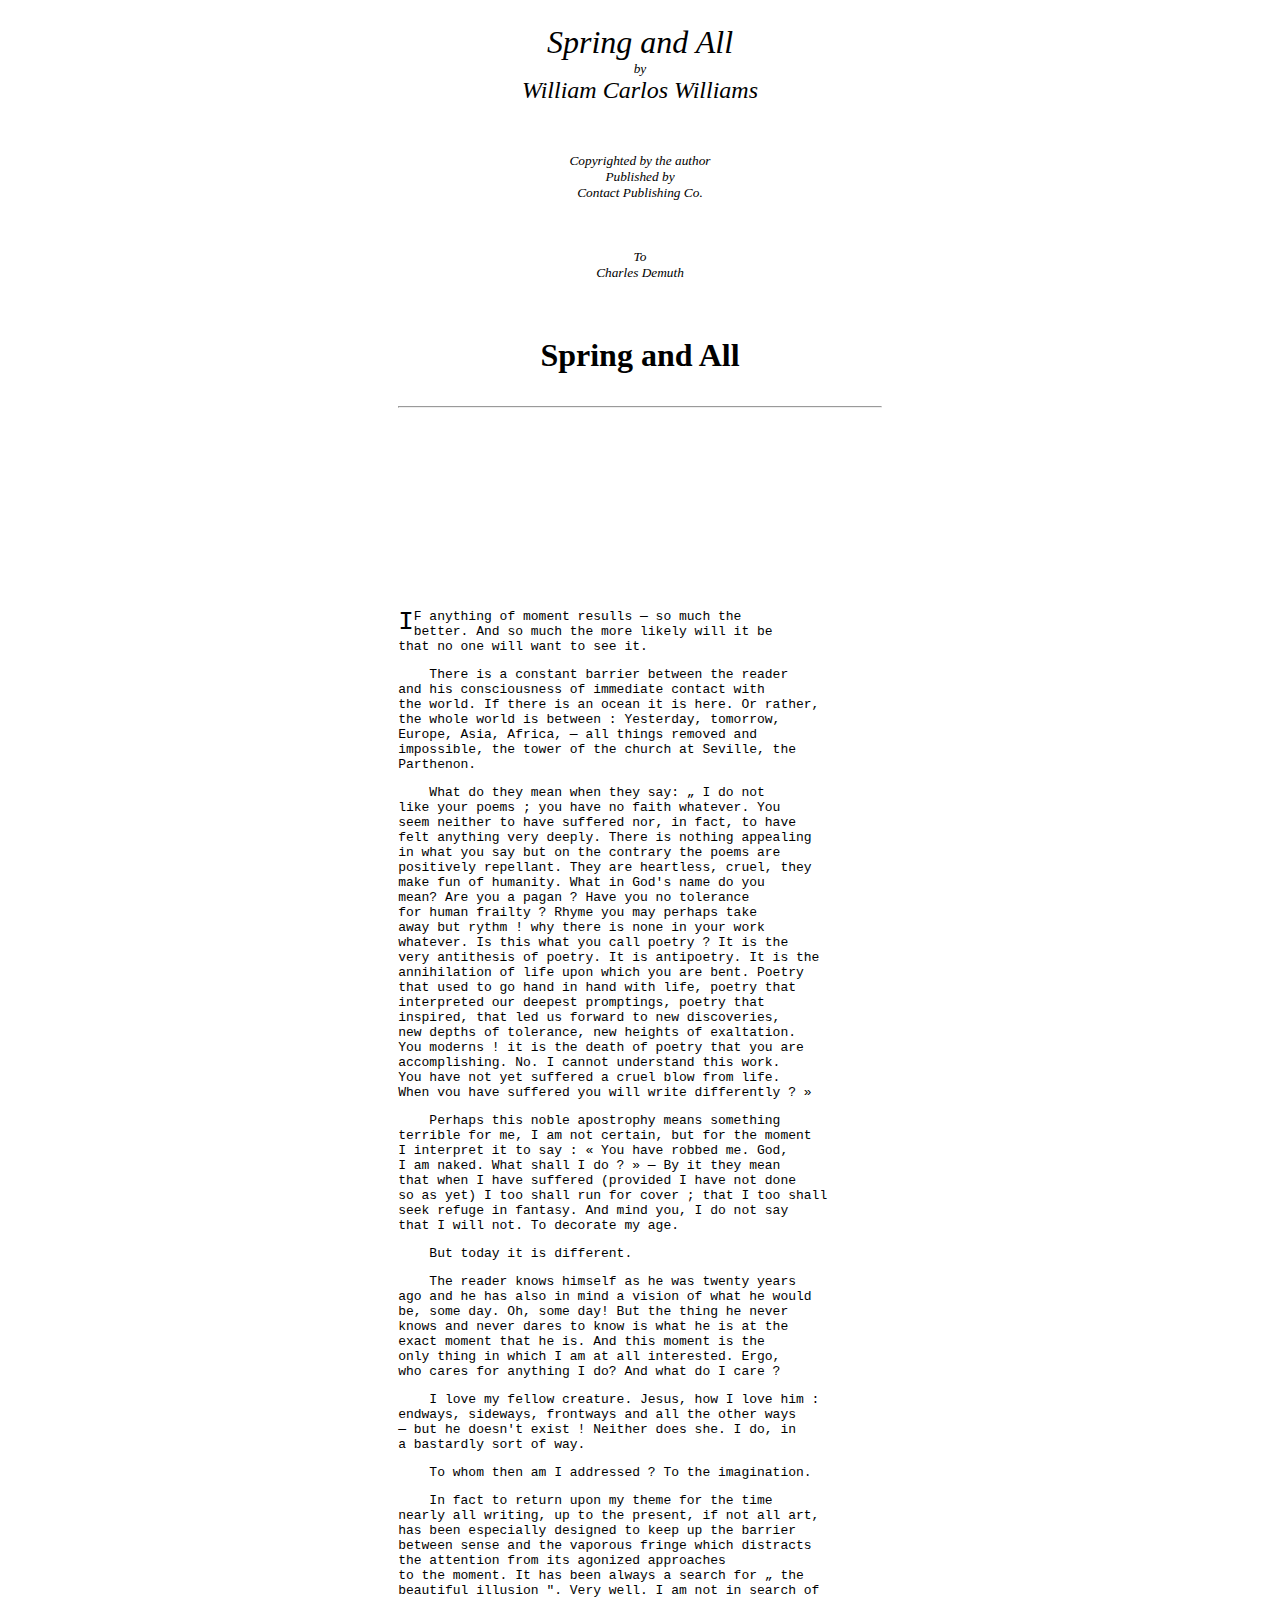
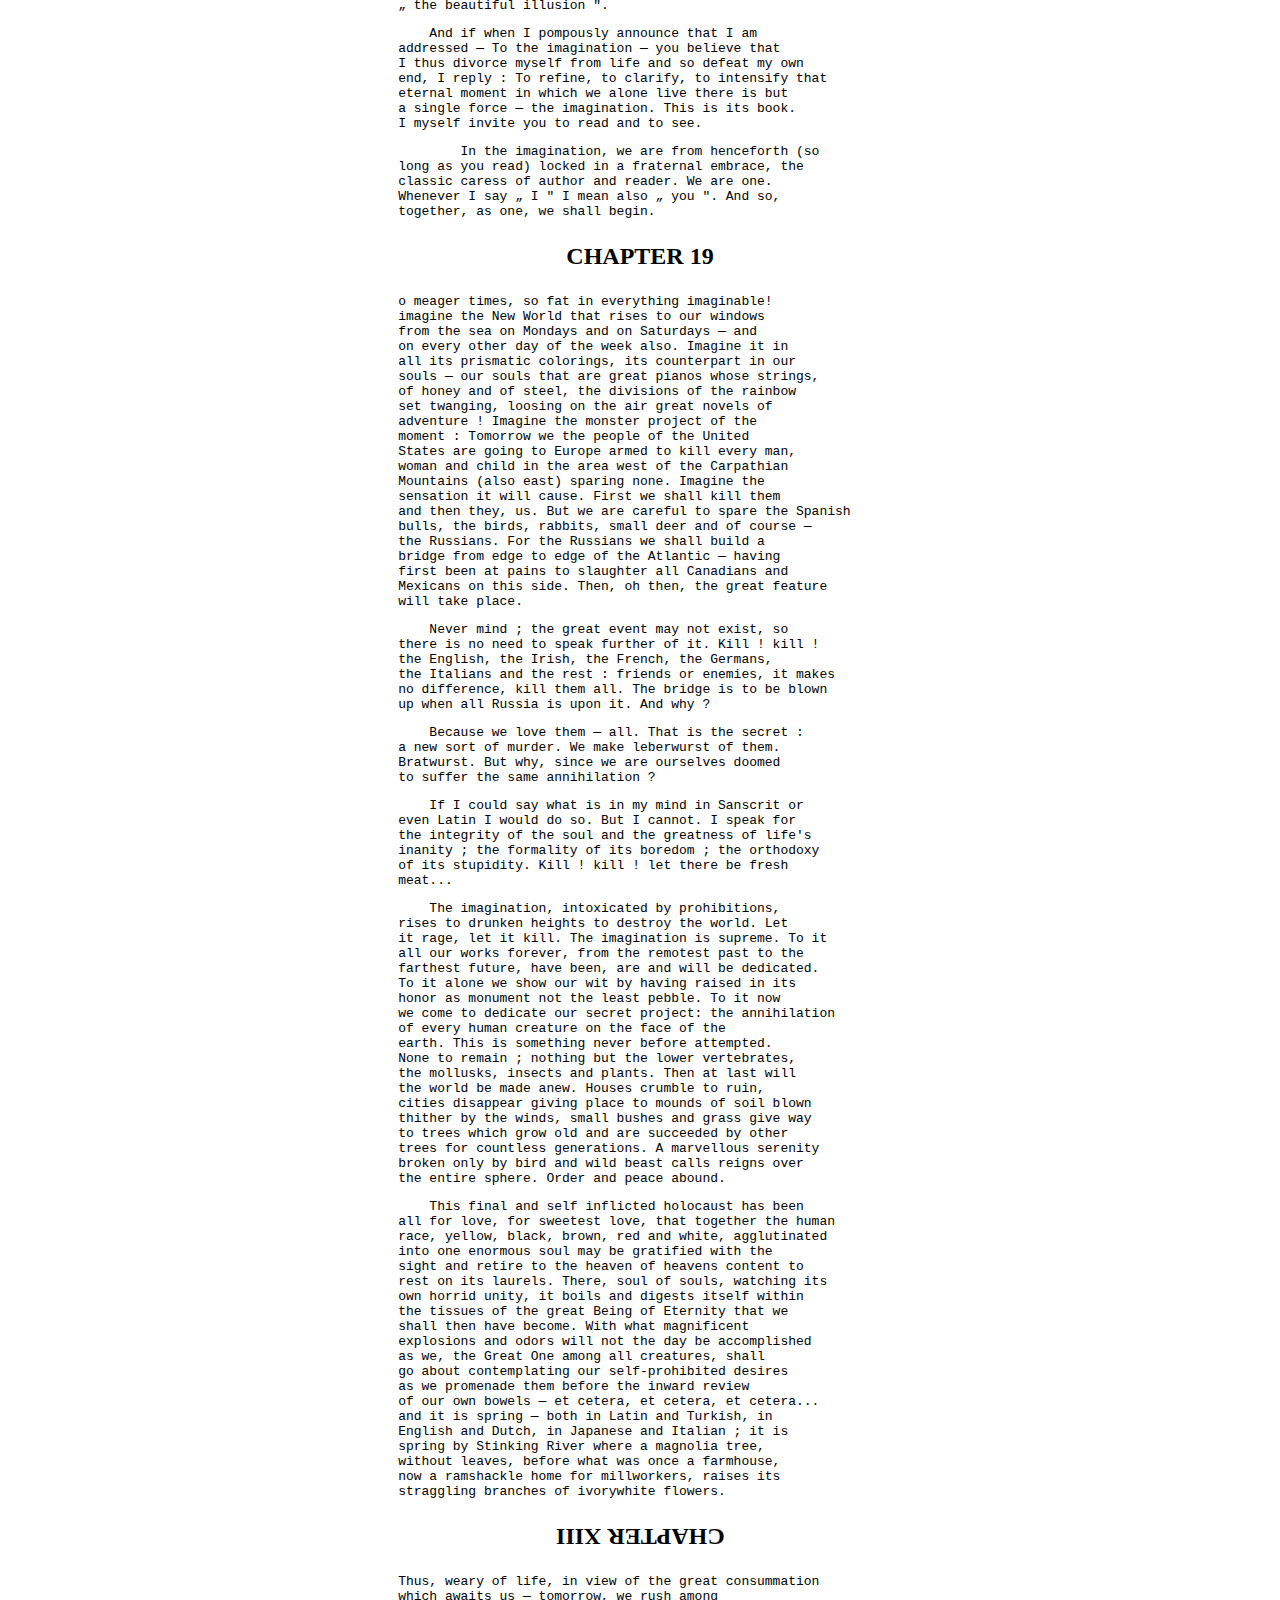
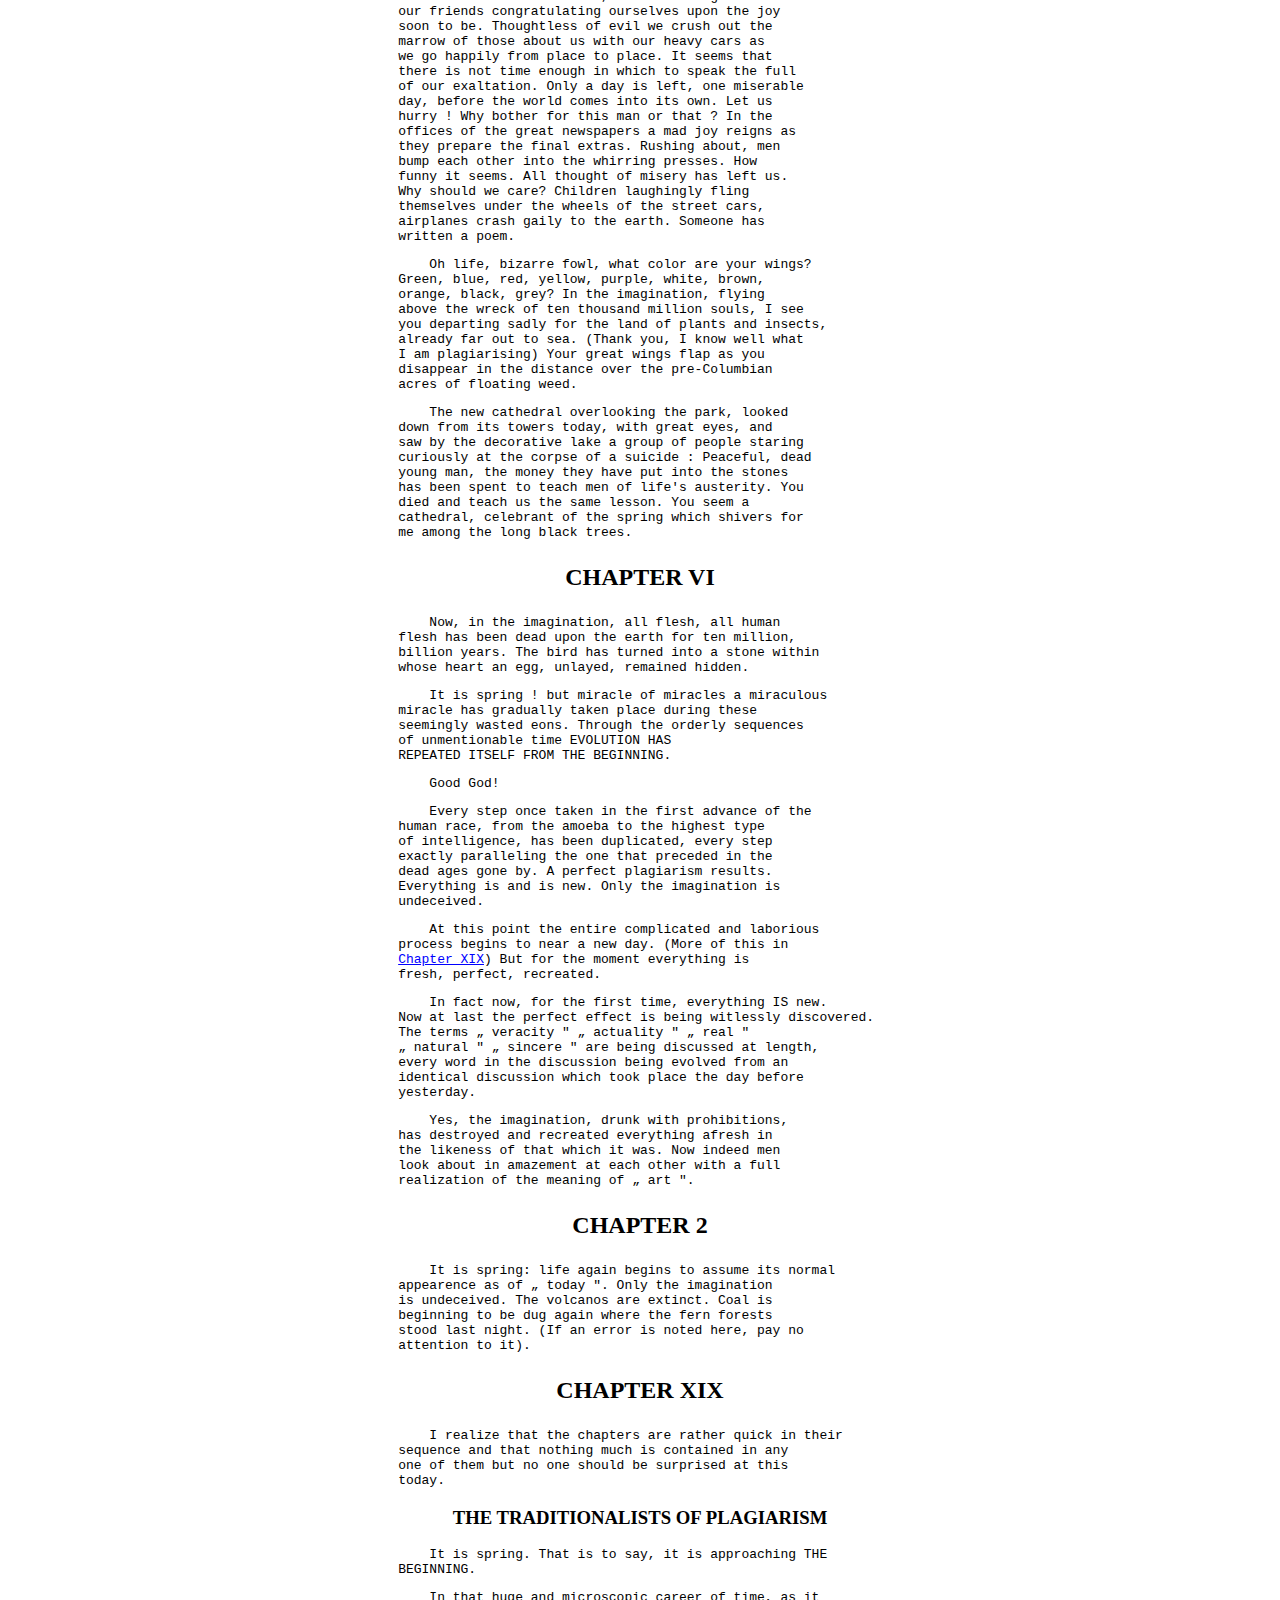
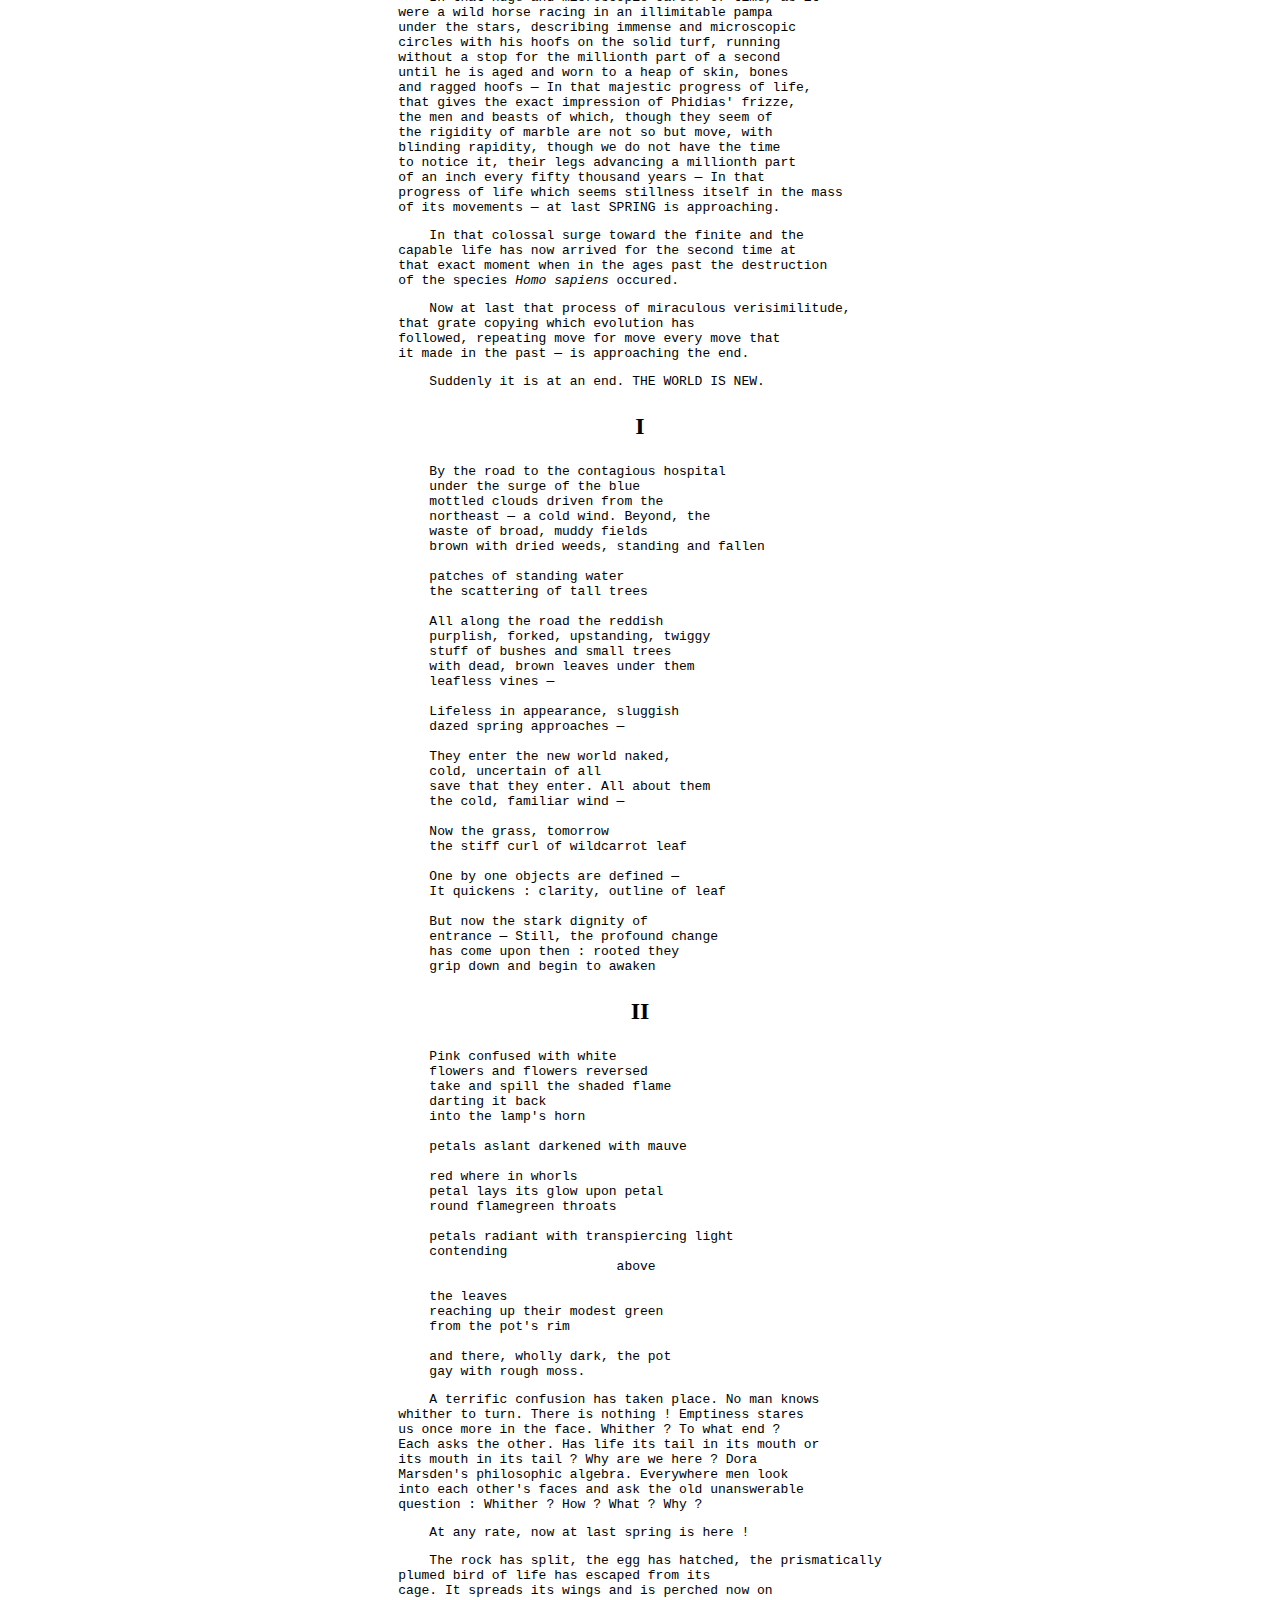
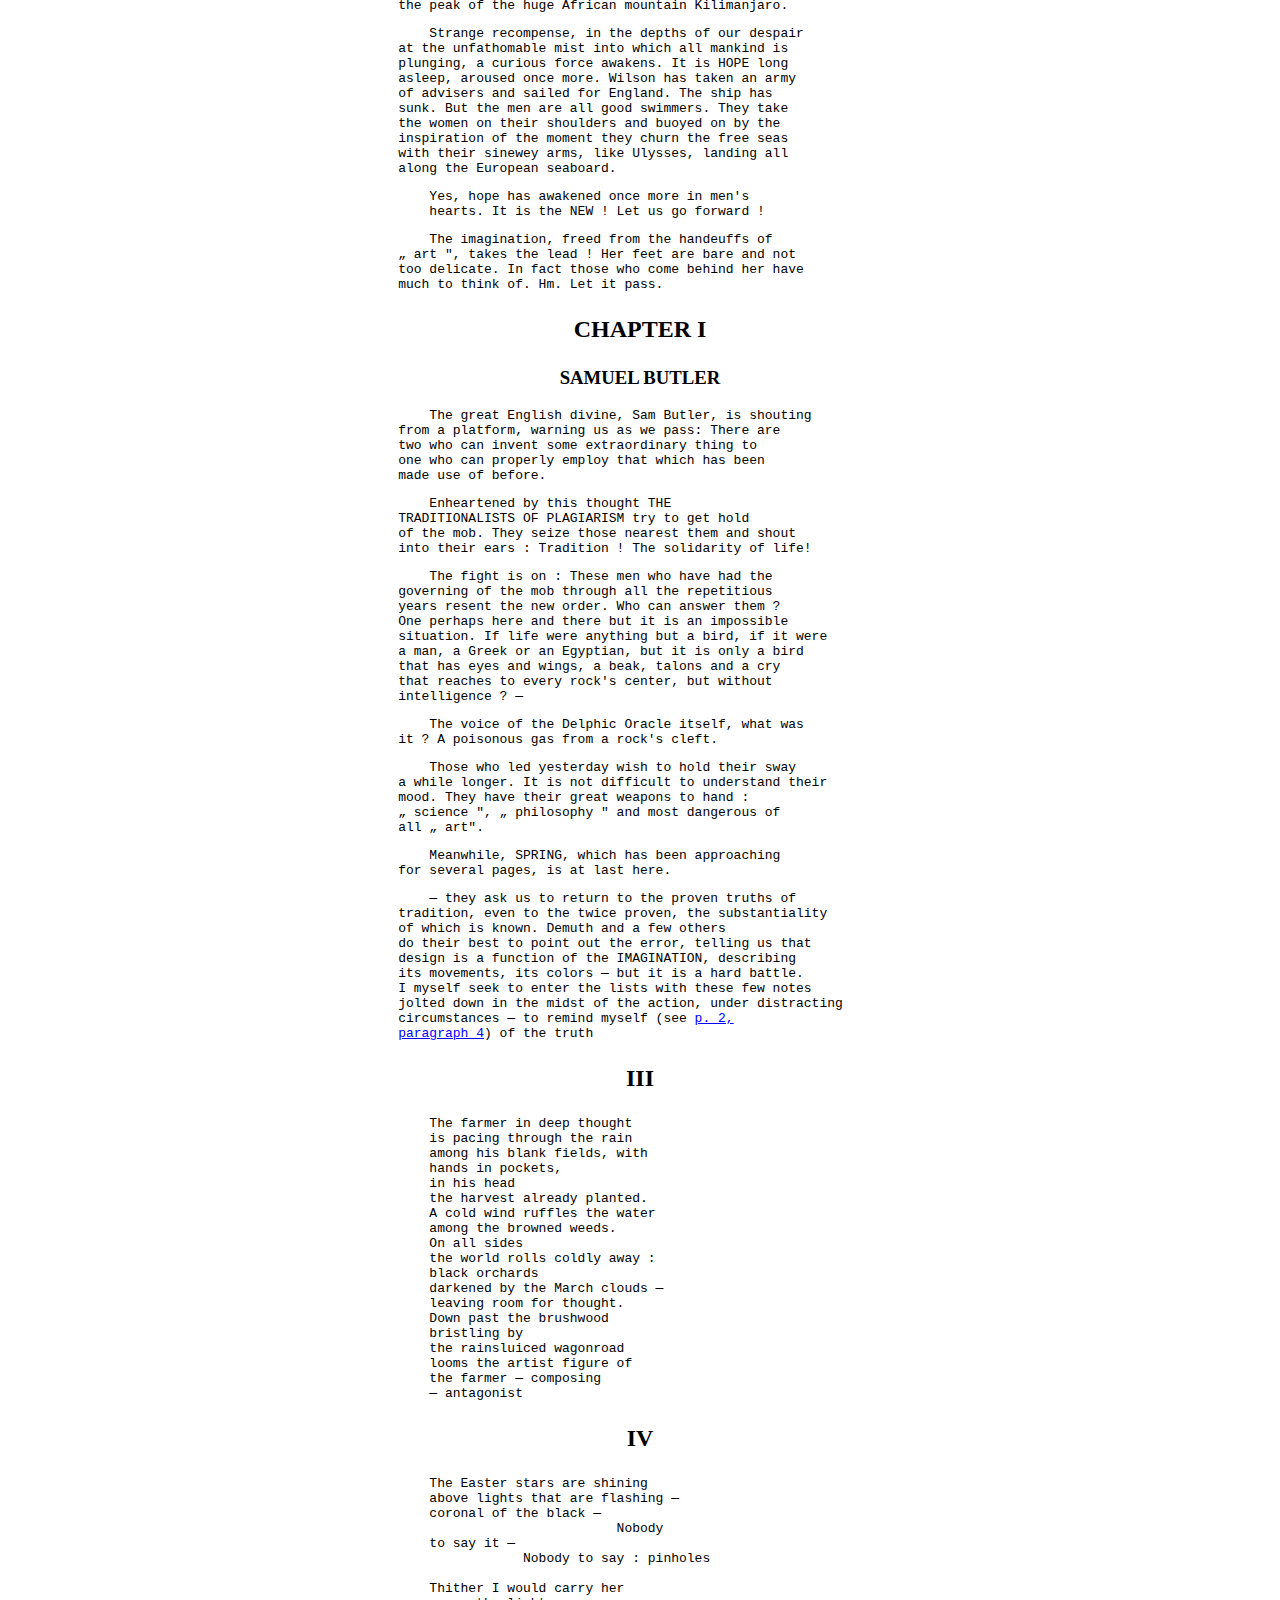
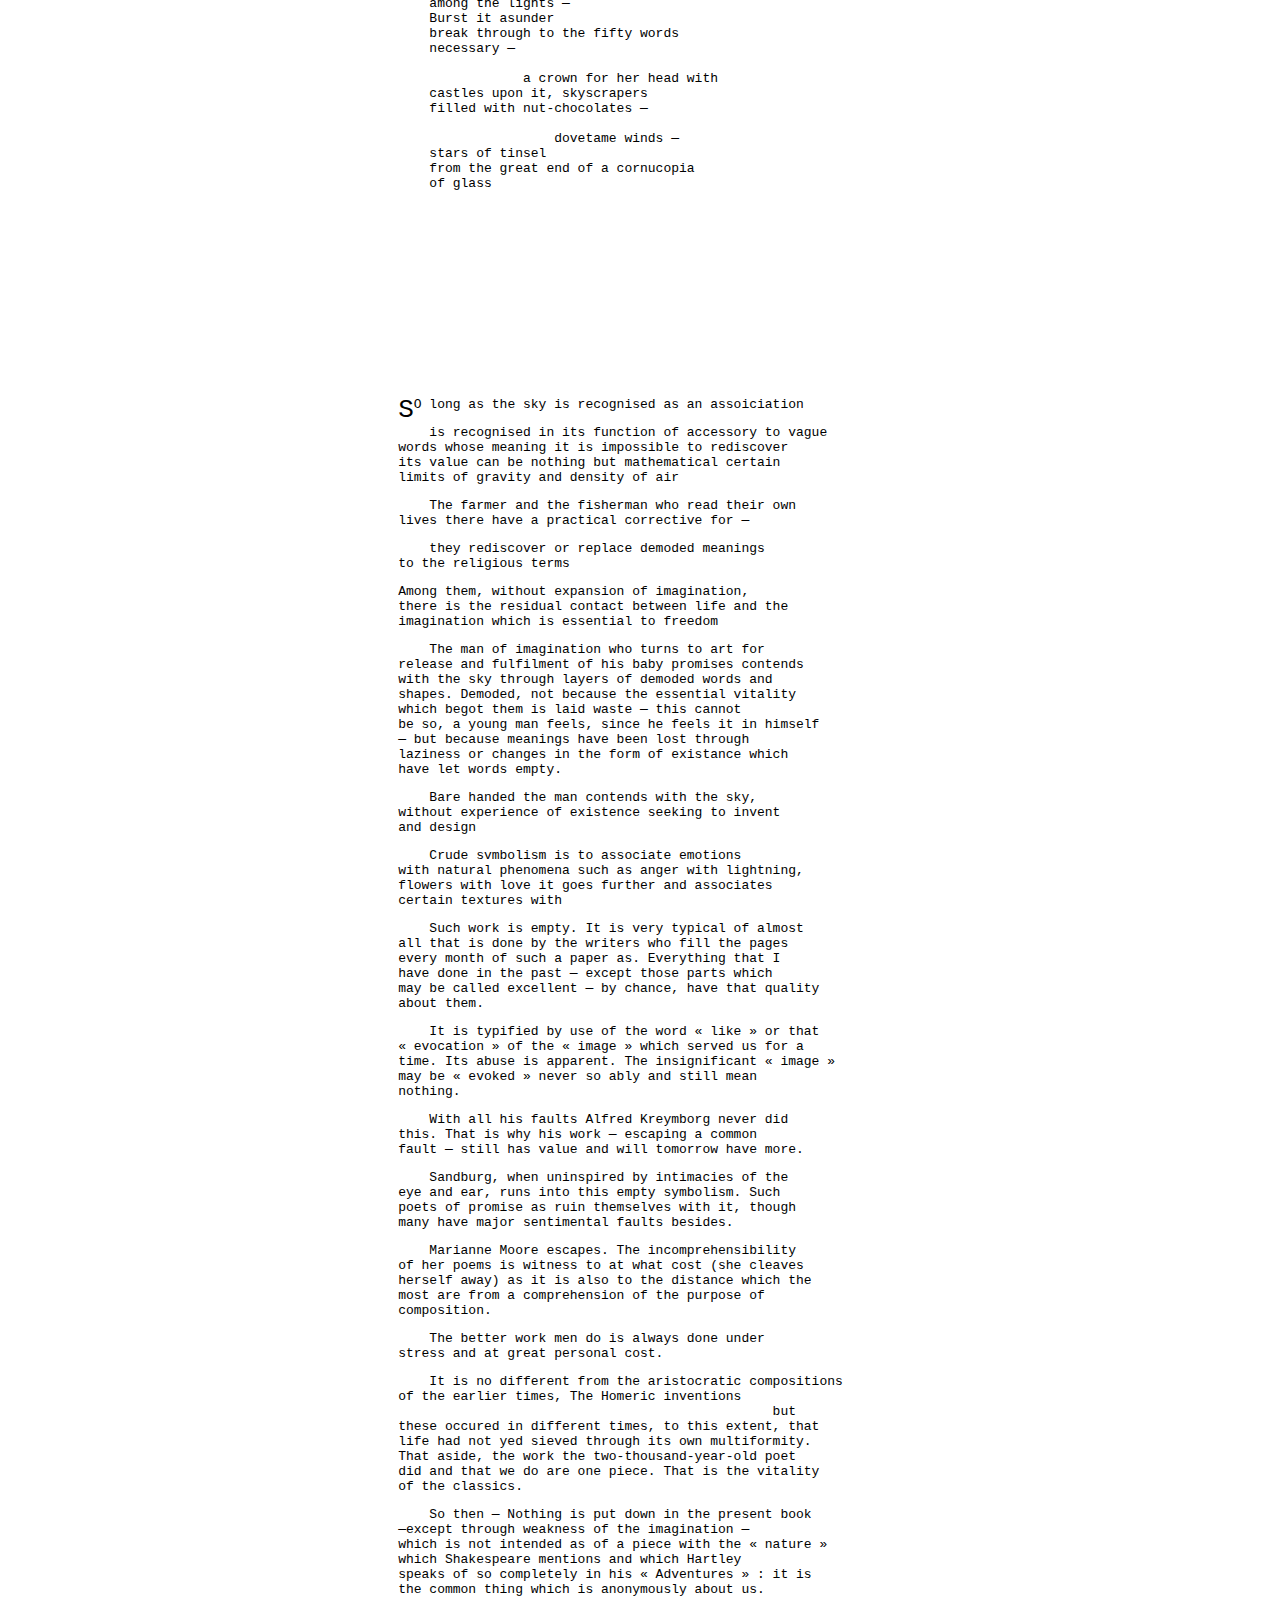
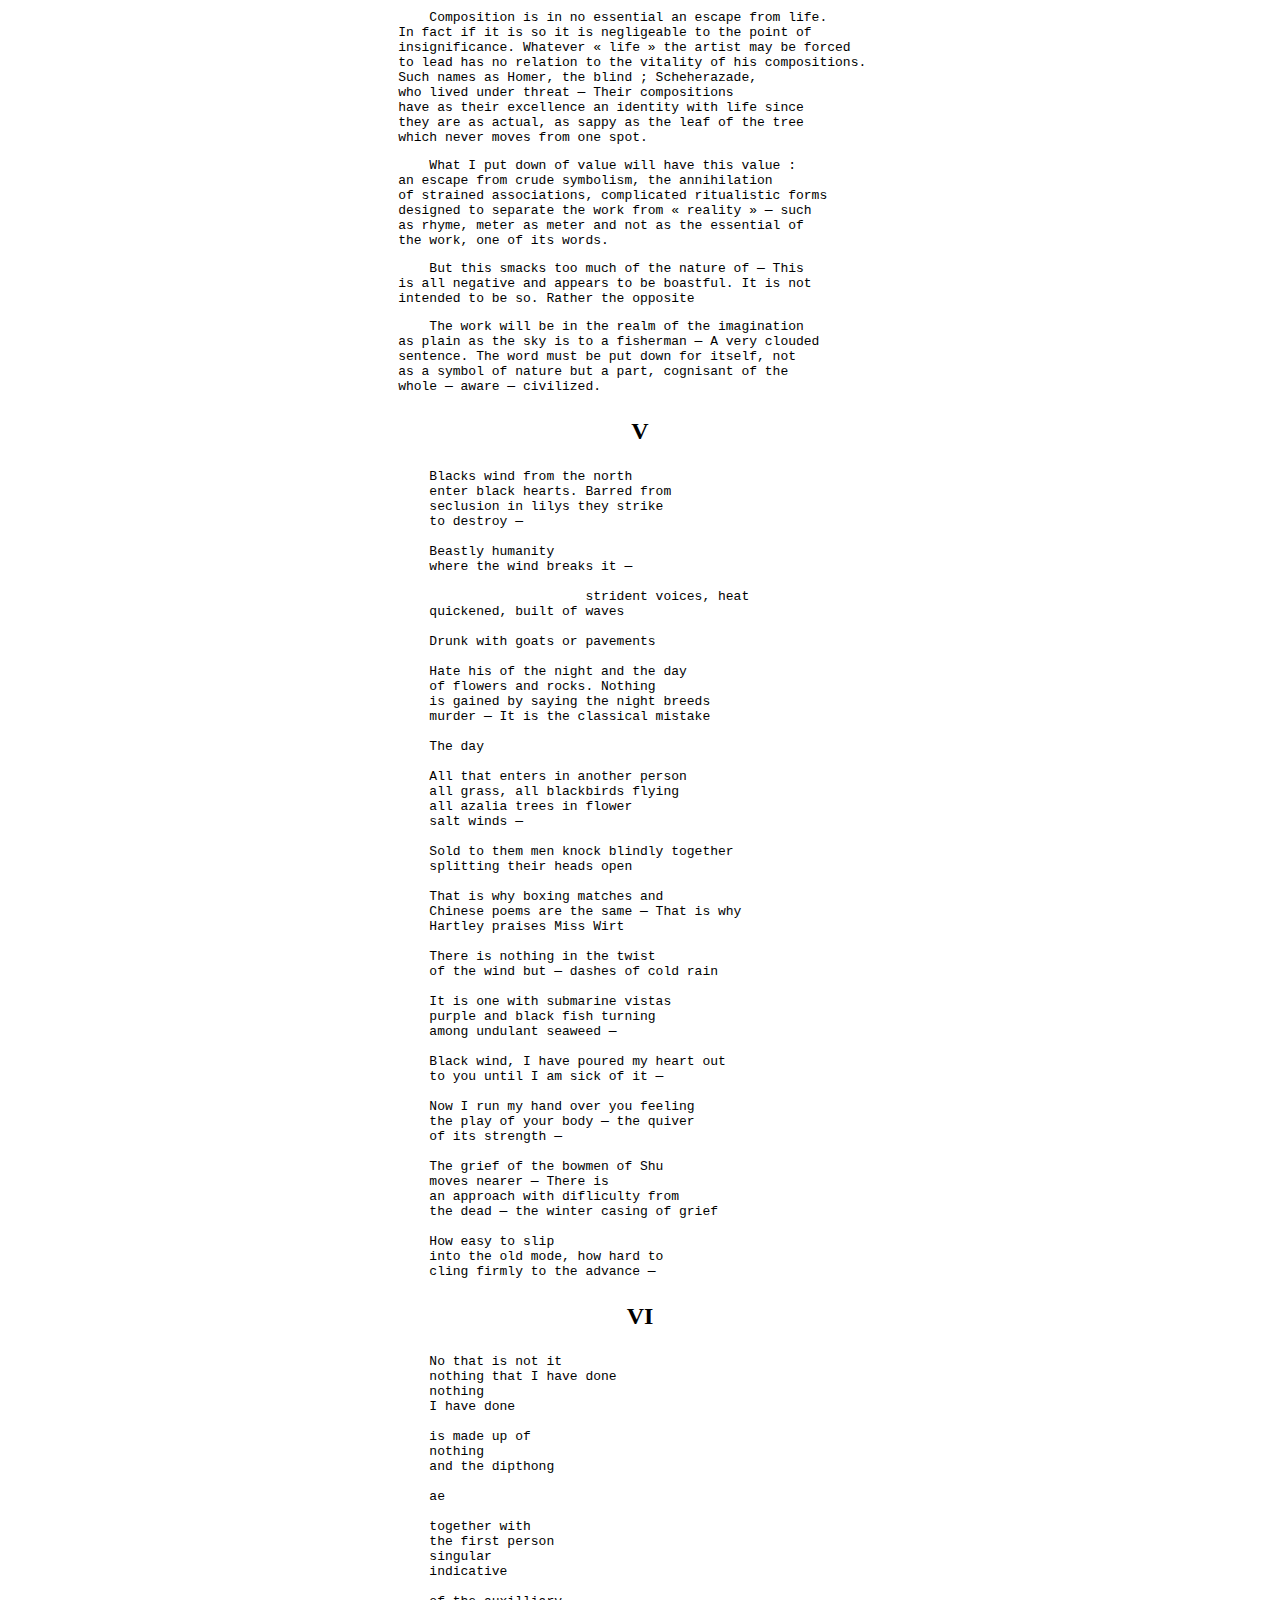
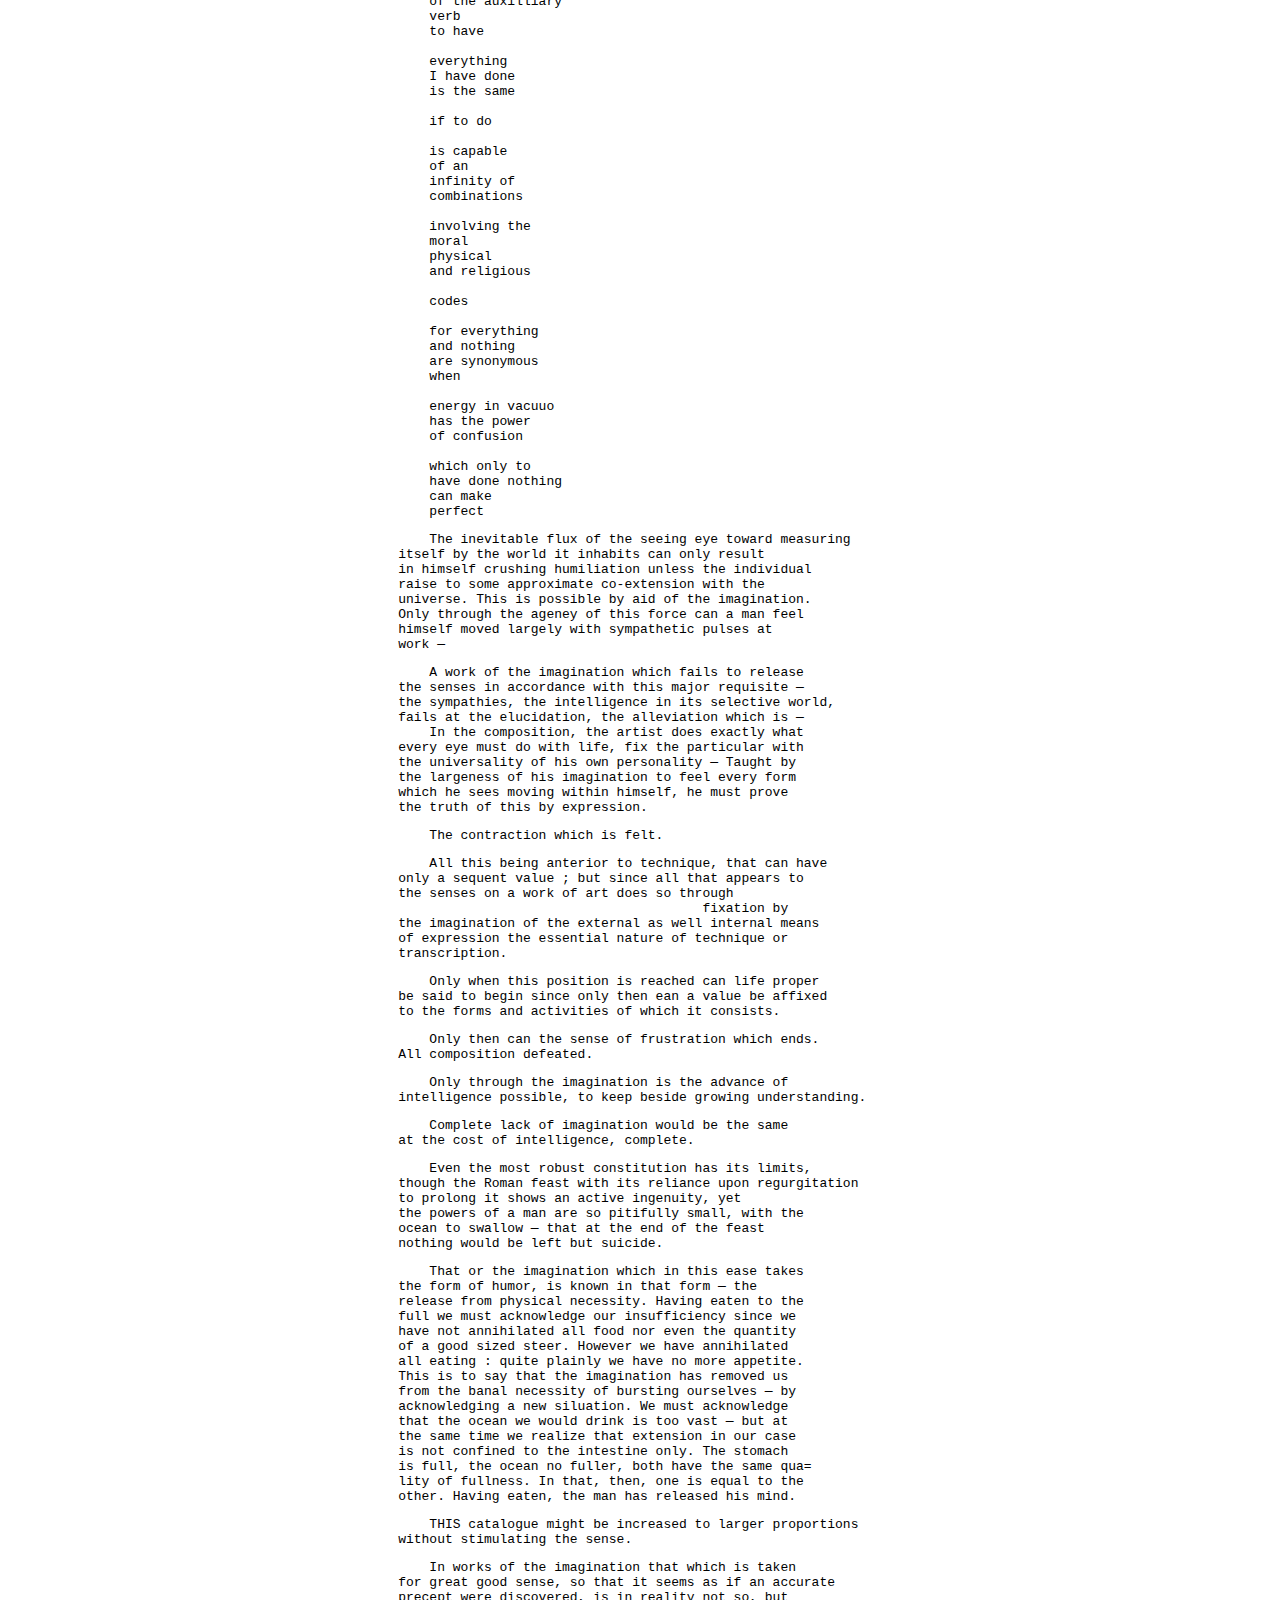
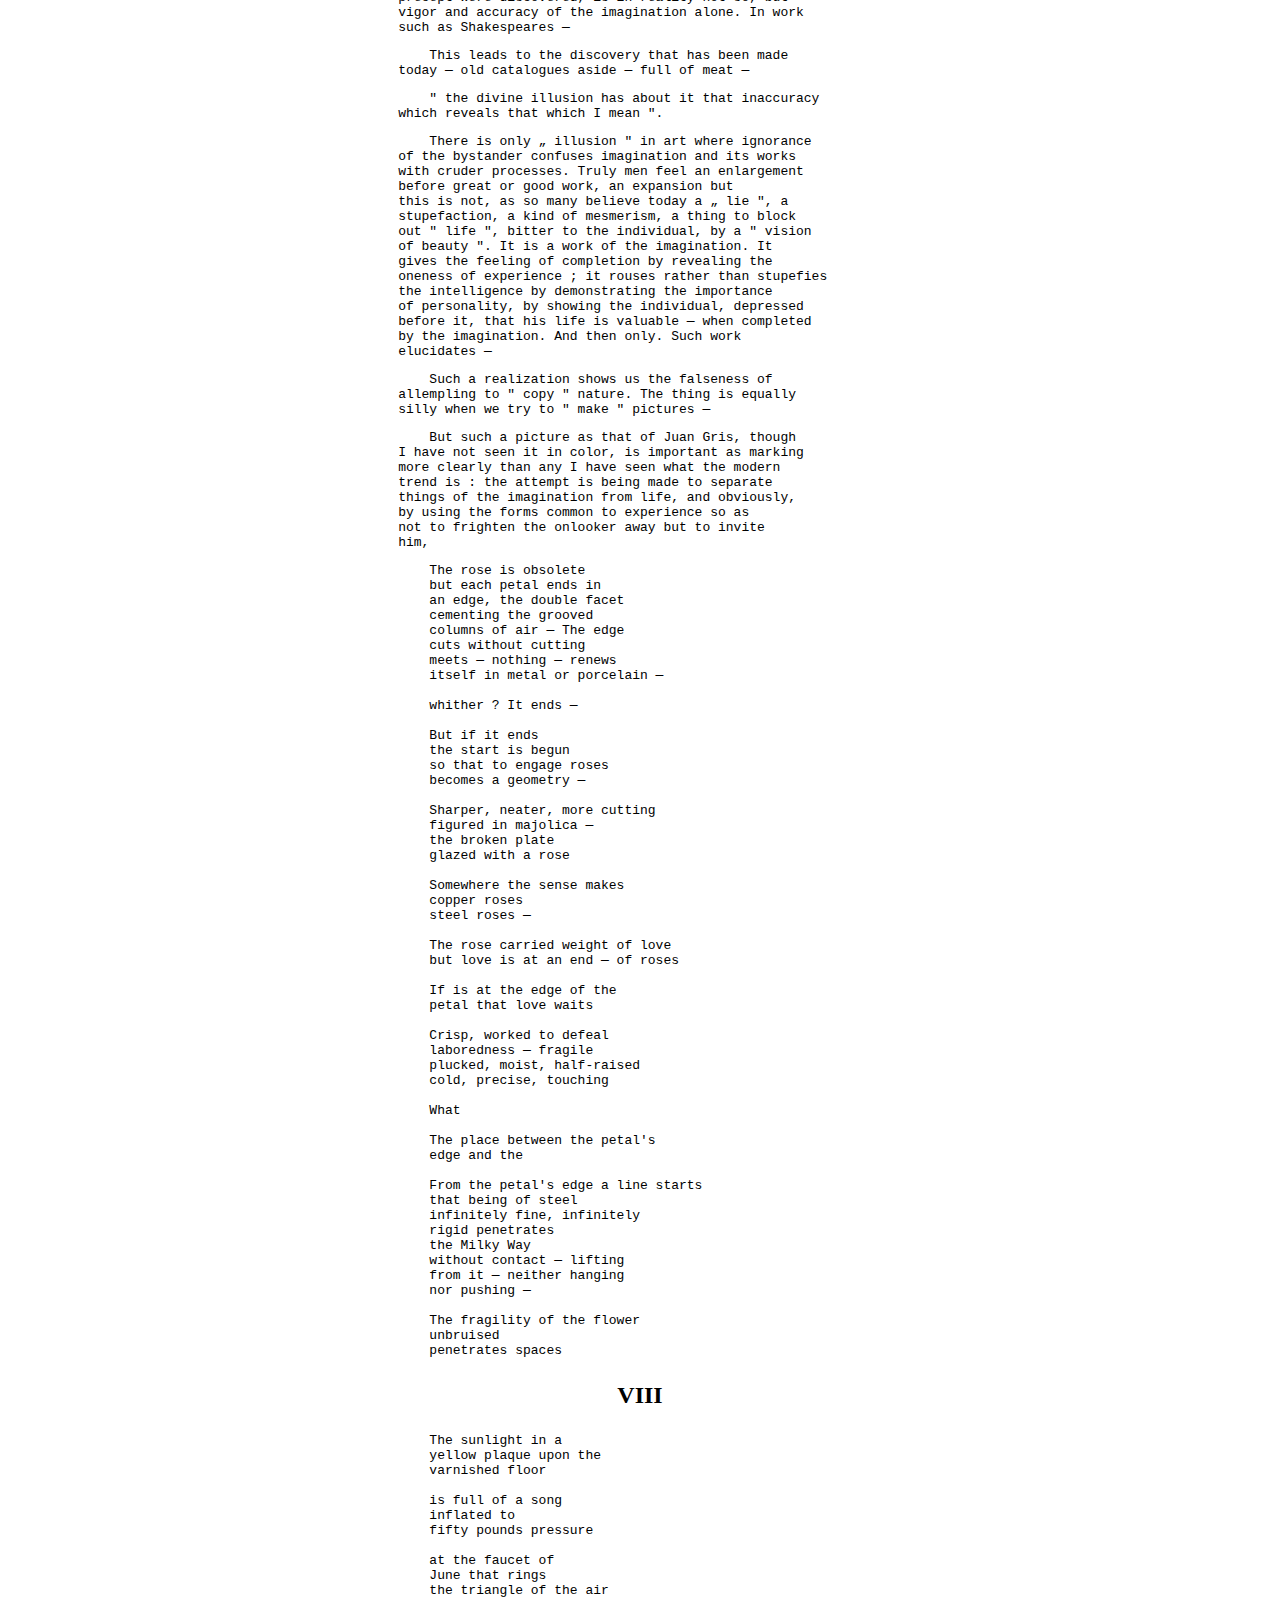
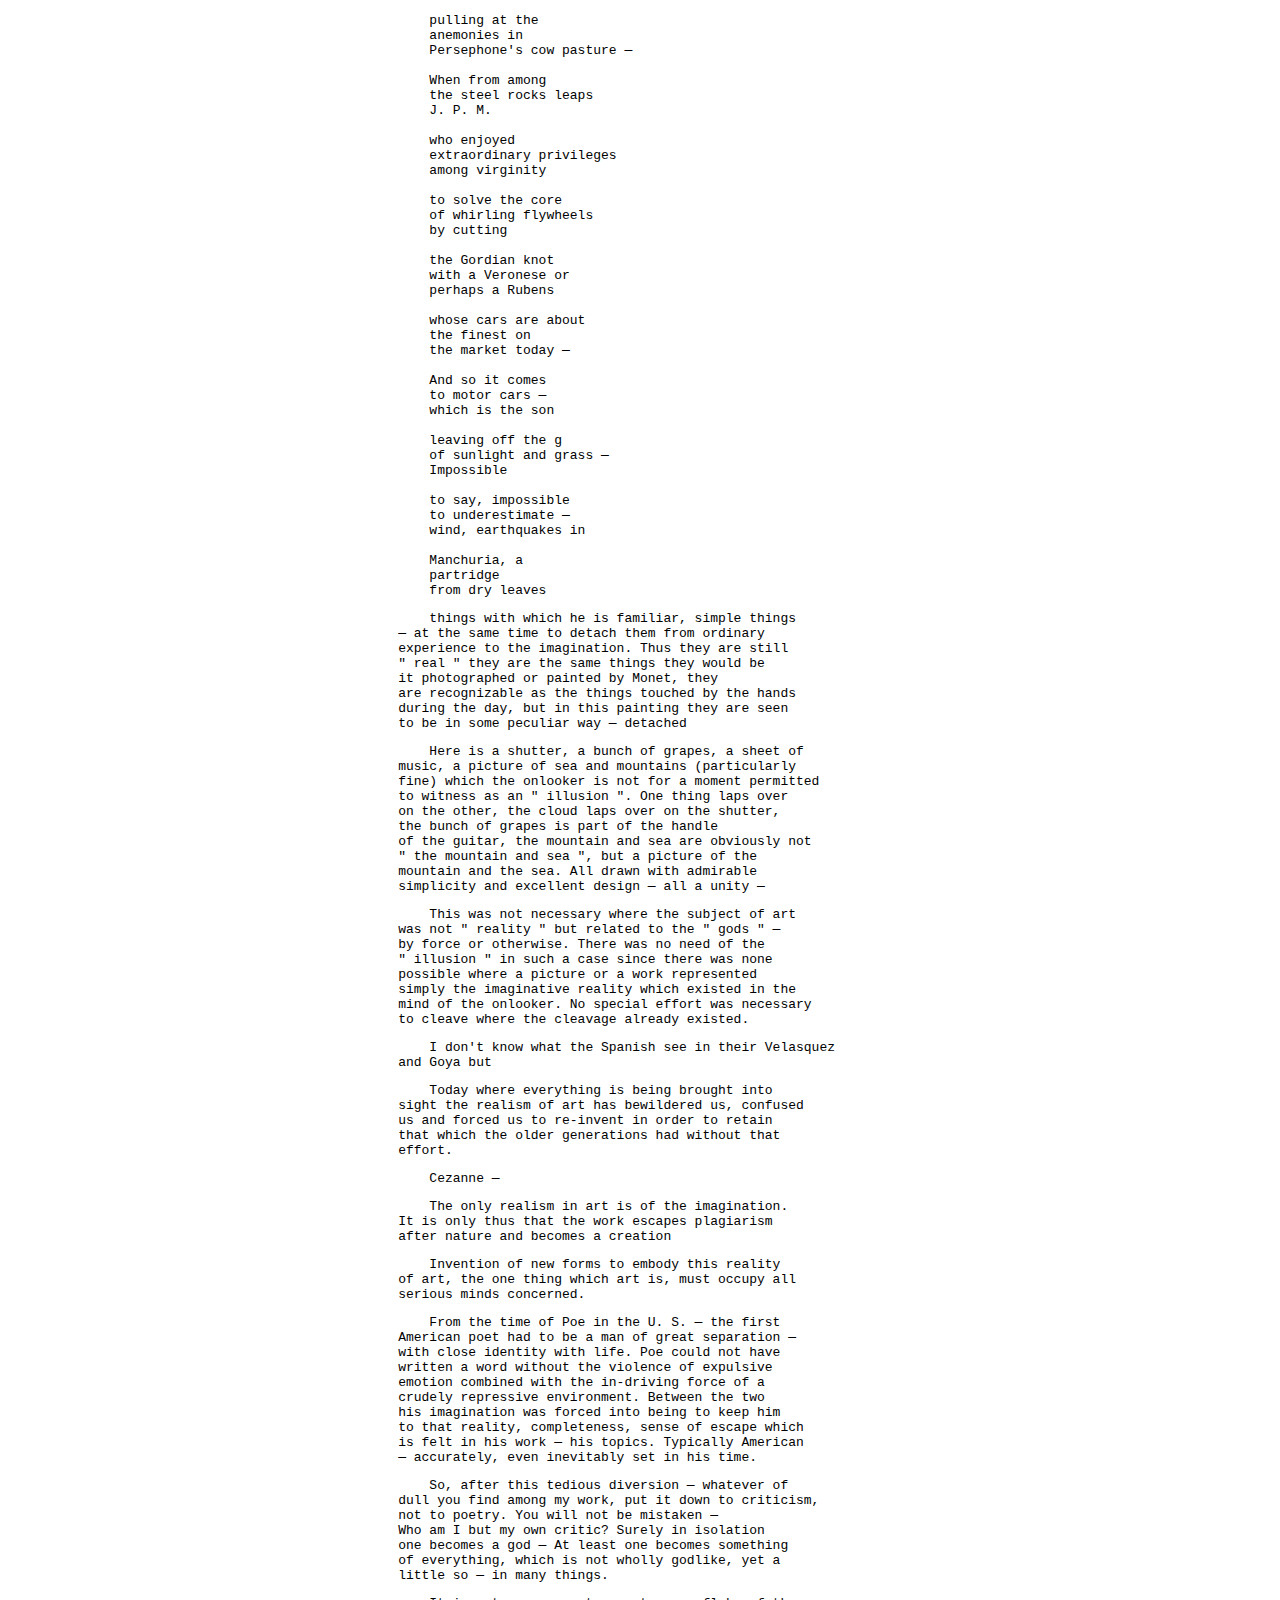
==== text/Spring_and_All.html @ e67d4c59 "Make debug CSS togglable." ====
<!DOCTYPE html>
<html lang="en">

<head>
    <meta http-equiv="Content-Type" content="text/html; charset=UTF-8">
    <title>Spring and All</title>

    <link rel="icon"
          type="image/png"
          sizes="32x32"
          href="site/favicons/icon-32x32.png">

    <link rel="icon"
          type="image/png"
          sizes="16x16"
          href="site/favicons/icon-16x16.png">

    <link rel="apple-touch-icon"
          sizes="180x180"
          href="site/favicons/apple-touch-icon.png">

    <link rel="manifest"
          href="site/favicons/site.webmanifest">

    <style>
        body {
            max-width: fit-content;
            margin: 0 auto;
        }

        h1,
        h2,
        h3 {
            width: fit-content;
            margin: 1em auto;
        }

        i {
            font-style: italic;
        }

        p,
        pre {
            display: block;
            margin: 1em 0;

            font-family: monospace;
            white-space: pre;
        }

        footer {
            break-before: page;

            font-size: xx-small;
        }
        a {
            color: blue;
        }

        a:visited {
            color: purple;
        }

        a:hover {
            color: green;
        }

        a:active {
            color: red;
        }

        .upside-down {
            transform: rotate(180deg)
        }

        .drop-letter {
          float: left;
          font-size: 200%;
          line-height: 1;
        }

        #book-2 {
            break-before: page;
        }

        #cover,
        #legal-stuff,
        #dedication {
            display: block;
            text-align: center;

            padding: 5%;

            font-family: serif;
            font-style: italic;
            font-size: smaller;

            break-after: page;
        }

        #title {
            font-size: xx-large;
        }

        #author {
            font-size: x-large;
        }

        #copyright {
        }

        #publisher {
        }

        #dedication {
        }

    </style>
</head>

<body>

    <div id="cover">
            <div id="title">
                Spring and All
            </div>
            by
            <div id="author">
                William Carlos Williams
            </div>
    </div>

    <div id="legal-stuff">
        <div id="copyright">
            Copyrighted by the author
        </div>
        <div id="publisher">
            Published by
            <br>
            Contact Publishing Co.
        </div>
    </div>

    <div id="dedication">
        To
        <br>
        Charles Demuth
    </div>

    <main>

        <h1>Spring and All</h1>

        <hr>

        <br>
        <br>
        <br>
        <br>
        <br>
        <br>
        <br>
        <br>
        <br>
        <br>

        <div id="book-1">

<p><span class="drop-letter">I</span>F anything of moment resulls — so much the
better. And so much the more likely will it be
that no one will want to see it.</p>
<p>    There is a constant barrier between the reader
and his consciousness of immediate contact with
the world. If there is an ocean it is here. Or rather,
the whole world is between : Yesterday, tomorrow,
Europe, Asia, Africa, — all things removed and
impossible, the tower of the church at Seville, the
Parthenon.</p>
<p>    What do they mean when they say: „ I do not
like your poems ; you have no faith whatever. You
seem neither to have suffered nor, in fact, to have
felt anything very deeply. There is nothing appealing
in what you say but on the contrary the poems are
positively repellant. They are heartless, cruel, they
make fun of humanity. What in God's name do you
mean? Are you a pagan ? Have you no tolerance
for human frailty ? Rhyme you may perhaps take
away but rythm ! why there is none in your work
whatever. Is this what you call poetry ? It is the
very antithesis of poetry. It is antipoetry. It is the
annihilation of life upon which you are bent. Poetry
that used to go hand in hand with life, poetry that
interpreted our deepest promptings, poetry that
inspired, that led us forward to new discoveries,
new depths of tolerance, new heights of exaltation.
You moderns ! it is the death of poetry that you are
accomplishing. No. I cannot understand this work.
You have not yet suffered a cruel blow from life.
When vou have suffered you will write differently ? »</p>
<p>    Perhaps this noble apostrophy means something
terrible for me, I am not certain, but for the moment
I interpret it to say : « You have robbed me. God,
I am naked. What shall I do ? » — By it they mean
that when I have suffered (provided I have not done
so as yet) I too shall run for cover ; that I too shall
seek refuge in fantasy. And mind you, I do not say
that I will not. To decorate my age.</p>
<p>    But today it is different.</p>
<p id="p2-paragraph4">    The reader knows himself as he was twenty years
ago and he has also in mind a vision of what he would
be, some day. Oh, some day! But the thing he never
knows and never dares to know is what he is at the
exact moment that he is. And this moment is the
only thing in which I am at all interested. Ergo,
who cares for anything I do? And what do I care ?</p>
<p>    I love my fellow creature. Jesus, how I love him :
endways, sideways, frontways and all the other ways
— but he doesn't exist ! Neither does she. I do, in
a bastardly sort of way.</p>
<p>    To whom then am I addressed ? To the imagination.</p>
<p>    In fact to return upon my theme for the time
nearly all writing, up to the present, if not all art,
has been especially designed to keep up the barrier
between sense and the vaporous fringe which distracts
the attention from its agonized approaches
to the moment. It has been always a search for „ the
beautiful illusion ". Very well. I am not in search of
„ the beautiful illusion ".</p>
<p>    And if when I pompously announce that I am
addressed — To the imagination — you believe that
I thus divorce myself from life and so defeat my own
end, I reply : To refine, to clarify, to intensify that
eternal moment in which we alone live there is but
a single force — the imagination. This is its book.
I myself invite you to read and to see.</p>
<p>        In the imagination, we are from henceforth (so
long as you read) locked in a fraternal embrace, the
classic caress of author and reader. We are one.
Whenever I say „ I " I mean also „ you ". And so,
together, as one, we shall begin.</p>
        </div>

        <div id="chapter-19">


            <h2>CHAPTER 19</h2>

            
<p>o meager times, so fat in everything imaginable!
imagine the New World that rises to our windows
from the sea on Mondays and on Saturdays — and
on every other day of the week also. Imagine it in
all its prismatic colorings, its counterpart in our
souls — our souls that are great pianos whose strings,
of honey and of steel, the divisions of the rainbow
set twanging, loosing on the air great novels of
adventure ! Imagine the monster project of the
moment : Tomorrow we the people of the United
States are going to Europe armed to kill every man,
woman and child in the area west of the Carpathian
Mountains (also east) sparing none. Imagine the
sensation it will cause. First we shall kill them
and then they, us. But we are careful to spare the Spanish
bulls, the birds, rabbits, small deer and of course —
the Russians. For the Russians we shall build a
bridge from edge to edge of the Atlantic — having
first been at pains to slaughter all Canadians and
Mexicans on this side. Then, oh then, the great feature
will take place.</p>
<p>    Never mind ; the great event may not exist, so
there is no need to speak further of it. Kill ! kill !
the English, the Irish, the French, the Germans,
the Italians and the rest : friends or enemies, it makes
no difference, kill them all. The bridge is to be blown
up when all Russia is upon it. And why ?</p>
<p>    Because we love them — all. That is the secret :
a new sort of murder. We make leberwurst of them.
Bratwurst. But why, since we are ourselves doomed
to suffer the same annihilation ?</p>
<p>    If I could say what is in my mind in Sanscrit or
even Latin I would do so. But I cannot. I speak for
the integrity of the soul and the greatness of life's
inanity ; the formality of its boredom ; the orthodoxy
of its stupidity. Kill ! kill ! let there be fresh
meat...</p>
<p>    The imagination, intoxicated by prohibitions,
rises to drunken heights to destroy the world. Let
it rage, let it kill. The imagination is supreme. To it
all our works forever, from the remotest past to the
farthest future, have been, are and will be dedicated.
To it alone we show our wit by having raised in its
honor as monument not the least pebble. To it now
we come to dedicate our secret project: the annihilation
of every human creature on the face of the
earth. This is something never before attempted.
None to remain ; nothing but the lower vertebrates,
the mollusks, insects and plants. Then at last will
the world be made anew. Houses crumble to ruin,
cities disappear giving place to mounds of soil blown
thither by the winds, small bushes and grass give way
to trees which grow old and are succeeded by other
trees for countless generations. A marvellous serenity
broken only by bird and wild beast calls reigns over
the entire sphere. Order and peace abound.</p>
<p>    This final and self inflicted holocaust has been
all for love, for sweetest love, that together the human
race, yellow, black, brown, red and white, agglutinated
into one enormous soul may be gratified with the
sight and retire to the heaven of heavens content to
rest on its laurels. There, soul of souls, watching its
own horrid unity, it boils and digests itself within
the tissues of the great Being of Eternity that we
shall then have become. With what magnificent
explosions and odors will not the day be accomplished
as we, the Great One among all creatures, shall
go about contemplating our self-prohibited desires
as we promenade them before the inward review
of our own bowels — et cetera, et cetera, et cetera...
and it is spring — both in Latin and Turkish, in
English and Dutch, in Japanese and Italian ; it is
spring by Stinking River where a magnolia tree,
without leaves, before what was once a farmhouse,
now a ramshackle home for millworkers, raises its
straggling branches of ivorywhite flowers.</p>
        </div>

        <div id="chapter-xiii">

            <h2 class="upside-down"> CHAPTER XIII</h2>

<p>Thus, weary of life, in view of the great consummation
which awaits us — tomorrow, we rush among
our friends congratulating ourselves upon the joy
soon to be. Thoughtless of evil we crush out the
marrow of those about us with our heavy cars as
we go happily from place to place. It seems that
there is not time enough in which to speak the full
of our exaltation. Only a day is left, one miserable
day, before the world comes into its own. Let us
hurry ! Why bother for this man or that ? In the
offices of the great newspapers a mad joy reigns as
they prepare the final extras. Rushing about, men
bump each other into the whirring presses. How
funny it seems. All thought of misery has left us.
Why should we care? Children laughingly fling
themselves under the wheels of the street cars,
airplanes crash gaily to the earth. Someone has
written a poem.</p>
<p>    Oh life, bizarre fowl, what color are your wings?
Green, blue, red, yellow, purple, white, brown,
orange, black, grey? In the imagination, flying
above the wreck of ten thousand million souls, I see
you departing sadly for the land of plants and insects,
already far out to sea. (Thank you, I know well what
I am plagiarising) Your great wings flap as you
disappear in the distance over the pre-Columbian
acres of floating weed.</p>
<p>    The new cathedral overlooking the park, looked
down from its towers today, with great eyes, and
saw by the decorative lake a group of people staring
curiously at the corpse of a suicide : Peaceful, dead
young man, the money they have put into the stones
has been spent to teach men of life's austerity. You
died and teach us the same lesson. You seem a
cathedral, celebrant of the spring which shivers for
me among the long black trees.</p>
        </div>

        <div id="chapter-vi">

            <h2>CHAPTER VI</h2>

<p>    Now, in the imagination, all flesh, all human
flesh has been dead upon the earth for ten million,
billion years. The bird has turned into a stone within
whose heart an egg, unlayed, remained hidden.</p>
<p>    It is spring ! but miracle of miracles a miraculous
miracle has gradually taken place during these
seemingly wasted eons. Through the orderly sequences
of unmentionable time EVOLUTION HAS
REPEATED ITSELF FROM THE BEGINNING.</p>
<p>    Good God!</p>
<p>    Every step once taken in the first advance of the
human race, from the amoeba to the highest type
of intelligence, has been duplicated, every step
exactly paralleling the one that preceded in the
dead ages gone by. A perfect plagiarism results.
Everything is and is new. Only the imagination is
undeceived.</p>
<p>    At this point the entire complicated and laborious
process begins to near a new day. (More of this in
<a href="#chapter-xix">Chapter XIX</a>) But for the moment everything is
fresh, perfect, recreated.</p>
<p>    In fact now, for the first time, everything IS new.
Now at last the perfect effect is being witlessly discovered.
The terms „ veracity " „ actuality " „ real "
„ natural " „ sincere " are being discussed at length,
every word in the discussion being evolved from an
identical discussion which took place the day before
yesterday.</p>
<p>    Yes, the imagination, drunk with prohibitions,
has destroyed and recreated everything afresh in
the likeness of that which it was. Now indeed men
look about in amazement at each other with a full
realization of the meaning of „ art ".</p>
        </div>

        <div id="chapter-2">

            <h2>CHAPTER 2</h2>


<p>    It is spring: life again begins to assume its normal
appearence as of „ today ". Only the imagination
is undeceived. The volcanos are extinct. Coal is
beginning to be dug again where the fern forests
stood last night. (If an error is noted here, pay no
attention to it).</p>
        </div>

        <div id="chapter-xix">

            <h2>CHAPTER XIX</h2>

<p>    I realize that the chapters are rather quick in their
sequence and that nothing much is contained in any
one of them but no one should be surprised at this
today.</p>

            <h3>THE TRADITIONALISTS OF PLAGIARISM</h3>

<p>    It is spring. That is to say, it is approaching THE
BEGINNING.</p>
<p>    In that huge and microscopic career of time, as it
were a wild horse racing in an illimitable pampa
under the stars, describing immense and microscopic
circles with his hoofs on the solid turf, running
without a stop for the millionth part of a second
until he is aged and worn to a heap of skin, bones
and ragged hoofs — In that majestic progress of life,
that gives the exact impression of Phidias' frizze,
the men and beasts of which, though they seem of
the rigidity of marble are not so but move, with
blinding rapidity, though we do not have the time
to notice it, their legs advancing a millionth part
of an inch every fifty thousand years — In that
progress of life which seems stillness itself in the mass
of its movements — at last SPRING is approaching.</p>
<p>    In that colossal surge toward the finite and the
capable life has now arrived for the second time at
that exact moment when in the ages past the destruction
of the species <i>Homo sapiens</i> occured.</p>
<p>    Now at last that process of miraculous verisimilitude,
that grate copying which evolution has
followed, repeating move for move every move that
it made in the past — is approaching the end.</p>
<p>    Suddenly it is at an end. THE WORLD IS NEW.</p>
        </div>

        <div id="i">

            <h2>I</h2>

<pre>
    By the road to the contagious hospital
    under the surge of the blue
    mottled clouds driven from the
    northeast — a cold wind. Beyond, the
    waste of broad, muddy fields
    brown with dried weeds, standing and fallen

    patches of standing water
    the scattering of tall trees

    All along the road the reddish
    purplish, forked, upstanding, twiggy
    stuff of bushes and small trees
    with dead, brown leaves under them
    leafless vines —

    Lifeless in appearance, sluggish
    dazed spring approaches —

    They enter the new world naked,
    cold, uncertain of all
    save that they enter. All about them
    the cold, familiar wind —

    Now the grass, tomorrow
    the stiff curl of wildcarrot leaf

    One by one objects are defined —
    It quickens : clarity, outline of leaf

    But now the stark dignity of
    entrance — Still, the profound change
    has come upon then : rooted they
    grip down and begin to awaken
</pre>
        </div>

        <div id="ii">

            <h2>II</h2>

<pre>
    Pink confused with white
    flowers and flowers reversed
    take and spill the shaded flame
    darting it back
    into the lamp's horn

    petals aslant darkened with mauve

    red where in whorls
    petal lays its glow upon petal
    round flamegreen throats

    petals radiant with transpiercing light
    contending
                            above

    the leaves
    reaching up their modest green
    from the pot's rim

    and there, wholly dark, the pot
    gay with rough moss.
</pre>

<p>    A terrific confusion has taken place. No man knows
whither to turn. There is nothing ! Emptiness stares
us once more in the face. Whither ? To what end ?
Each asks the other. Has life its tail in its mouth or
its mouth in its tail ? Why are we here ? Dora
Marsden's philosophic algebra. Everywhere men look
into each other's faces and ask the old unanswerable
question : Whither ? How ? What ? Why ?</p>
<p>    At any rate, now at last spring is here !</p>
<p>    The rock has split, the egg has hatched, the prismatically
plumed bird of life has escaped from its
cage. It spreads its wings and is perched now on
the peak of the huge African mountain Kilimanjaro.</p>
<p>    Strange recompense, in the depths of our despair
at the unfathomable mist into which all mankind is
plunging, a curious force awakens. It is HOPE long
asleep, aroused once more. Wilson has taken an army
of advisers and sailed for England. The ship has
sunk. But the men are all good swimmers. They take
the women on their shoulders and buoyed on by the
inspiration of the moment they churn the free seas
with their sinewey arms, like Ulysses, landing all
along the European seaboard.</p>
<p>    Yes, hope has awakened once more in men's
    hearts. It is the NEW ! Let us go forward !</p>
<p>    The imagination, freed from the handeuffs of
„ art ", takes the lead ! Her feet are bare and not
too delicate. In fact those who come behind her have
much to think of. Hm. Let it pass.</p>
        </div>

        <div id="chapter-i">

            <h2>CHAPTER I</h2>

            <h3>SAMUEL BUTLER</h3>

<p>    The great English divine, Sam Butler, is shouting
from a platform, warning us as we pass: There are
two who can invent some extraordinary thing to
one who can properly employ that which has been
made use of before.</p>
<p>    Enheartened by this thought THE
TRADITIONALISTS OF PLAGIARISM try to get hold
of the mob. They seize those nearest them and shout
into their ears : Tradition ! The solidarity of life!</p>
<p>    The fight is on : These men who have had the
governing of the mob through all the repetitious
years resent the new order. Who can answer them ?
One perhaps here and there but it is an impossible
situation. If life were anything but a bird, if it were
a man, a Greek or an Egyptian, but it is only a bird
that has eyes and wings, a beak, talons and a cry
that reaches to every rock's center, but without
intelligence ? —</p>
<p>    The voice of the Delphic Oracle itself, what was
it ? A poisonous gas from a rock's cleft.</p>
<p>    Those who led yesterday wish to hold their sway
a while longer. It is not difficult to understand their
mood. They have their great weapons to hand :
„ science ", „ philosophy " and most dangerous of
all „ art".</p>
<p>    Meanwhile, SPRING, which has been approaching
for several pages, is at last here.</p>
<p>    — they ask us to return to the proven truths of
tradition, even to the twice proven, the substantiality
of which is known. Demuth and a few others
do their best to point out the error, telling us that
design is a function of the IMAGINATION, describing
its movements, its colors — but it is a hard battle.
I myself seek to enter the lists with these few notes
jolted down in the midst of the action, under distracting
circumstances — to remind myself (see <a href="#p2-paragraph4">p. 2,
paragraph 4</a>) of the truth</p>
        </div>

        <div id="iii">

            <h2>III</h2>

<pre>
    The farmer in deep thought
    is pacing through the rain
    among his blank fields, with
    hands in pockets,
    in his head
    the harvest already planted.
    A cold wind ruffles the water
    among the browned weeds.
    On all sides
    the world rolls coldly away :
    black orchards
    darkened by the March clouds —
    leaving room for thought.
    Down past the brushwood
    bristling by
    the rainsluiced wagonroad
    looms the artist figure of
    the farmer — composing
    — antagonist
</pre>
        </div>

        <div id="iv">

            <h2>IV</h2>

<pre>
    The Easter stars are shining
    above lights that are flashing —
    coronal of the black —
                            Nobody
    to say it —
                Nobody to say : pinholes

    Thither I would carry her
    among the lights —
    Burst it asunder
    break through to the fifty words
    necessary —

                a crown for her head with
    castles upon it, skyscrapers
    filled with nut-chocolates —

                    dovetame winds —
    stars of tinsel
    from the great end of a cornucopia
    of glass
</pre>
        </div>

        <br>
        <br>
        <br>
        <br>
        <br>
        <br>
        <br>
        <br>
        <br>
        <br>

        <div id="book-2">

<p><span class="drop-letter">S</span>O long as the sky is recognised as an assoiciation</p>
<p>    is recognised in its function of accessory to vague
words whose meaning it is impossible to rediscover
its value can be nothing but mathematical certain
limits of gravity and density of air</p>
<p>    The farmer and the fisherman who read their own
lives there have a practical corrective for —</p>
<p>    they rediscover or replace demoded meanings
to the religious terms</p>
<p>Among them, without expansion of imagination,
there is the residual contact between life and the
imagination which is essential to freedom</p>
<p>    The man of imagination who turns to art for
release and fulfilment of his baby promises contends
with the sky through layers of demoded words and
shapes. Demoded, not because the essential vitality
which begot them is laid waste — this cannot
be so, a young man feels, since he feels it in himself
— but because meanings have been lost through
laziness or changes in the form of existance which
have let words empty.</p>
<p>    Bare handed the man contends with the sky,
without experience of existence seeking to invent
and design</p>
<p>    Crude svmbolism is to associate emotions
with natural phenomena such as anger with lightning,
flowers with love it goes further and associates
certain textures with</p>
<p>    Such work is empty. It is very typical of almost
all that is done by the writers who fill the pages
every month of such a paper as. Everything that I
have done in the past — except those parts which
may be called excellent — by chance, have that quality
about them.</p>
<p>    It is typified by use of the word « like » or that
« evocation » of the « image » which served us for a
time. Its abuse is apparent. The insignificant « image »
may be « evoked » never so ably and still mean
nothing.</p>
<p>    With all his faults Alfred Kreymborg never did
this. That is why his work — escaping a common
fault — still has value and will tomorrow have more.</p>
<p>    Sandburg, when uninspired by intimacies of the
eye and ear, runs into this empty symbolism. Such
poets of promise as ruin themselves with it, though
many have major sentimental faults besides.</p>
<p>    Marianne Moore escapes. The incomprehensibility
of her poems is witness to at what cost (she cleaves
herself away) as it is also to the distance which the
most are from a comprehension of the purpose of
composition.</p>
<p>    The better work men do is always done under
stress and at great personal cost.</p>
<p>    It is no different from the aristocratic compositions
of the earlier times, The Homeric inventions
                                                but
these occured in different times, to this extent, that
life had not yed sieved through its own multiformity.
That aside, the work the two-thousand-year-old poet
did and that we do are one piece. That is the vitality
of the classics.</p>
<p>    So then — Nothing is put down in the present book
—except through weakness of the imagination —
which is not intended as of a piece with the « nature »
which Shakespeare mentions and which Hartley
speaks of so completely in his « Adventures » : it is
the common thing which is anonymously about us.</p>
<p>    Composition is in no essential an escape from life.
In fact if it is so it is negligeable to the point of
insignificance. Whatever « life » the artist may be forced
to lead has no relation to the vitality of his compositions.
Such names as Homer, the blind ; Scheherazade,
who lived under threat — Their compositions
have as their excellence an identity with life since
they are as actual, as sappy as the leaf of the tree
which never moves from one spot.</p>
<p>    What I put down of value will have this value :
an escape from crude symbolism, the annihilation
of strained associations, complicated ritualistic forms
designed to separate the work from « reality » — such
as rhyme, meter as meter and not as the essential of
the work, one of its words.</p>
<p>    But this smacks too much of the nature of — This
is all negative and appears to be boastful. It is not
intended to be so. Rather the opposite</p>
<p>    The work will be in the realm of the imagination
as plain as the sky is to a fisherman — A very clouded
sentence. The word must be put down for itself, not
as a symbol of nature but a part, cognisant of the
whole — aware — civilized.</p>
        </div>

        <div id="v">

            <h2>V</h2>

<pre>
    Blacks wind from the north
    enter black hearts. Barred from
    seclusion in lilys they strike
    to destroy —

    Beastly humanity
    where the wind breaks it —

                        strident voices, heat
    quickened, built of waves

    Drunk with goats or pavements

    Hate his of the night and the day
    of flowers and rocks. Nothing
    is gained by saying the night breeds
    murder — It is the classical mistake

    The day

    All that enters in another person
    all grass, all blackbirds flying
    all azalia trees in flower
    salt winds —

    Sold to them men knock blindly together
    splitting their heads open

    That is why boxing matches and
    Chinese poems are the same — That is why
    Hartley praises Miss Wirt

    There is nothing in the twist
    of the wind but — dashes of cold rain

    It is one with submarine vistas
    purple and black fish turning
    among undulant seaweed —

    Black wind, I have poured my heart out
    to you until I am sick of it —

    Now I run my hand over you feeling
    the play of your body — the quiver
    of its strength —

    The grief of the bowmen of Shu
    moves nearer — There is
    an approach with difliculty from
    the dead — the winter casing of grief

    How easy to slip
    into the old mode, how hard to
    cling firmly to the advance —
</pre>
        </div>

        <div id="vi">

            <h2>VI</h2>

<pre>
    No that is not it
    nothing that I have done
    nothing
    I have done

    is made up of
    nothing
    and the dipthong

    ae

    together with
    the first person
    singular
    indicative

    of the auxilliary
    verb
    to have

    everything
    I have done
    is the same

    if to do

    is capable
    of an
    infinity of
    combinations

    involving the
    moral
    physical
    and religious

    codes

    for everything
    and nothing
    are synonymous
    when

    energy in vacuuo
    has the power
    of confusion

    which only to
    have done nothing
    can make
    perfect
</pre>

<p>    The inevitable flux of the seeing eye toward measuring
itself by the world it inhabits can only result
in himself crushing humiliation unless the individual
raise to some approximate co-extension with the
universe. This is possible by aid of the imagination.
Only through the ageney of this force can a man feel
himself moved largely with sympathetic pulses at
work —</p>
<p>    A work of the imagination which fails to release
the senses in accordance with this major requisite —
the sympathies, the intelligence in its selective world,
fails at the elucidation, the alleviation which is —
    In the composition, the artist does exactly what
every eye must do with life, fix the particular with
the universality of his own personality — Taught by
the largeness of his imagination to feel every form
which he sees moving within himself, he must prove
the truth of this by expression.</p>
<p>    The contraction which is felt.</p>
<p>    All this being anterior to technique, that can have
only a sequent value ; but since all that appears to
the senses on a work of art does so through
                                       fixation by
the imagination of the external as well internal means
of expression the essential nature of technique or
transcription.</p>
<p>    Only when this position is reached can life proper
be said to begin since only then ean a value be affixed
to the forms and activities of which it consists.</p>
<p>    Only then can the sense of frustration which ends.
All composition defeated.</p>
<p>    Only through the imagination is the advance of
intelligence possible, to keep beside growing understanding.</p>
<p>    Complete lack of imagination would be the same
at the cost of intelligence, complete.</p>
<p>    Even the most robust constitution has its limits,
though the Roman feast with its reliance upon regurgitation
to prolong it shows an active ingenuity, yet
the powers of a man are so pitifully small, with the
ocean to swallow — that at the end of the feast
nothing would be left but suicide.</p>
<p>    That or the imagination which in this ease takes
the form of humor, is known in that form — the
release from physical necessity. Having eaten to the
full we must acknowledge our insufficiency since we
have not annihilated all food nor even the quantity
of a good sized steer. However we have annihilated
all eating : quite plainly we have no more appetite.
This is to say that the imagination has removed us
from the banal necessity of bursting ourselves — by
acknowledging a new siluation. We must acknowledge
that the ocean we would drink is too vast — but at
the same time we realize that extension in our case
is not confined to the intestine only. The stomach
is full, the ocean no fuller, both have the same qua=
lity of fullness. In that, then, one is equal to the
other. Having eaten, the man has released his mind.</p>
<p>    THIS catalogue might be increased to larger proportions
without stimulating the sense.</p>
<p>    In works of the imagination that which is taken
for great good sense, so that it seems as if an accurate
precept were discovered, is in reality not so, but
vigor and accuracy of the imagination alone. In work
such as Shakespeares —</p>
<p>    This leads to the discovery that has been made
today — old catalogues aside — full of meat —</p>
<p>    " the divine illusion has about it that inaccuracy
which reveals that which I mean ".</p>
<p>    There is only „ illusion " in art where ignorance
of the bystander confuses imagination and its works
with cruder processes. Truly men feel an enlargement
before great or good work, an expansion but
this is not, as so many believe today a „ lie ", a
stupefaction, a kind of mesmerism, a thing to block
out " life ", bitter to the individual, by a " vision
of beauty ". It is a work of the imagination. It
gives the feeling of completion by revealing the
oneness of experience ; it rouses rather than stupefies
the intelligence by demonstrating the importance
of personality, by showing the individual, depressed
before it, that his life is valuable — when completed
by the imagination. And then only. Such work
elucidates —</p>
<p>    Such a realization shows us the falseness of
allempling to " copy " nature. The thing is equally
silly when we try to " make " pictures —</p>
<p>    But such a picture as that of Juan Gris, though
I have not seen it in color, is important as marking
more clearly than any I have seen what the modern
trend is : the attempt is being made to separate
things of the imagination from life, and obviously,
by using the forms common to experience so as
not to frighten the onlooker away but to invite
him,</p>

<pre>
    The rose is obsolete
    but each petal ends in
    an edge, the double facet
    cementing the grooved
    columns of air — The edge
    cuts without cutting
    meets — nothing — renews
    itself in metal or porcelain —

    whither ? It ends —

    But if it ends
    the start is begun
    so that to engage roses
    becomes a geometry —

    Sharper, neater, more cutting
    figured in majolica —
    the broken plate
    glazed with a rose

    Somewhere the sense makes
    copper roses
    steel roses —

    The rose carried weight of love
    but love is at an end — of roses

    If is at the edge of the
    petal that love waits

    Crisp, worked to defeal
    laboredness — fragile
    plucked, moist, half-raised
    cold, precise, touching

    What

    The place between the petal's
    edge and the

    From the petal's edge a line starts
    that being of steel
    infinitely fine, infinitely
    rigid penetrates
    the Milky Way
    without contact — lifting
    from it — neither hanging
    nor pushing —

    The fragility of the flower
    unbruised
    penetrates spaces
</pre>
        </div>

        <div id="viii">

            <h2>VIII</h2>

<pre>
    The sunlight in a
    yellow plaque upon the
    varnished floor

    is full of a song
    inflated to
    fifty pounds pressure

    at the faucet of
    June that rings
    the triangle of the air

    pulling at the
    anemonies in
    Persephone's cow pasture —

    When from among
    the steel rocks leaps
    J. P. M.

    who enjoyed
    extraordinary privileges
    among virginity

    to solve the core
    of whirling flywheels
    by cutting

    the Gordian knot
    with a Veronese or
    perhaps a Rubens

    whose cars are about
    the finest on
    the market today —

    And so it comes
    to motor cars —
    which is the son

    leaving off the g
    of sunlight and grass —
    Impossible

    to say, impossible
    to underestimate —
    wind, earthquakes in

    Manchuria, a
    partridge
    from dry leaves
</pre>

<p>    things with which he is familiar, simple things
— at the same time to detach them from ordinary
experience to the imagination. Thus they are still
" real " they are the same things they would be
it photographed or painted by Monet, they
are recognizable as the things touched by the hands
during the day, but in this painting they are seen
to be in some peculiar way — detached</p>
<p>    Here is a shutter, a bunch of grapes, a sheet of
music, a picture of sea and mountains (particularly
fine) which the onlooker is not for a moment permitted
to witness as an " illusion ". One thing laps over
on the other, the cloud laps over on the shutter,
the bunch of grapes is part of the handle
of the guitar, the mountain and sea are obviously not
" the mountain and sea ", but a picture of the
mountain and the sea. All drawn with admirable
simplicity and excellent design — all a unity —</p>
<p>    This was not necessary where the subject of art
was not " reality " but related to the " gods " —
by force or otherwise. There was no need of the
" illusion " in such a case since there was none
possible where a picture or a work represented
simply the imaginative reality which existed in the
mind of the onlooker. No special effort was necessary
to cleave where the cleavage already existed.</p>
<p>    I don't know what the Spanish see in their Velasquez
and Goya but</p>
<p>    Today where everything is being brought into
sight the realism of art has bewildered us, confused
us and forced us to re-invent in order to retain
that which the older generations had without that
effort.</p>
<p>    Cezanne —</p>
<p>    The only realism in art is of the imagination.
It is only thus that the work escapes plagiarism
after nature and becomes a creation</p>
<p>    Invention of new forms to embody this reality
of art, the one thing which art is, must occupy all
serious minds concerned.</p>
<p>    From the time of Poe in the U. S. — the first
American poet had to be a man of great separation —
with close identity with life. Poe could not have
written a word without the violence of expulsive
emotion combined with the in-driving force of a
crudely repressive environment. Between the two
his imagination was forced into being to keep him
to that reality, completeness, sense of escape which
is felt in his work — his topics. Typically American
— accurately, even inevitably set in his time.</p>
<p>    So, after this tedious diversion — whatever of
dull you find among my work, put it down to criticism,
not to poetry. You will not be mistaken —
Who am I but my own critic? Surely in isolation
one becomes a god — At least one becomes something
of everything, which is not wholly godlike, yet a
little so — in many things.</p>
<p>    It is not necessary to count every flake of the
truth that falls ; it is necessary to dwell in the
imagination if the truth is to be numbered. It is
necessary to speak from the imagination —</p>
<p>    The great furor about perspective in Holbein's
day had as a consequence much fine drawing, it
made coins defy gravity, standing on the table as
if in the act of falling. To say this was lifelike must
have been satisfying to the master, it gave depth,
pungency.</p>
<p>    But all the while the picture escaped notice —
partly because of the perspective. Or if noticed it
was for the most part because one could see " the
birds pecking at the grapes " in it.</p>
<p>    Meanwhile the birds were pecking at the grapes
outside the window and in the next street Bauermeister
Kummel was letting a gold coin slip from
his fingers to the counting table.</p>
<p>    The representation was perfect, it " said something
one was used to hearing " but with verve,
cleverly.</p>
<p>    Thus perspective and clever drawing kept the
picture continually under cover of the " beautiful
illusion " until today, when even Anatole France
trips, saying: " Art — all lies! " — today when we
are beginning to discover the truth that in great
works of the imagination A CREATIVE FORCE IS
SHOWN AT WORK MAKING OBJECTS WHICH
ALONE COMPLETE SCIENCE AND ALLOW
INTELLIGENCE TO SURVIVE — his picture
lives anew. It lives as pictures only can : by their
power TO ESCAPE ILLUSION and stand between
man and nature as saints once stood between man
and the sky — their reality in such work, say, as
that of Juan Gris</p>
<p>    No man could suffer the fragmentary nature of
his understanding of his own life —</p>
<p>    Whitman's proposals are of the same piece with the
modern trend toward imaginative understanding of
life. The largeness which he interprets as his identity
with the least and the greatest about him, his " democracy "
represents the vigor of his imaginative
life.</p>
        </div>

        <div id="ix">

            <h2>IX</h2>

<pre>
    What about all this writing?

    O " Kiki"
    O Miss Margaret Jarvis
    The backhandspring

    I : clean
        clean
        clean : yes.. New-York

    Wrigley's, appendecitis, John Marin :
    skyscraper soup —

    Either that or a bullet !

    Once
    anything might have happened
    You lay relaxed on my knees —
    the starry night
    spread out warm and blind
    above the hospital —

    Pah !

    It is unclean
    which is not straight to the mark —

    In my life the furniture eats me

    the chairs, the floor
    the walls
    which heard your sobs
    drank up my emotion —
    they which alone know everything

    and snitched on us in the morning —

    What to want ?

    Drunk we go forward surely
    Not I

    beds, beds, beds
    elevators, fruit, night-tables
    breasts to see, white and blue —
    to hold in the hand, to nozzle

    It is not onion soup
    Your sobs soaked through the walls
    breaking the hospital to pieces

    Everything
    — windows, chairs
    obscenely drunk, spinning —
    white blue, orange
    — hot with our passion

    wild tears, desperate rejoinders
    my legs, turning slowly
    end over end in the air !

    But what would you have?

    All I said was :
    there, you see, it is broken

    stockings, shoes, hairpins
    your bed, I wrapped myself round you —

    I watched.

    You sobbed, you beat your pillow
    you tore your hair
    you dug your nails into your sides

    I was your nightgown
        I      watched !

    Clean is he alone
    after whom stream
    the broken pieces of the city —
    flying apart at his approaches

    but I merely
    caress you curiously

    fifteen years ago and you still
    go about the city, they say
    patching up sick school children
</pre>

<p>    Understood in a practical way, without calling
upon mystic agencies, of this or that order, it is that
life becomes actual only when it is identified with
ourselves. When we name it, life exists. To repeat
physical experiences has no —</p>
<p>    The only means he has to give value to life is to
recognise it with the imagination and name it ; this is
so. To repeat and repeat the thing without naming
it is only to dull the sense and results in frustration.</p>
<p>this make the artist the prey of life. He is easy of
attack.</p>
<p>    I think often of my earlier work and what it has cost
me not to have been clear. I acknowledge I have
moved chaotically about refusing or rejecting most
things, seldom accepting values or acknowledging
anything.</p>
<p>                because I early recognised the
futility of acquisitive understanding and at the same
time rejected religious dogmatism. My whole life has
been spent (so far) in seeking to place a value upon
experience and the objects of experience that would
satisfy my sense of inclusiveness without redundancy
— completeness, lack of frustration with the liberty
of choice; the things which the pursuit of « art »
offers —</p>
<p>    But though I have felt « free » only in the presence
of works of the imagination, knowing the quickening
of the sense which came of it, and though this experience
has held me firm at such times, yet being of a
slow but accurate understanding, I have not always
been able to complete the intellectual steps which
would make me firm in the position.</p>
<p>    So most of my life has been lived in hell — a hell
of repression lit by flashes of inspiration, when a
poem such as this or that would appear</p>
<p>    What would have happened in a world similarly
lit by the imagination</p>
<p>    Oh yes, you are a writter ! a phrase that has often
damned me, to myself. I rejected it with heat but
the stigma remained. Not a man, not an understanding
but a WRITER. I was unable to recognize.</p>
<p>    I do not forget with what heat too I condemned
some poems of some contemporary praised because
of their loveliness —</p>
<p>I find that I was somewhat mistaken — ungenerous</p>
<p>    Life's processes are very simple. One or two moves
are made and that is the end. The rest is repetitious.</p>
<p>    The Improvisations — coming at a time when I
was trying to remain firm at great cost — I had
recourse to the expedient of letting life go completely
in order to live in the world of my choice.</p>
<p>                            I let the imagination have its
own way to see if it could save itself. Something
very definite came of it. I found myself alleviated but
most important I began there and then to revalue
experience, to understand what I was at —</p>
<p>    The virtue of the improvisations is their placement
in a world of new values —</p>
<p>                their fault is their dislocation of
sense, often complete. But it is the best I could do
under the circumstances. It was the best I could
do and retain any value to experience at all.</p>
<p>    Now I have come to a different condition. I find
that the values there discovered can be extended. I
find myself extending the understanding to the work
of others and to other things —</p>
<p>            I find that there is work to be done in the
creation of new forms, new names for experience</p>
<p>    and that « beauty » is related not to « loveliness »
but to a state in which reality playes a part</p>
<p>    Such painting as that of Juan Gris, coming after
the impressionists, the expressionists, Cezanne —
and dealing severe strokes as well to the expressionits
as to the impressionists group — points forward
to what will prove the greatest painting yet produced.</p>
<p>    — the illusion once dispensed with, painting has
this problem before it : to replace not the forms but
the reality of experience with its own —</p>
<p>    up to now shapes and meanings but always the
illusion relving on composition to give likeness to
« nature »</p>
<p>    now works of art cannot be left in this category of
France's « lie », they must be real, not « realism » but
reality itself —</p>
<p>    they must give not the sense of frustration but a
sense of completion, of actuality — It is not a matter
of « representation » — much may be represented
actually, but of separate existence.</p>
<p>    enlargement — revivification of values,</p>
        </div>

        <div id="x">

            <h2>X</h2>

<pre>
    The universality of things
    draws me toward the candy
    with melon flowers that open

    about the edge of refuse
    proclaiming without accent
    the quality of the farmer's

    shoulders and his daughter's
    accidental skin, so sweet
    with clover and the small

    yellow cinquefoil in the
    parched places. It is
    this that engages the favorable

    distortion of eyeglasses
    that see everything and remain
    related to mathematics —

    in the most practical frame of
    brown celluloid made to
    represent tortoiseshell —

    A letter from the man who
    wants to start a new magazine
    made of linen

    and he owns a typewriter —
    July 1, 1922
    All this is for eyeglasses

    to discover. But
    they lie there with the gold
    earpieces folded down

    tranquilly Titicaca —
</pre>
        </div>

        <div id="xi">

            <h2>XI</h2>

<pre>
    In passing with my mind
    on nothing in the world

    but the right of way
    I enjoy on the road by

    virtue of the law —
    I saw

    an elderly man who
    smiled and looked away

    to the north past a house —
    a woman in blue

    who was laughing
    and leaning forward to look up

    into the man's half
    averted face

    and a boy of eight who was
    looking at the middle of

    the man's belly
    at a watchchain —

    The supreme importance
    of this nameless spectacle

    sped me by them
    without a word —

    Why bother where I went ?
    for I went spinning on the

    four wheels of my car
    along the wet road until

    I saw a girl with one leg
    over the rail of a balcony
</pre>

<p>    When in the condition of imaginative suspense
only will the writting have reality, as explained
partially in what preceeds — Not to attempt, at that
time, to set values on the word being used, according
to presupposed measures, but to write down that which
happens at that time —</p>
<p>    To perfect the ability to record at the moment
when the consciousness is enlarged by the sympathies
and the unity of understanding which the
imagination gives, to practice skill in recording the
force moving, then to know it, in the largeness of
its proportions —</p>
<p>    It is the presence of a</p>
<p>    This is not " fit " but a unification of experience</p>
<p>    That is, the imagination is an actual force comparable
    to electricity or steam, it is not a plaything
but a power that has been used from the first to
raise the understanding of — it is, not necessary to
resort to mystecisism — In fact it is this which has
kept back the knowledge I seek —</p>
<p>    The value of the imagination to the writer consists
in its ability to make words. Its unique power is to
give created forms reality, actual existence</p>
<p>    This separates</p>
<p>    Writing is not a searching about in the daily
experience for apt similies and pretty thoughts and
images. I have experienced that to my sorrow. It
is not a conscious recording of the day's experiences
" freshly and with the appearance of reality " —
This sort of thing is seriously to the development
of any ability in a man, it fastens him down, makes
him a — It destroys, makes nature an accessory to
the particular theory he is following, it blinds him
to his world, —</p>
<p>    The writer of imagination would find himself
released from observing things for the purpose of
writing them down later. He would be there to
enjoy, to taste, to engage the free world, not a
world which he carries like a bag of food, always
fearful lest he drop something or someone get more
than he,</p>
<p>    A world detached from the necessity of recording
it, sufficient to itself, removed from him (as it
most certainly is) with which he has bitter and
delicious relations and from which he is independant
— moving at will from one thing to another — as
he pleases, unbound — complete</p>
<p>    and the unique proof of this is the work of the
imagination not " like " anything but transfused
with the same forces which transfuse the earth —
at least one small part of them.</p>
<p>    Nature is the hint to composition not because it
is familiar to us and therefore the terms we apply
to it have a least common denominator quality
which gives them currency — but because it possesses
the quality of independant existance, of reality
which we feel in ourselves. It is not opposed to art
but apposed to it.</p>
<p>    I suppose Shakespeare's familiar aphorism about
holding the mirror up to nature has done more
harm in stabilizing the copyist tendency of the arts
among us than —</p>
<p>    the mistake in it (though we forget that it is not
S. speaking but an imaginative character of his)
is to have believed that the reflection of nature is
nature. It is not. It is only a sham nature, a " lie ".</p>
<p>    Of course S. is the most conspicuous example
desirable of the falseness of this very thing.</p>
<p>    He holds no mirror up to nature but with his
imagination rivals nature's composition with his
own.</p>
<p>    He himself become " nature " — continuing
" its " marvels — if you will</p>
<p>    I am often diverted with a recital which I have
made for myself concerning Shakespeare : he was
a comparatively uninformed man, quite according
to the orthodox tradition, who lived from first to
last a life of amusing regularity and simplicity, a
house and wife in the suburbs, delightful children,
a girl at court (whom he really never confused with
his writing) and a café life which gave him with
the freshness of discovery, the information upon which
his imagination fed. London was full of the concentrates
of science and adventure. He saw at " The
Mermaid " everything he knew. He was not conspicuous
there except for his spirits.</p>
<p>    His form was presented to him by Marlow, his
stories were the common talk of his associates or
else some compiler set them before him. His types
were particularly quickened with life about him.</p>
<p>    Feeling the force of life, in his peculiar intelligence,
the great dome of his head, he had no need of anything
but writing material to relieve himself of his
thoughts. His very lack of scientific training loosened
his power. He was unencumbered.</p>
<p>    For S. to pretend to knowledge would have been
ridiculous — no escape there — but that he possessed
knowledge, and extraordinary knowledge, of the
affairs which concerned him, as they concerned the
others about him, was self-apparent to him. It was
not apparent to the others.</p>
<p>    His actual power was PURELY of the imagination.
Not permitted to speak as W.S., in fact peculiarly
barred from speaking so because of his lack
of information, learning, not being able to rival his
fellows in scientific training or adventure and at the
" same time being keen enough, imaginative enough,
to know that there is no escape except in perfection,
in excellence, in technical excellence — his buoyancy
of imagination raised him NOT TO COPY them,
not to holding the mirror up to them but to equal, to
surpass them as a creator of knowledge, as a vigorous,
living force above their heads.</p>
<p>    His escape was not simulated but real. Hamlet
no doubt was written about at the middle of his life.</p>
<p>    He speaks authoritatively through invention,
through characters, through design. The objects
of his world were real to him because he could use
them and use them with understanding to make his
inventions —</p>
<p>    The imagination is a —</p>
<p>    The vermiculations of modern criticism of S. particularly
amuse when the attempt is made to force
the role of a Solon upon the creator of Richard 3d.</p>
<p>    So I come again to my present day gyrations.</p>
<p>    So it is with the other classics : their meaning and
worth can only be studied and understood in the
imagination — that which begot them only can give
them life again, re-enkindle their perfection —</p>
<p>    useless to study by rote or scientific research —
Useful for certain understanding to corroborate the
imagination —</p>
<p>    Yes, Anatole was a fool when he said: It is a lie. —
That is it. If the actor simulates life it <i>is</i> a lie. But
— but why continue without an audience ?</p>
<p>    The reason people marvel at works of art and say :
How in Christ's name did he do it ? — is that they
know nothing of the physiology of the nervous system
and have never in their experience witnessed the
larger processes of the imagination.</p>
<p>    It is a step over from the profitless engagements
of the arithmetical.</p>
        </div>

        <div id="xii">

            <h2>XII</h2>

<pre>
    The red paper
    box hinged with cloth

    is lined
    inside and out
    with imitation
    leather

    It is the sun
    the table
    with dinner
    on it for
    these are the —

    Its twoinch trays
    have engineers
    that convey glue
    to airplanes

    or for old ladies
    that darn socks
    paper clips
    and red elastics —

    What is the end
    to insects
    that suck gummed
    labels ?

    for this is eternity
    through its
    dial we discover
    transparent tissue
    on a spool

    But the stars
    are round
    cardboard
    with a tin edge

    and a ring
    to fasten them
    to a trunk
    for the vacation —
</pre>
        </div>

        <div id="xiii">

            <h2>XIII</h2>

<pre>
    Crustaceous
    wedge
    of sweaty kitchens
    on rock
    overtopping
    thrusts of the sea

    Waves of steel
    from
    swarming backstreets
    shell
    of coral
    inventing
    electricity —

    Lights
    speckle
    El Greco
    lakes
    in renaissance
    twilight
    with triphammers

    which pulverize
    nitrogen

    of old pastures
    to dodge
    motorcars
    with arms and legs —

    The agregate
    is untamed
    encapsulating
    irritants
    but
    of agonized spires
    knits
    peace

    where bridge stanchions
    rest
    certainly
    piercing
    left ventricles
    with long
    sunburnt fingers
</pre>
        </div>

        <div id="xiv">

            <h2>XIV</h2>

<pre>
    Of death
    the barber
    the barber
    talked to me

    cutting my
    life with
    sleep to trim
    my hair —

    It's just
    a moment
    he said, we die
    every night —

    And of
    the newest
    ways to grow
    hair on

    bald death —
    I told him
    of the quartz
    lamp

    and of old men
    with third
    sets of teeth
    to the cue

    of an old man
    who said
    at the door —
    Sunshine today !

    for which
    death shaves
    him twice
    a week
</pre>
        </div>

        <div id="xv">

            <h2>XV</h2>

<pre>
    The decay of cathedrals
    is efflorescent
    through the phenomenal
    growth of movie houses

    whose catholicity is
    progress since
    destruction and creation
    are simultaneous

    without sacrifice
    of even the smallest
    detail even to the
    volcanic organ whose

    woe is translatable
    to joy if light becomes
    darkness and darkness
    light, as it will —

    But scism which seems
    adamant is diverted
    from the perpendicular
    by simply rotating the object

    cleaving away the root of
    disaster which it
    seemed to foster. Thus
    the movies are a moral force

    Nightly the crowds
    with the closeness and
    universality of sand
    witness the selfspittle

    which used to be drowned
    in incense and intoned
    over by the supple jointed
    imagination of inoffensiveness

    backed by biblical
    rigidity made into passion plays
    upon the altar to
    attract the dynamic mob

    whose female relative
    sweeping grass Tolstoi
    saw injected into
    the Russian nobility
</pre>

<p>It is rarely understood how such plays as Shakespeare's
were written — or in fact how any work of
value has been written, the practical bearing of
which is that only as the work was produced, in that
way alone can it be understood</p>
<p>    Fruitless for the academic tapeworm to hoard its
excrementa is books. The cage —</p>
<p>    The most of all writing has not even begun in the
province from which alone it can draw sustenance.</p>
<p>    There is not life in the stuff because it tries to be
" like " life.</p>
<p>    First must come the transposition of the faculties
to the only world of reality that men know : the world
of the imagination, wholly our own. From this
world alone does the work gain power, its soil the
only one whose chemistry is perfect to the purpose.</p>
<p>    The exaltation men feel before a work of art
is the feeling of reality they draw from it. It sets
them up, places a value upon experience — (said
that half a dozen times already)</p>
        </div>

        <div id="xvi">

            <h2>XVI</h2>

<pre>
    O tongue
    licking
    the sore on
    her netherlip

    O toppled belly

    O passionate cotton
    stuck with
    matted hair

    elysian slobber
    from her mouth
    upon
    the folded handkerchief

    I can't die

    — moaned the old
    jaundiced woman
    rolling her
    saffron eyeballs

    I can't die
    I can't die
</pre>
        </div>

        <div id="xvii">

            <h2>XVII</h2>

<pre>
    Our orchestra
    is the cat's nuts —

    Banjo jazz
    with a nickelplated

    amplifier to
    soothe

    the savage beast —
    Get the rythm

    That sheet stuff
    's a lot a cheese.

    Man
    gimme the key

    and lemme loose —
    I make 'em crazy

    with my harmonies —
    Shoot it Jimmy

    Nobody
    Nobody else

    but me —
    They can't copy it
</pre>
        </div>

        <div id="xviii">

            <h2>XVIII</h2>

<pre>
    The pure products of America
    go crazy —
    mountain folk from Kentucky

    or the ribbed north end of
    Jersey
    with its isolate lakes and

    valleys, its deaf-mutes, thieves
    old names
    and promiscuity between

    devil-may-care men who have taken
    to railroading
    out of sheer lust of adventure —

    and young slatterns, bathed
    in filth
    from Monday to Saturday

    to be tricked out that night
    with gauds
    from imaginations which have no

    peasant traditions to give them
    character
    but flutter and flaunt

    sheer rags — succumbing without
    emotion
    save numbed terror

    under some hedge of choke-cherry
    or viburnum —
    which they cannot express —

    Unless it be that marriage
    perhaps
    with a dash of Indian blood

    will throw up a girl so desolate
    so hemmed round
    with disease or murder

    that she'll be rescued by an
    agent —
    reared by the state and

    sent out at fifteen to work in
    some hard pressed
    house in the suburbs —

    some doctor's family, some Elsie —
    voluptuous water
    expressing with broken

    brain the truth about us —
    her great
    ungainly hips and flopping breasts

    addressed to cheap
    jewelry
    and rich young men with fine eyes

    as if the earth under our feet
    were
    an excrement of some sky

    and we degraded prisoners
    destined
    to hunger until we eat filth

    while the imagination strains
    after deer
    going by fields of goldenrod in

    the stifling heat of September
    Somehow
    it seems to destroy us

    It is only in isolate flecks that
    something
    is given off

    No one
    to witness
    and adjust, no one to drive the car
</pre>

<p>    or better : prose has to do with the fact of an
emotion ; poetry has to do with the dynamisation
of emotion into a separate form. This is the force of
imagination.</p>
<p>prose : statement of facts concerning emotions,
intellectua states, data of all sorts — technical expositions,
jargon, of all sorts — fictional and other —</p>
<p>poetry : new form dealt with as a reality in itself.</p>
<p>    the form of prose is the accuracy of its subject
matter-how best to expose the multiform phases of
its material</p>
<p>    the form of poetry is related to the movements of
the imagination revealed in words — or whatever
it may be —</p>
<p>the cleavage is complete</p>
<p>    Why should I go further than I am able ? Is it
not enough for you that I am perfect ?</p>
<p>    The cleavage goes through all the phases of experience.
It is the jump from prose to the process of
imagination that is the next great leap of the intelligence
— from the simulations of present experience
to the facts of the imagination —</p>
<p>the greatest characteristic of the present age is
that it is stale — stale as literature —</p>
<p>    To enter a new world, and have there freedom of
movement and newness.</p>
<p>    I mean that there will always be prose painting,
representative work, clever as may be in revealing
new phases of emotional research presented on the
surface.</p>
<p>    But the jump from that to Cezanne or back to
certain of the primitives is the impossible.</p>
<p>    The primitives are not back in some remote age —
they are not BEHIND experience. Work which
bridges the gap between the rigidities of vulgar experience
and the imagination is rare. It is new, immediate —
It is so because it is actual, always real. It
is experience dynamized into reality.</p>
<p>    Time does not move. Only ignorance and stupidity
move. Intelligence (force, power) stands still with
time and forces change about itself — sifting the
world for permanence, in the drift of nonentity.</p>
<p>    Pio Baroia interested me once —</p>
<p>    Baroja leaving the medical profession, some not
important inspectors work in the north of Spain,
opened a bakery in Madrid.</p>
<p>    The isolation he speaks of, as a member of the so
called intellectual class, influenced him to abandon
his position and engage himself, as far as possible,
in the intricacies of the design patterned by the
social class — He sees no interest in isolation —</p>
<p>    These gestures are the effort for self preservation
or the preservation of some quality held in high
esteem —</p>
<p>    Here it seems to be that a man, starved in imagination,
changes his milieu so that his food may be
richer — The social class, without the power of expression,
lives upon imaginative values.</p>
<p>    I mean only to emphasize the split that goes down
through the abstractions of art to the everyday
exercises of the most primitive types —</p>
<p>    there is a sharp division — the energizing force of
imagination on one side — and the acquisitive —
PROGRESSIVE force of the lump on the other</p>
<p>    The social class with its religion, its faith, sincerity
and all the other imaginative values is positive (yes)</p>
<p>    the merchant, hibernating, unmagnatized —
tends to drop away into the isolate, inactive particles
— Religion is continued then as a form, art as a
convention —</p>
<p>    To the social, energized class — ebullient now in
Russia the particles adhere because of the force
of the imagination energizing them —</p>
<p>    Anyhow the change of Baroja interested me</p>
<p>    Among artists, or as they are sometimes called
" men of imagination " " creators ", etc. this force
is recognized in a pure state — All this can be used
to show the relationships between genius, hand labor,
religion — etc. and the lack of feeling between artists
and the middle class type —</p>
<p>    The jump between fact and the imaginative reality</p>
<p>    The study of all human activity is the deliniation
of the cresence and ebb of this force, shifting from
class to class and location to location — rhythm : the
wave rhythm of Shakespeare watching clowns and
kings sliding into nothing</p>
        </div>

        <div id="xix">

            <h2>XIX</h2>

<pre>
    This is the time of year
    when boys fifteen and seventeen
    wear two horned lilac blossoms
    in their caps — or over one ear

    What is it that does this ?

    It is a certain sort —
    drivers for grocers or taxidrivers
    white and colored —

    fellows that let their hair grow long
    in a curve over one eye —

    Horned purple

    Dirty satyrs, it is
    vulgarity raised to the last power

    They have stolen them
    broken the bushes apart
    with a curse for the owner —

    Lilacs —

    They stand in the doorways
    on the business streets with a sneer
    on their faces

    adorned with blossoms

    Out of their sweet heads
    dark kisses — rough faces
</pre>
        </div>

        <div id="xx">

            <h2>XX</h2>

<pre>
    The sea that encloses her young body
    ula lu la lu
    is the sea of many arms —

    The blazing secrecy of noon is undone
    and and and
    the broken sand is the sound of love —

    The flesh is firm that turns in the sea
    O la la
    the sea that is cold with dead mens' tears —

    Deeply the wooing that penetrated
    to the edge of the sea
    returns in the plash of the waves —

    a wink over the shoulder
    large as the ocean —
    with wave following wave to the edge

    coom barrooom —

    It is the cold of the sea
    broken upon the sand by the force
    of the moon —

    In the sea the young flesh playing
    floats with the cries of far off men
    who rise in the sea

    with green arms
    to homage again the fields over there
    where the night is deep —

    la lu la lu
    but lips too few
    assume the new — marrruu

    Underneath the sea where it is dark
    there is no edge
    so two —
</pre>
        </div>

        <div id="xxi">

            <h2>XXI</h2>

<pre>
    one day in Paradise
    a Gipsy

    smiled
    to see the blandness

    of the leaves    —
    so many

    so lascivious
    and still
</pre>
        </div>

        <div id="xxii">

            <h2>XXII</h2>

<pre>
    so much depends
    upon

    a red wheel
    barrow

    glazed with rain
    water

    beside the white
    chickens
</pre>

<p>    The fixed categories into which life is divided must
always hold. These things are normal — essential to
every activity. But they exist — but not as dead
dissections.</p>
<p>    The curriculum of knowledge cannot but be divided
into the sciences, the thousand and one groups of
data, scientific, philosophic or whatnot — as many
as there exist in Shakespeare — things that make
him appear the university of all ages.</p>
<p>    But this is not the thing. In the galvanic category
of — The same things exist, but in a different
condition when energized by the imagination.</p>
<p>    The whole field of education is affected — There
is no end of detail that is without significance.</p>
<p>    Education would begin by placing in the mind of
the student the nature of knowledge — in the dead
state and the nature of the force which may energize
it.</p>
<p>    This would clarify his field at once — He would
then see the use of data</p>
<p>    But at present knowledge is placed before a man
as if it were a stair at the top of which a DEGREE
is obtained which is superlative.</p>
<p>    nothing could be more ridiculous. To data there
is no end. There is proficiency in dissection and a
knowledge of parts but in the use of knowledge —</p>
<p>    It is the imagination that —</p>
<p>    That is : life is absolutely simple. In any civilized
society everyone should know EVERYTHING there
is to know about life at once and always. There should
never be permitted, confusion —</p>
<p>    There are difficulties to life, under conditions there
are impasses, life may prove impossible — But it
must never be lost — as it is today —</p>
<p>    I remember so distinctly the young Pole in Leipzig
going with hushed breath to hear Wundt lecture —
In this mass of intricate philosophic data what one
of the listeners was able to maintain himself for the
winking of an eyelash. Not one. The inundation of
the intelligence by masses of complicated fact is not
knowledge. There is no end —</p>
<p>    And what is the fourth dimension ? It is the endlessness
of knowledge —</p>
<p>    It is the imagination on which reality rides — It is
the imagination — It is a cleavage through everything
by a force that does not exist in the mass and
therefore can never be discovered by its anatomitization.</p>
<p>    It is for this reason that I have always placed art
first and esteemed it over science — in spite of everything.</p>
<p>    Art is the pure effect of the force upon which science
depends for its reality — Poetry</p>
<p>    The effect of this realization upon life will be the
emplacement of knowledge into a living current —
which it has always sought —</p>
<p>    In other times — men counted it a tragedy to be
dislocated from sense — Today boys are sent with
dullest faith to technical schools of all sorts — broken,
bruised</p>
<p>    few escape whole — slaughter. This is not civilization
but stupidity — Before entering knowledge the
integrity of the imagination —</p>
<p>    The effect will be to give importance to the subdivisions
of experience — which today are absolutely
lost — There exists simply nothing.</p>
<p>    Prose — When values are important, such — For
example there is no use denying that prose and poetry
are not by any means the same IN INTENTION.
But then what is prose ? There is no need for it to
approach poetry except to be weakened.</p>
<p>    With decent knowledge to hand we can tell what
things are for</p>
<p>    I except to see values blossom. I expect to see
prose be prose. Prose, relieved of extraneous, unrelated
values must return to its only purpose : to clarity
to enlighten the understanding. There is no form
to prose but that which depends on clarity. If prose
is not acurately adjusted to the exposition of fats
it does not exist — Its form is that alone. To penetrate
everywhere with enlightenment —</p>
<p>    Poetry is something quite different. Poetry has to
do with the crystalization of the imagination — the
perfection of new forms as additions to nature —
Prose may follow to enlighten but poetry —</p>
<p>    Is what I have written prose ? The only answer is
that form in prose ends with the end of that which
is being communicated — If the power to go on falters
in the middle of a sentence — that is the end of the s
entence — Or if a new phase enters at that point it
is only stupidity to go on.</p>
<p>    There is no confusion — only difficulties.</p>
        </div>

        <div id="xxiii">

            <h2>XXIII</h2>

<pre>
    The veritable night
    of wires and stars

    the moon is in
    the oak tree's crotch

    and sleepers in
    the windows cough

    athwart the round
    and pointed leaves

    and insects sting
    while on the grass

    the whitish moonlight
    tearfully

    assumes the attitudes
    of afternoon —

    But it is real
    where peaches hang

    recalling death's
    long promised symphony

    whose tuneful wood
    and stringish undergrowth

    are ghosts existing
    without being

    save to come with juice
    and pulp to assuage

    the hungers which
    the night reveals

    so that now at last
    the truth's aglow

    with devilish peace
    forestalling day

    which dawns tomorrow
    with dreadful reds

    the heart to predicate
    with mists that loved

    the ocean and the fields —
    Thus moonlight

    is the perfect
    human touch
</pre>
        </div>

        <div id="xxiv">

            <h2>XXIV</h2>

<pre>
    The leaves embrace
    in the trees

    it is a wordless
    world

    without personality
    I do not

    seek a path
    I am still with

    Gipsie lips pressed
    to my own

    It is the kiss
    of leaves

    without being
    poison ivy

    or nettle, the kiss
    of oak leaves —

    He who has kissed
    a leaf

    need look no further —
    I ascend

    through
    a canopy of leaves

    and at the same time
    I descend

    for I do nothing
    unusual —

    I ride in my ear
    I think about

    prehistoric caves
    in the Pyrenees —

    the cave of
    <i>Les Trois Freres</i>
</pre>

<p>    The nature of the difference between what is
termed prose on the one hand and verse on the other
is not to be discovered by a study of the metrical
characteristics of the words as they occur in juxtaposition.
It is ridiculous to say that verse grades off
into prose as the rythm becomes less and less pronounced,
in fact, that verse differs from prose in that
the meter is more pronounced, that the movement is
more impassioned and that rhythmical prose, so
called, occupies a middle place between prose and
verse.</p>
<p>    It is true that verse is likely to be more strongly
stressed than what is termed prose, but to say that
this is in any way indicative of the difference in
nature of the two is surely to make the mistake of
arguing from the particular to the general, to the
effect that since an object has a certain character
that therefore the force which gave it form will
alwavs reveal itself in that character.</p>
<p>    Of course there is nothing to do but to differentiate
prose from verse by the only effective means at hand,
the external, surface appearance. But a counter proposal
may be made, to wit : that verse is of such a
nature that it may appear without metrical stress
of any sort and that prose may be strongly stressed
— in short that meter has nothing to do with the
question whatever.</p>
<p>    Of course it may be said that if the difference is
felt and is not discoverable to the eve and ear then
what about it anyway ? Or it may be argued, that
since there is according to my proposal no discoverable
difference between prose and verse that in all
probability none exists and that both are phases of
the same thing.</p>
<p>    Yet, quite plainly, there is a very marked difference
between the two which may arise in the
fact of a separate origin for each, each using similar
modes for dis-similar purposes ; verse falling most
commonly into meter but not always, and prose
going forward most often without meter but not
alwavs.</p>
<p>    This at least serves to explain some of the best
work I see today and explains some of the most
noteworthy failures which I discover. I search for
" something " in the writing which moves me in a
certain way — It offers a suggestion as to why some
work of Whitman's is bad poetry and some, in the
same meter is prose.</p>
<p>    The practical point would be to discover when a
work is to be taken as coming from this source
and when from that. When discovering a work it
would be — If it is poetry it means this and only
this — and if it is prose it means that and only
that. Anything else is a confusion, silly and bad
practice.</p>
<p>    I believe this is possible as I believe in the main
that Marianne Moore is of all American writers most
constantly a poet — not because her lines are invarjably
full of imagery they are not, they are often
diagramatically informative, and not because she
clips her work into certain shapes — her pieces
are without meter most often — but I believe she
is most constantly a poet in her work because
the purpose of her work is invariably from the
source from which poetry starts — that it is constantly
from the purpose of poetry. And that it
actually possesses this characteristic, as of that
origin, to a more distinguishable degree when it
eschews verse rhythms than when it does not. It has
the purpose of poetry written into and therefore it
is poetry.</p>
<p>    I believe it possible, even essential, that when
poetry fails it does not become prose but bad poetry.
The test of Mariane Moore would be that she writes
sometimes good and sometimes bad poetry but
always — with a single purpose out of a single fountain
which is of the sort —</p>
<p>    The practical point would be to discover —</p>
<p>    I can go no further than to say that poetry feeds
the imagination and prose the emotions, poetry
liberates the words from their emotional implications,
prose confirms them in it. Both move centrifugally
or centripetally toward the intelligence.</p>
<p>    Of course it must be understood that writing
deals with words and words only and that all discussions
of it deal with single words and their association
in groups.</p>
<p>    As far as I can discover there is no way but the
one I have marked out which will satisfactorily deal
with certain lines such as occur in some play of
Shakespeare or in a poem of Marianne Moore's, let us
say : Tomorrow will be the first of April —</p>
<p>    Certainly there is an emotional content in this for
anyone living in the northern temperate zone, but
whether it is prose or poetry — taken by itself —
who is going to say unless some mark is put on
it by the intent conveved by the words which
surround it —</p>
<p>    Either to write or to comprehend poetry the
words must be recognized to be moving in a direction
separate from the jostling or lack of it which occurs
within the piece.</p>
<p>    Marianne's words remain separate, each unwilling
to group with the others except as they move in the
one direction. This is even an important — or amusing
— character of Miss Moore's work.</p>
<p>    Her work puzzles me. It is not easy to quote
convincingly.</p>
        </div>

        <div id="xxv">

            <h2>XXV</h2>

<pre>
    Somebody dies every four minutes
    in New York State —

    To hell with you and your poetry —
    You will rot and be blown
    through the next solar system
    with the rest of the gases —

    What the hell do you know about it ?

    AXIOMS

    Do not get killed

    Careful Crossing Campaign
    Cross Crossings Cautiously

    THE HORSES      black
                    &
    PRANCED         white

    What's the use of sweating over
    this sort of thing, Carl ; here
    it is all set up —

    Outings in New York City

    Ho for the open country

    Dont't stay shut up in hot rooms
    Go to one of the Great Parks
    Pelham Bay for example

    It's on Long Island Sound
    with bathing, boating
    tennis, baseball, golf, etc.

    Acres and acres of green grass
    wonderful shade trees, rippling brooks

            Take the Pelham Bay Park Branch
            of the Lexington Ave. (East Side)
            Line and you are there in a few
            minutes

    Interborough Rapid Transit Co.
</pre>
        </div>

        <div id="xxvi">

            <h2>XXVI</h2>

<pre>
    The crowd at the ball game
    is moved uniformly

    by a spirit of uselessness
    which delights them —

    all the exciting detail
    of the chase

    and the escape, the error
    the flash of genius —

    all to no end save beauty
    the eternal —

    So in detail they, the crowd,
    are beautiful

    for this
    to be warned against

    saluted and defied —
    It is alive, venemous

    it smiles grimly
    its words cut —

    The flashy female with her
    mother, gets it —

    The Jew gets it straight — it
    is deadly, terrifying —

    It is the Inquisition, the
    Revolution

    It is beauty itself
    that lives

    day by day in them
    idly —

    This is
    the power of their faces

    It is summer, it is the solstice
    the crowd is

    cheering, the crowd is laughing
    in detail

    permanently, seriously
    without thought
</pre>

<p>    The imagination uses the phraseology of science.
It attacks, stirs, animates, is radio-active in all that
can be touched by action. Words occur in liberation
by virtue of its processes.</p>
<p>    In description words adhere to certain objects.
and have the effect on the sense of oysters, or
barnacles.</p>
<p>    But the imagination is wrongly understood when
it is supposed to be a removal from reality in the
sense of John of Gaunt's speech in Richard the
Second : to imagine possession of that which is lost.
It is rightly understood when John of Gaunt's
words are related not to their sense as objects
adherent to his son's welfare or otherwise but
as a dance over the body of his condition accurately
accompanying it. By this means of the understanding,
the play written to be understood as a play,
the author and reader are liberated to pirouette
with the words which have sprung from the old facts
of history, reunited in present passion.</p>
<p>    To understand the words as so liberated is to
understand poetry. That they move independantly
when set free is the mark of their value</p>
<p>    Imagination is not to avoid reality, nor is it description
nor an evocation of objects or situations, it is to
say that poetry does not tamper with the world but
moves it — It affirms reality most powerfully and
therefore, since reality needs no personal support but
exists free from human action, as proven by science
in the indestructibility of matter and of force, it
creates a new object, a play, a dance which is not a
mirror up to nature but —</p>
<p>    As birds' wings beat the solid air without which
none could fly so words freed by the imagination
affirm reality by their flight
    Writing is likened to music. The object would be
it seems to make poetry a pure art, like music.
Painting too. Writing, as with certain of the modern
Russians whose work I have seen, would use unoriented
sounds in place of conventional words. The
poem then would be completely liberated when
there is identity of sound with something — perhaps
the emotion.</p>
<p>    I do not believe that writing is music. I do not
believe writing would gain in quality or force by
seeking to attain to the conditions of music.</p>
<p>    I think the conditions of music are objects for the
action of the writer's imagination just as a table
or —</p>
<p>    According to my present theme the writer of
imagination would attain closest to the conditions
of music not when his words are disassociated from
natural objects and specified meanings but when
they are liberated from the usual quality of that
meaning by transposition into another medium,
the imagination.</p>
<p>    Sometimes I speak of imagination as a force,
an electricity or a medium, a place. It is immaterial
which : for whether it is the condition of a place or
a dynamization its effect is the same : to free the
world of fact from the impositions of " art " (see
Hartley's last chapter) and to liberate the man to
act in whatever direction his disposition leads.</p>
<p>    The word is not liberated, therefore able to
communicate release from the fixities which destroy
it until it is accurately tuned to the fact which giving
it reality, by its own reality establishes its own
freedom from the necessity of a word, thus freeing
it and dynamizing it at the same time.</p>
        </div>

        <div id="xxvii">

            <h2>XXVII</h2>

<pre>
    Black eved susan
    rich orange
    round the purple core

    the white daisy
    is not
    enough

    Crowds are white
    as farmers
    who live poorly

    But you
    are rich
    in savagery —

    Arab
    Indian
    dark woman
</pre>
        </div>

    </main>

    <footer>

    <br>
    <br>
    <br>
    <br>
    <br>
    <br>
    <br>
    <br>
    <br>
    <br>
    <br>
    <br>
    <br>
    <br>
    <br>
    <br>

    <hr>

    <p>
        Based on original page scans taken from The <a href="https://digitalcollections.nypl.org/items/892aee53-e402-8e2c-e040-e00a18066e80#/?uuid=892aee53-e3e4-8e2c-e040-e00a18066e80">New York Public Library</a>, 
    to which I am otherwise unaffiliated. Any errors in transcription are <a href="https://www.harrison.pizza/">mine</a>.
    </p>
    

    <hr>

    <pre>
Rare Book Division, The New York Public Library. (1923). <cite>Spring and All</cite> 
    Retrieved from
    <a href="https://digitalcollections.nypl.org/items/892aee53-e402-8e2c-e040-e00a18066e80">https://digitalcollections.nypl.org/items/892aee53-e402-8e2c-e040-e00a18066e80
</a>
    </pre>

    <hr>
    
    <p>
        Also available as <a href="text/Spring_and_All.txt">plain text</a> and the scans collected into a <a href="text/Spring_and_All.pdf">pdf</a>.
    </p>

    <hr>

    <br>
    <br>
    
    </footer>

    <script>
        function toggleCSS() {
            let debug = document.getElementById('debug');
            if (debug == null) {
                let link = document.createElement('link');
                link.rel = 'stylesheet';
                link.type = 'text/css';
                link.id = 'debug';
                link.href = 'site/debug.css';

                let head = document.head;
                head.appendChild(link);
            } else {
                debug.remove()
            }
        }
        </script>

    <button onclick="toggleCSS()">debug</button>

</body>


</html>
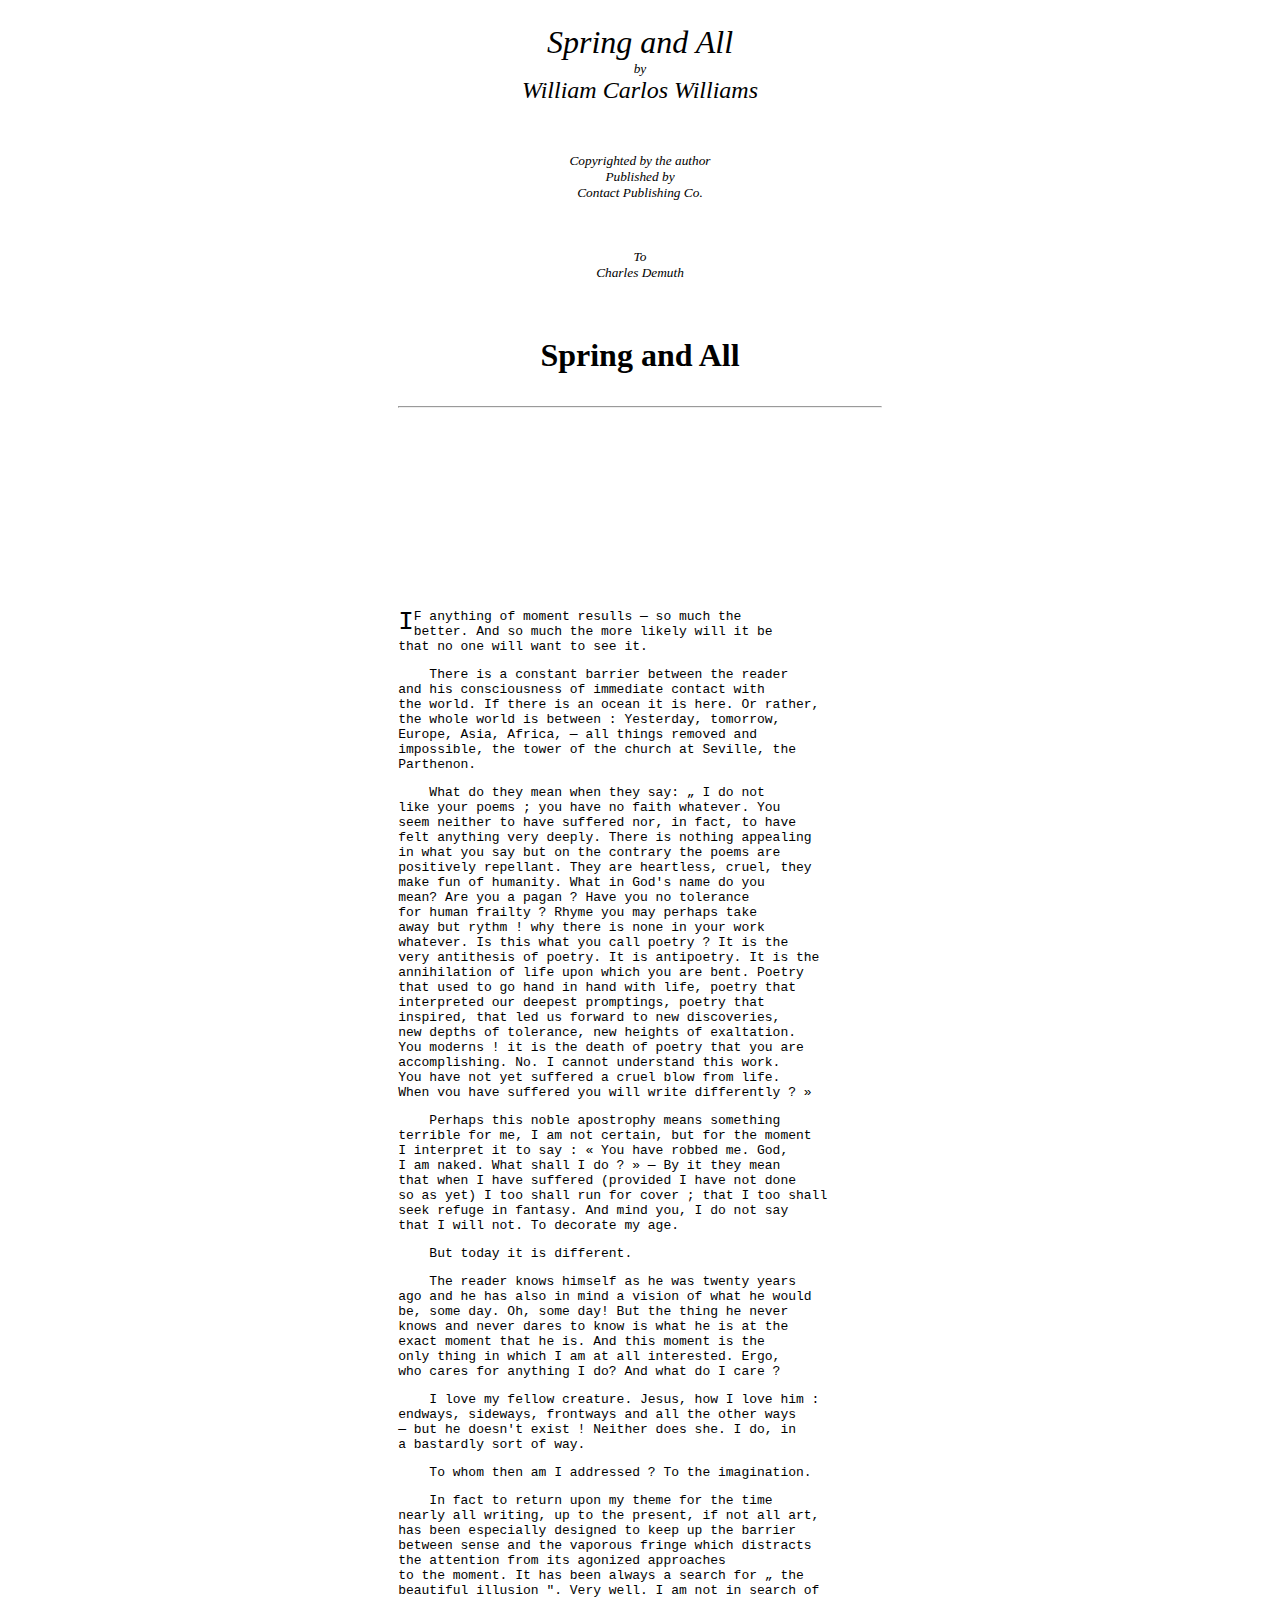
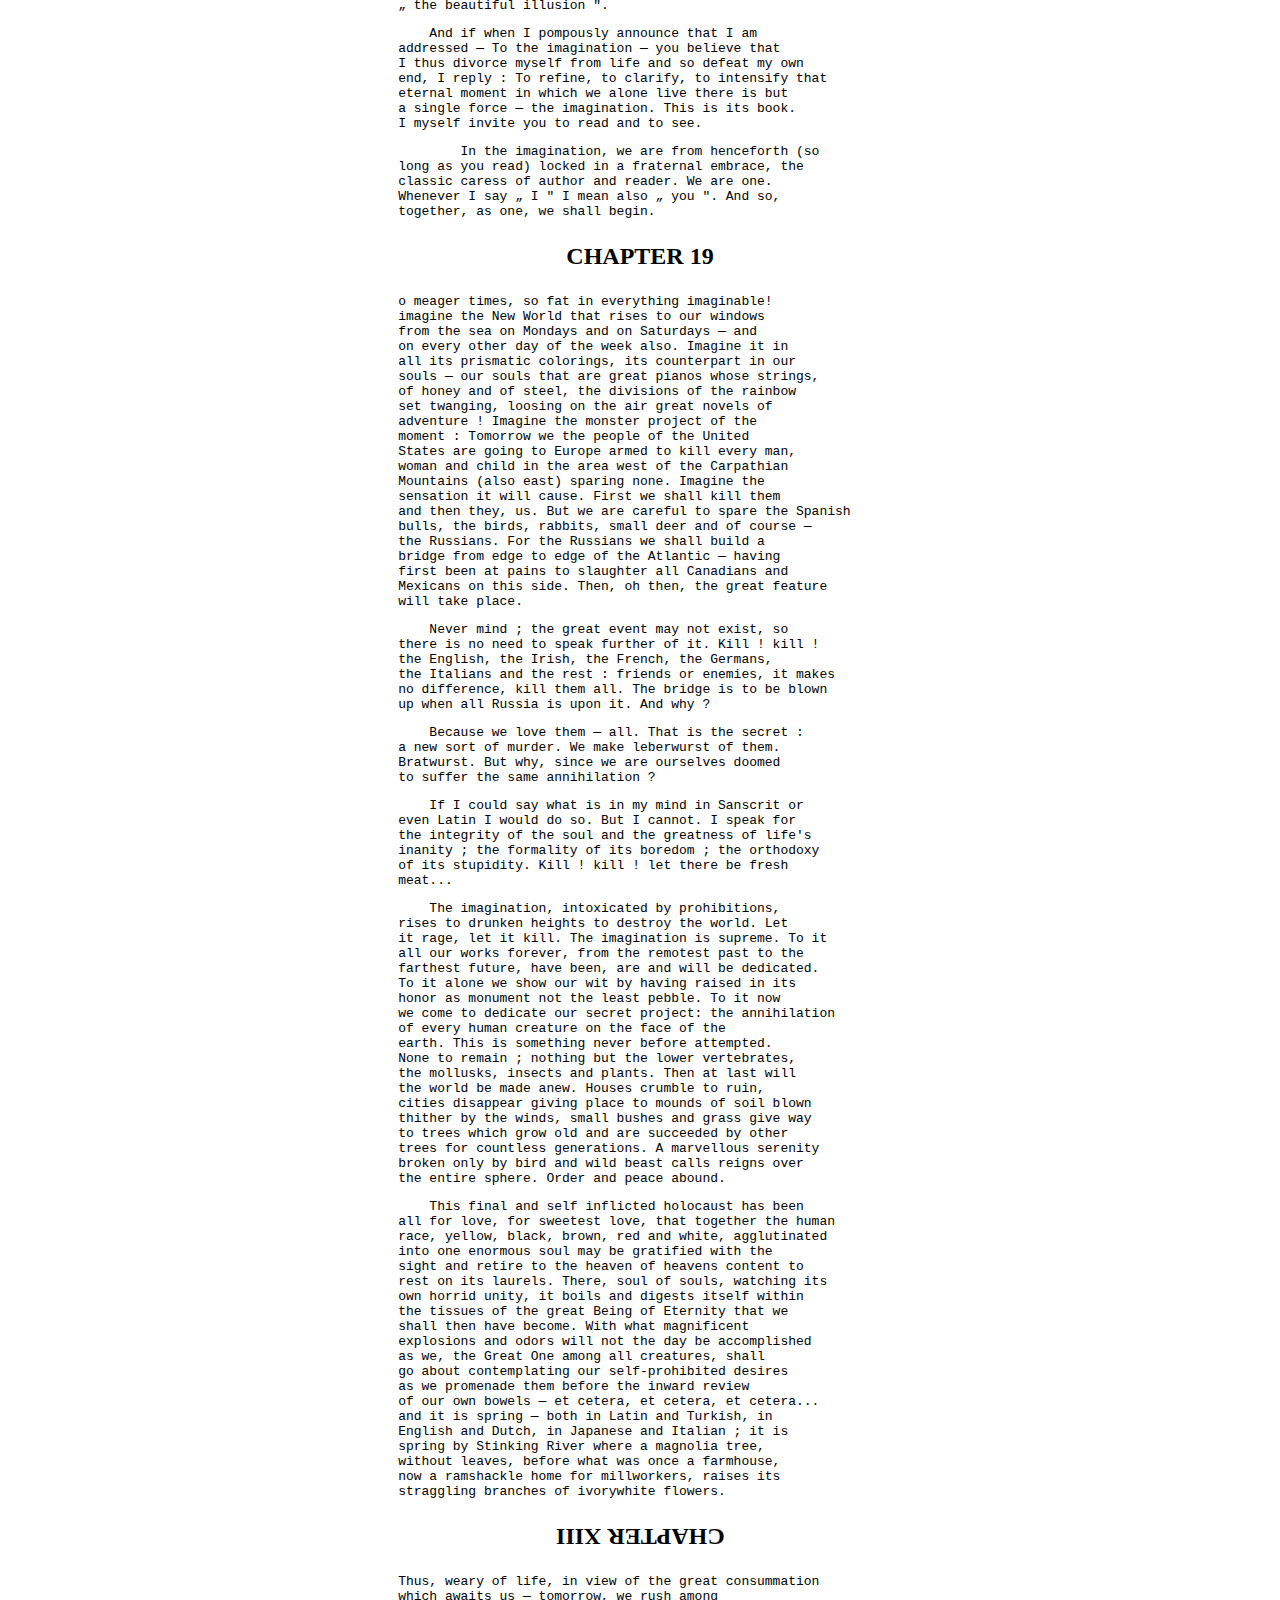
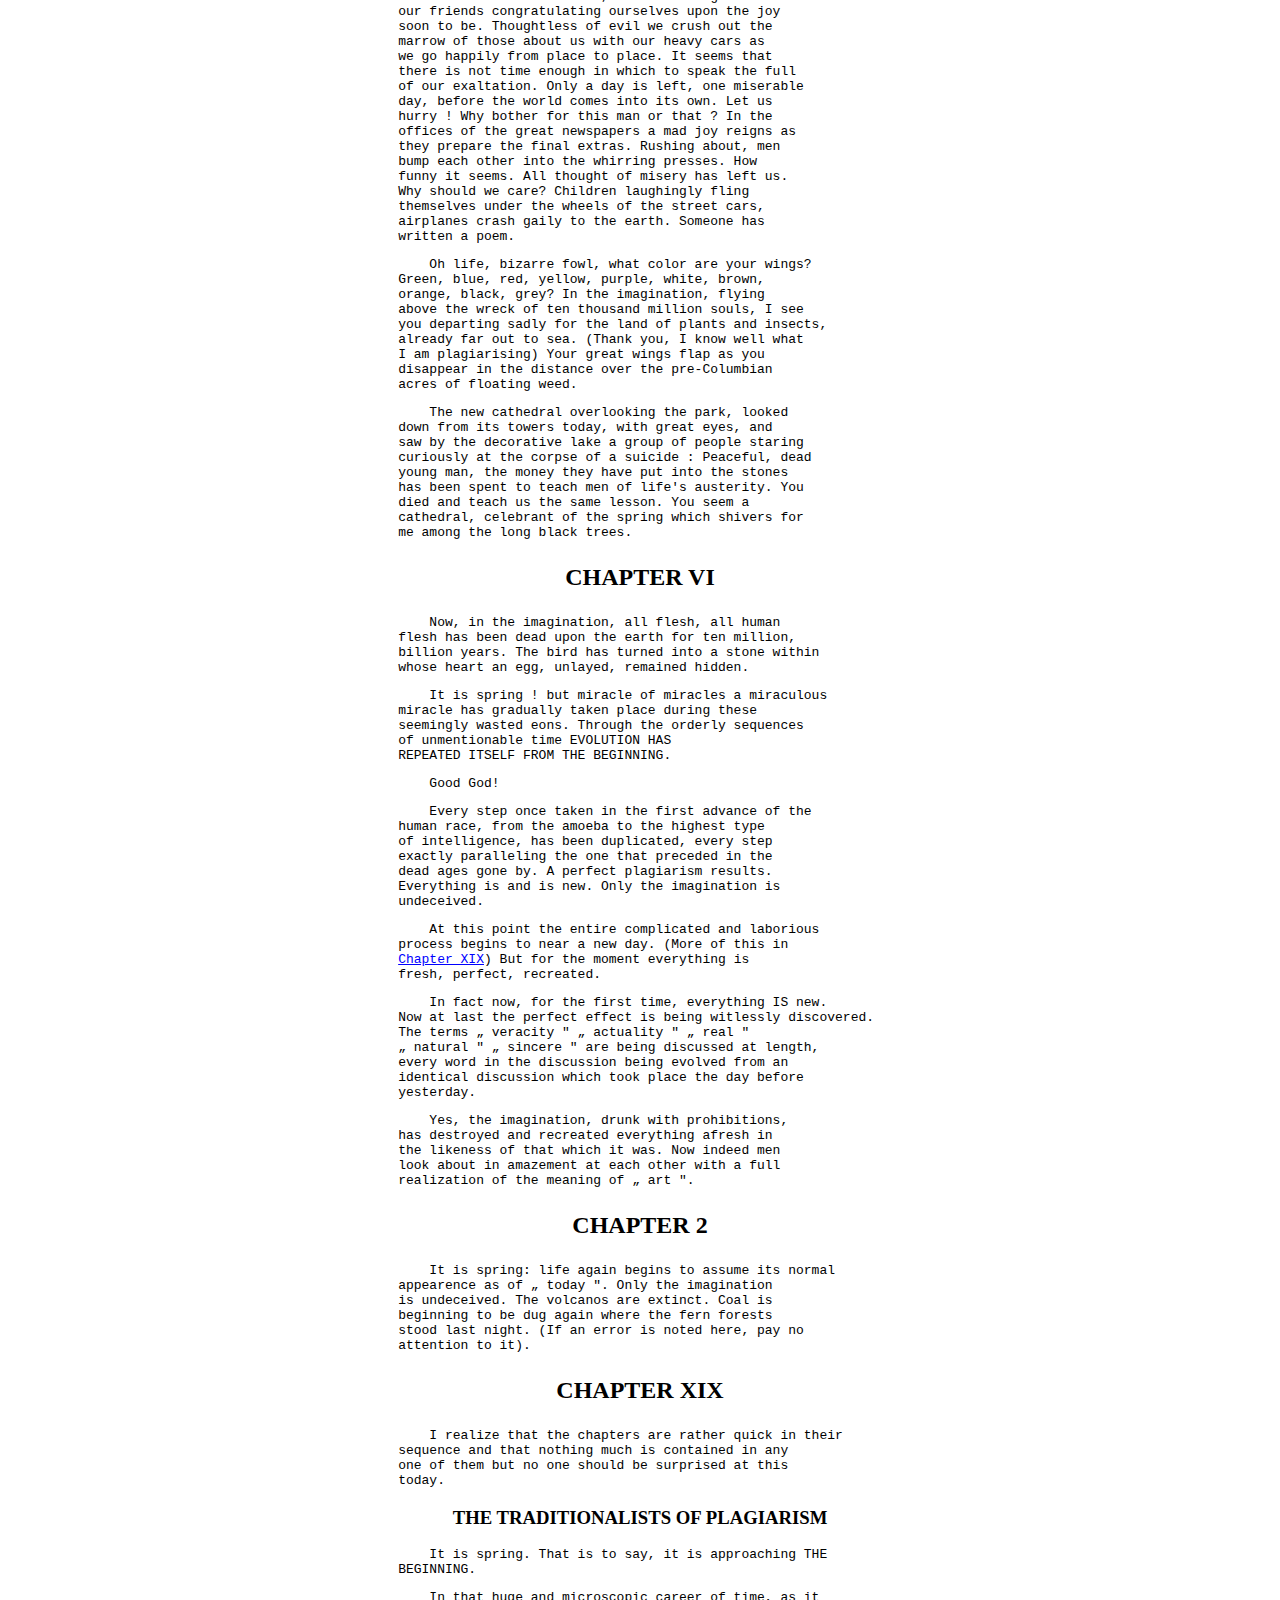
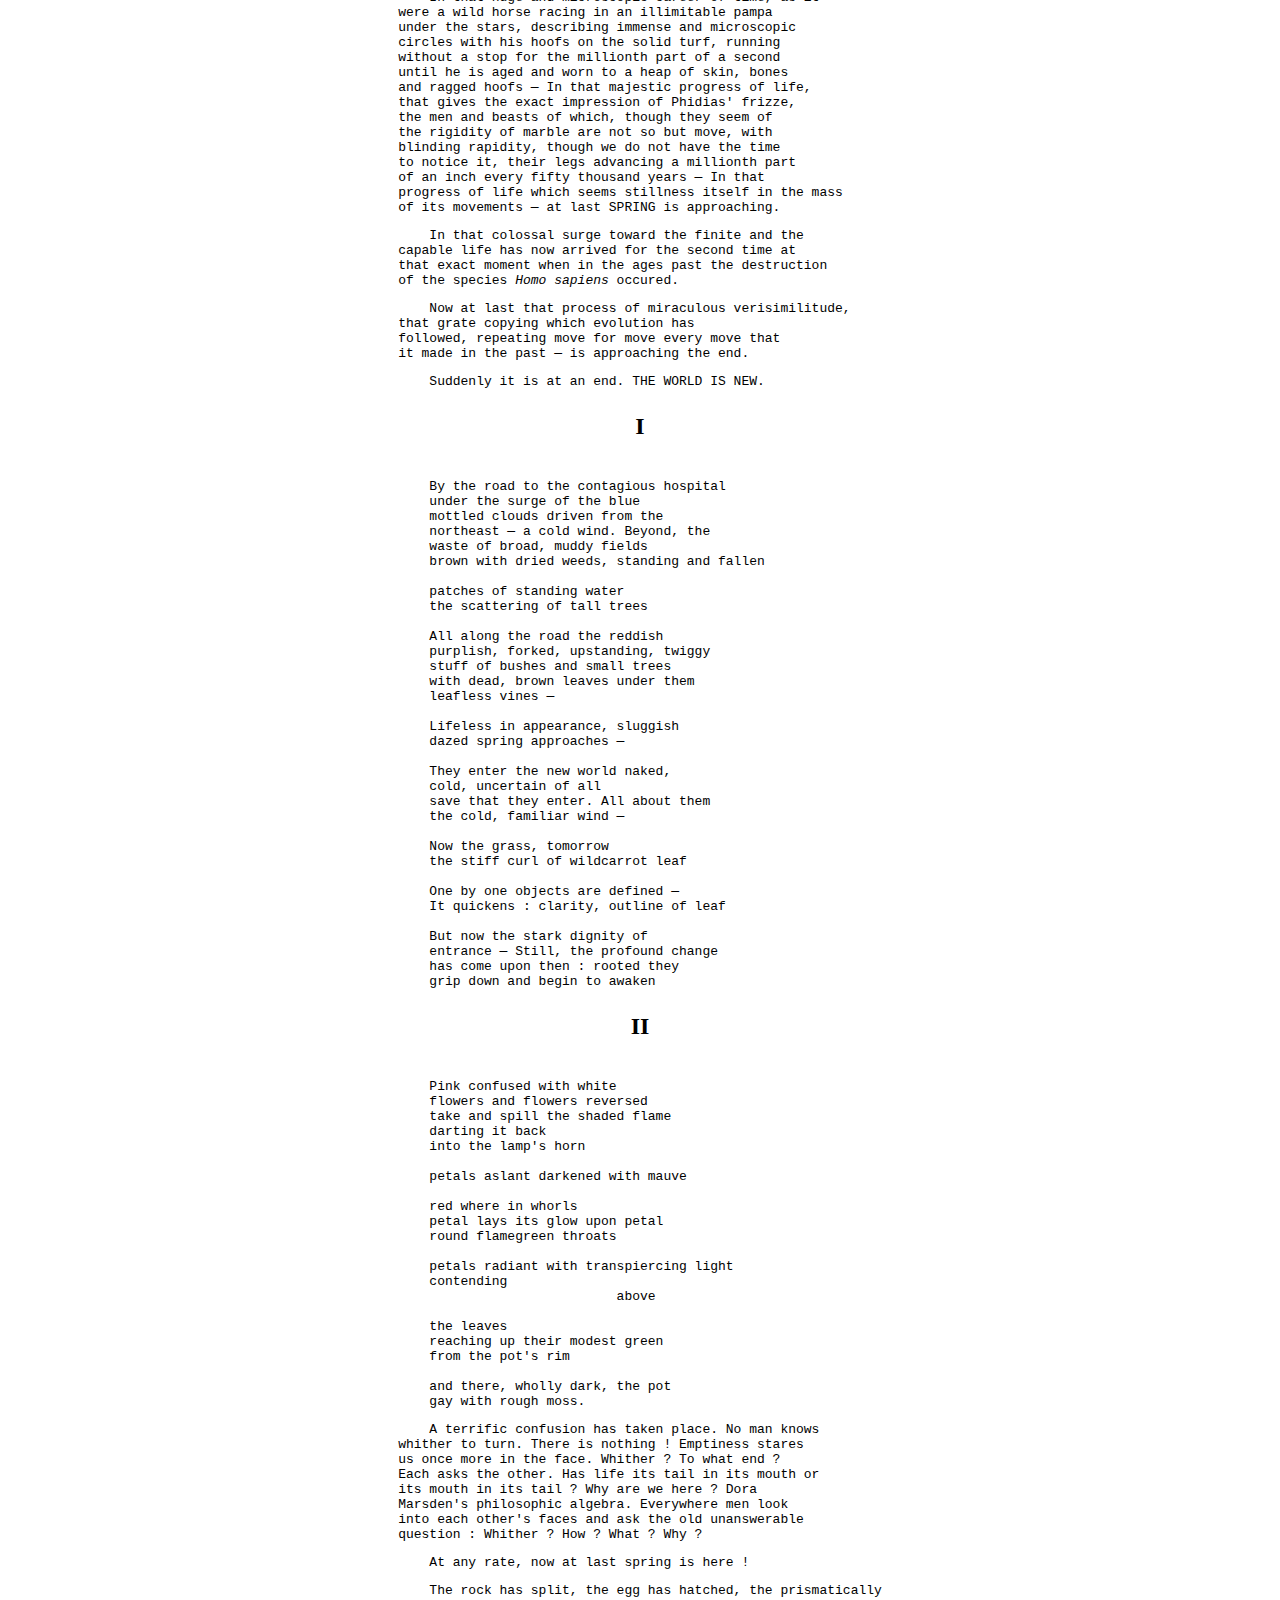
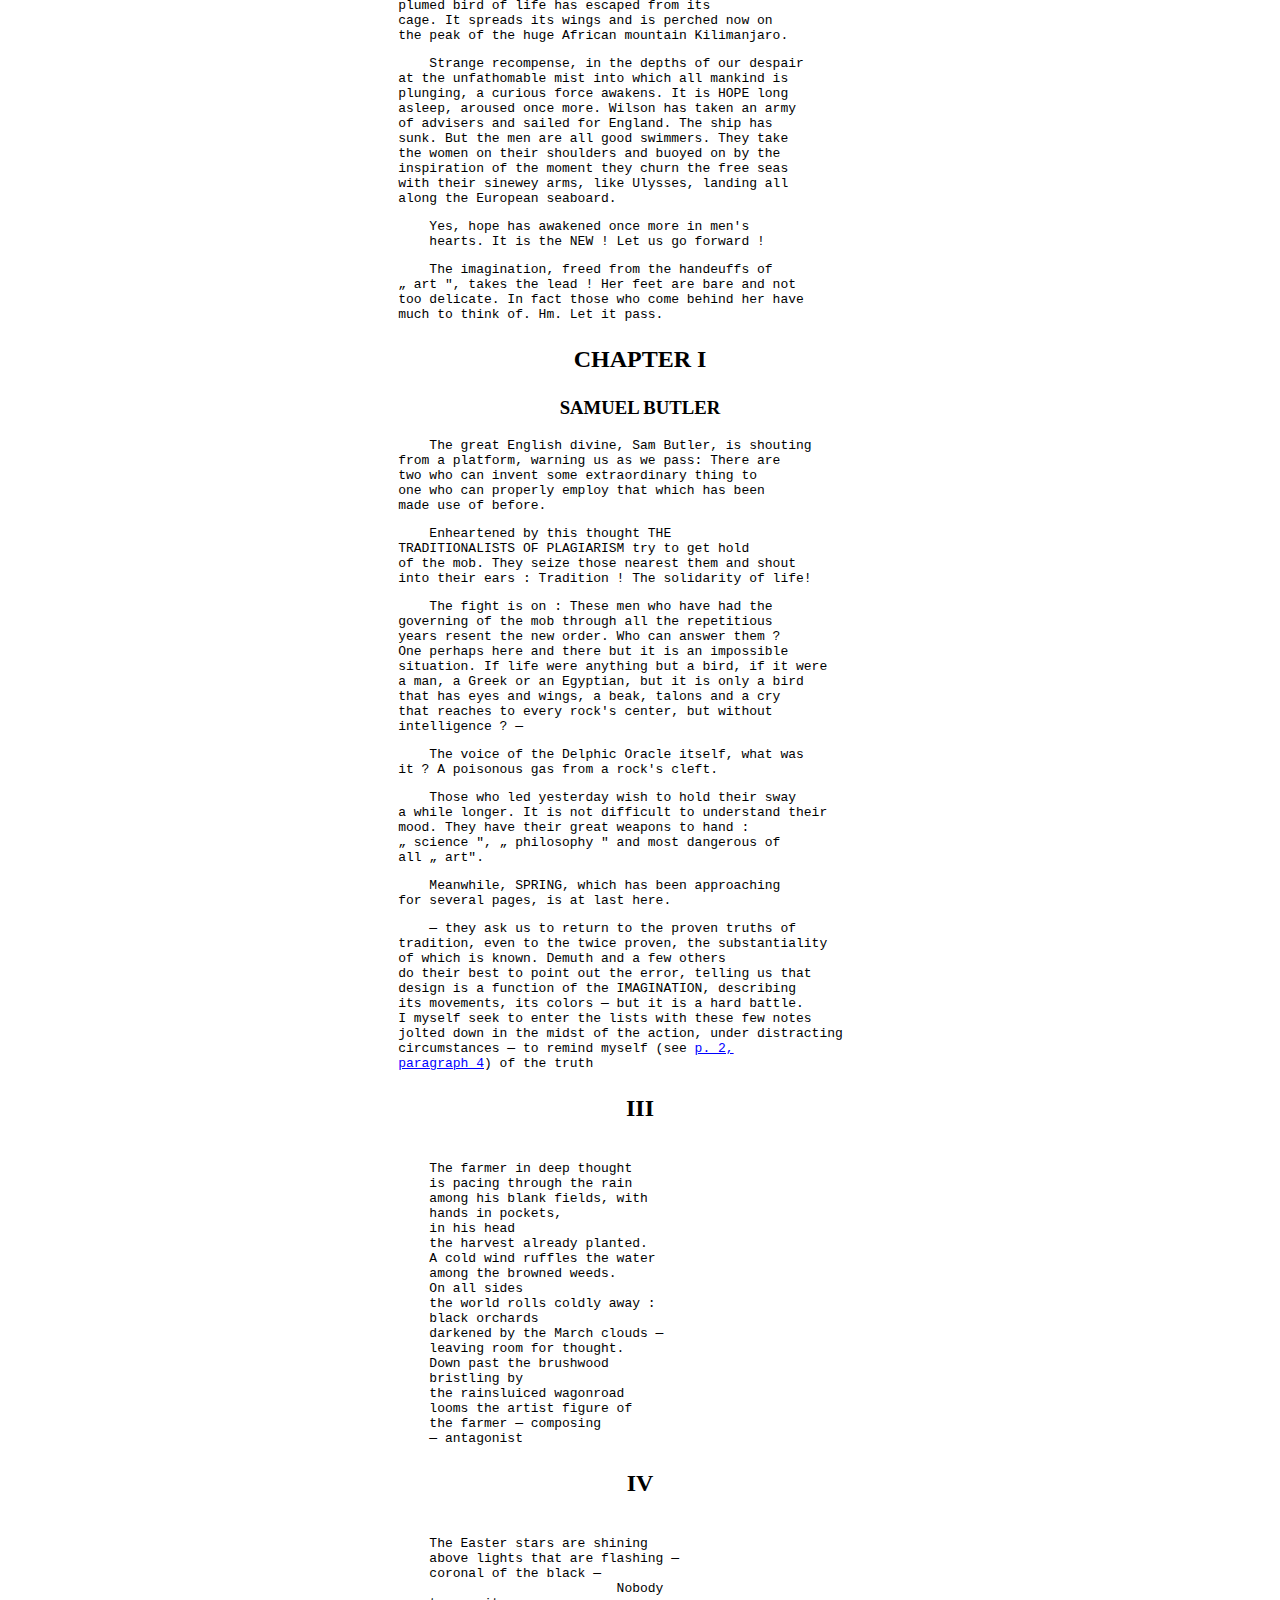
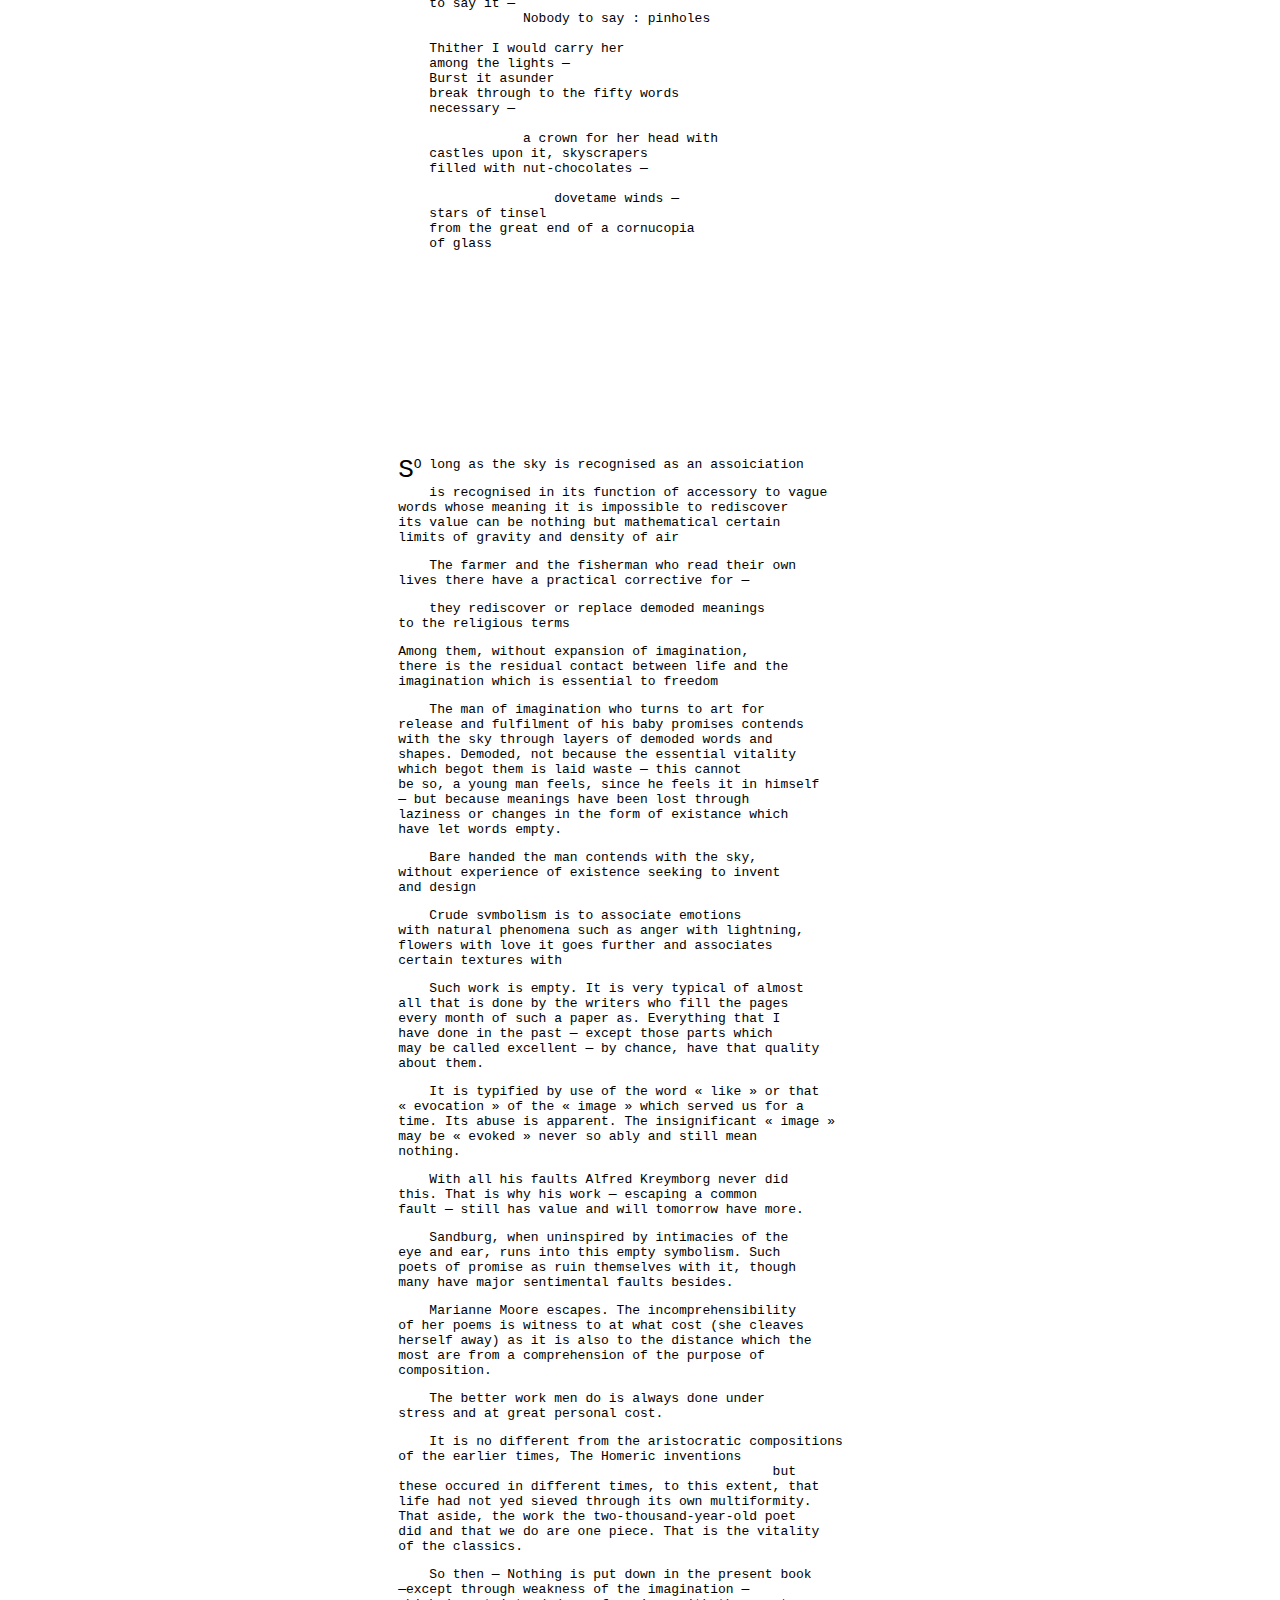
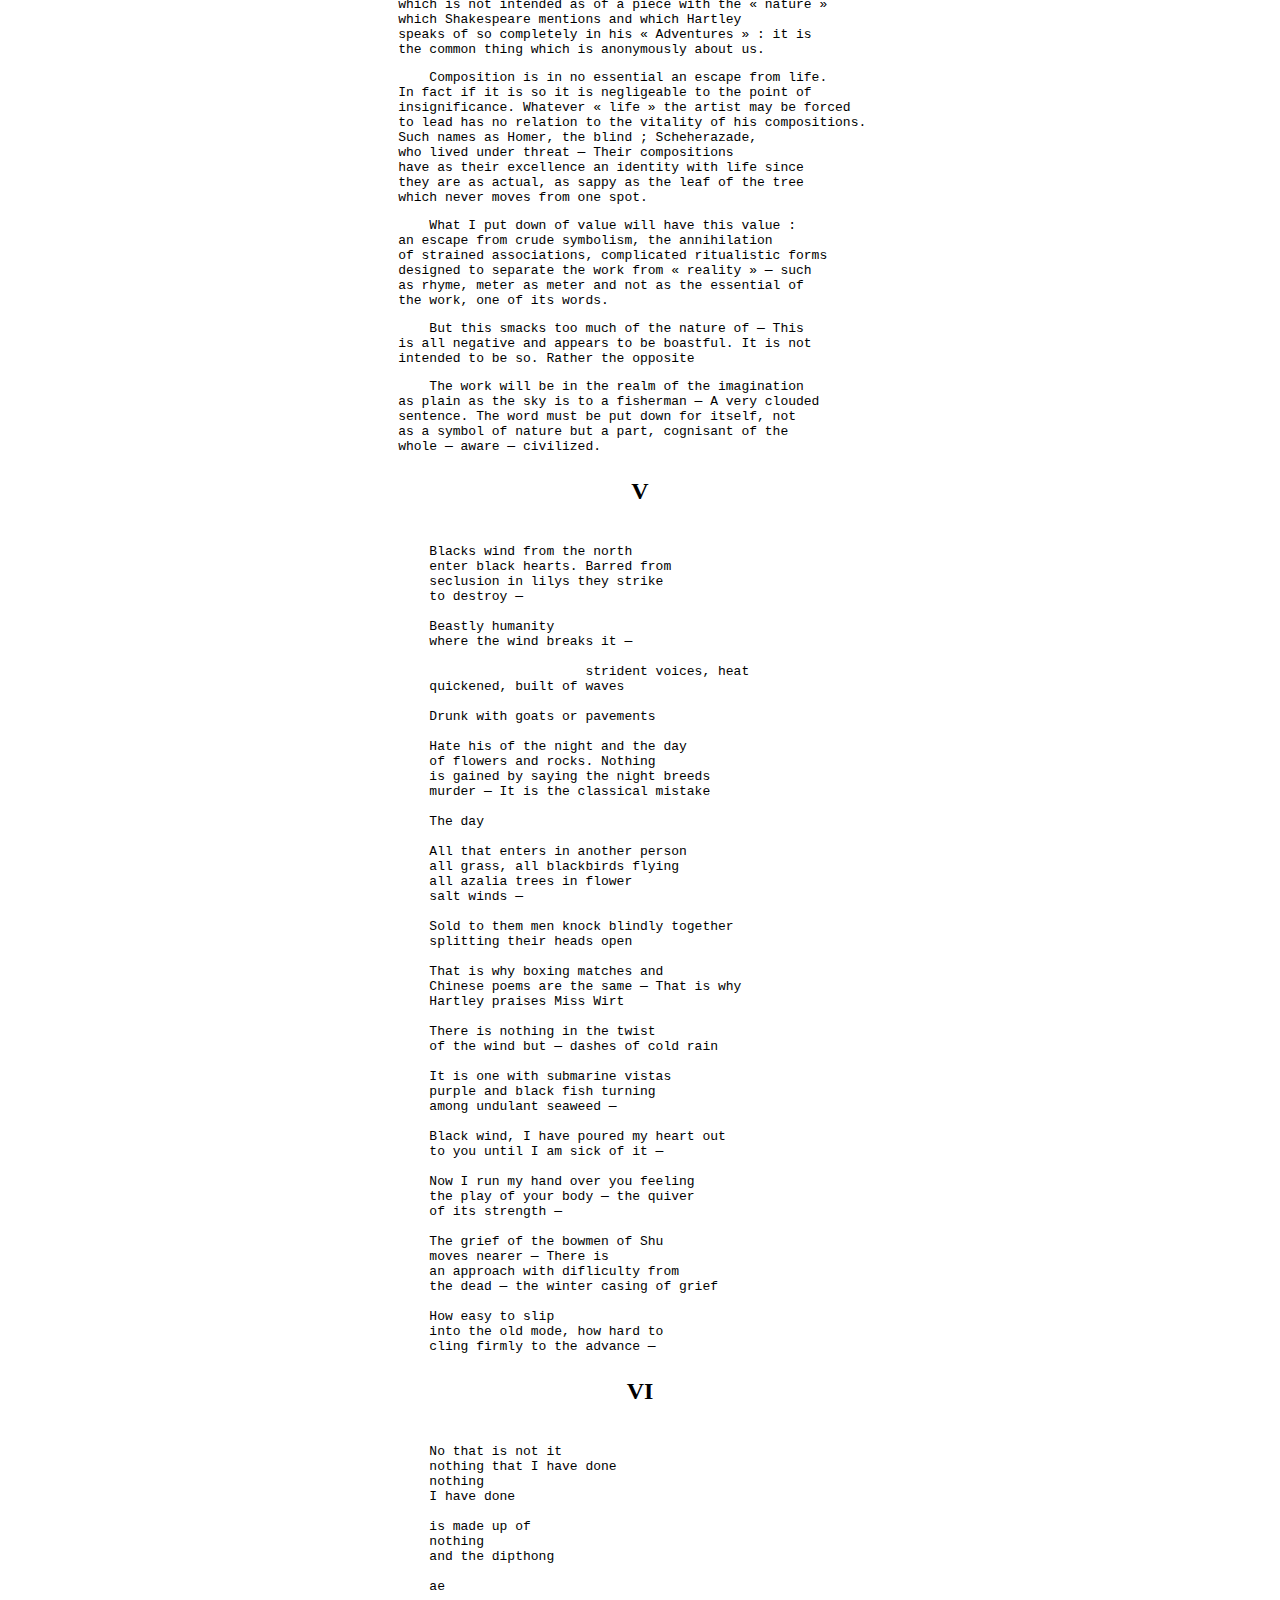
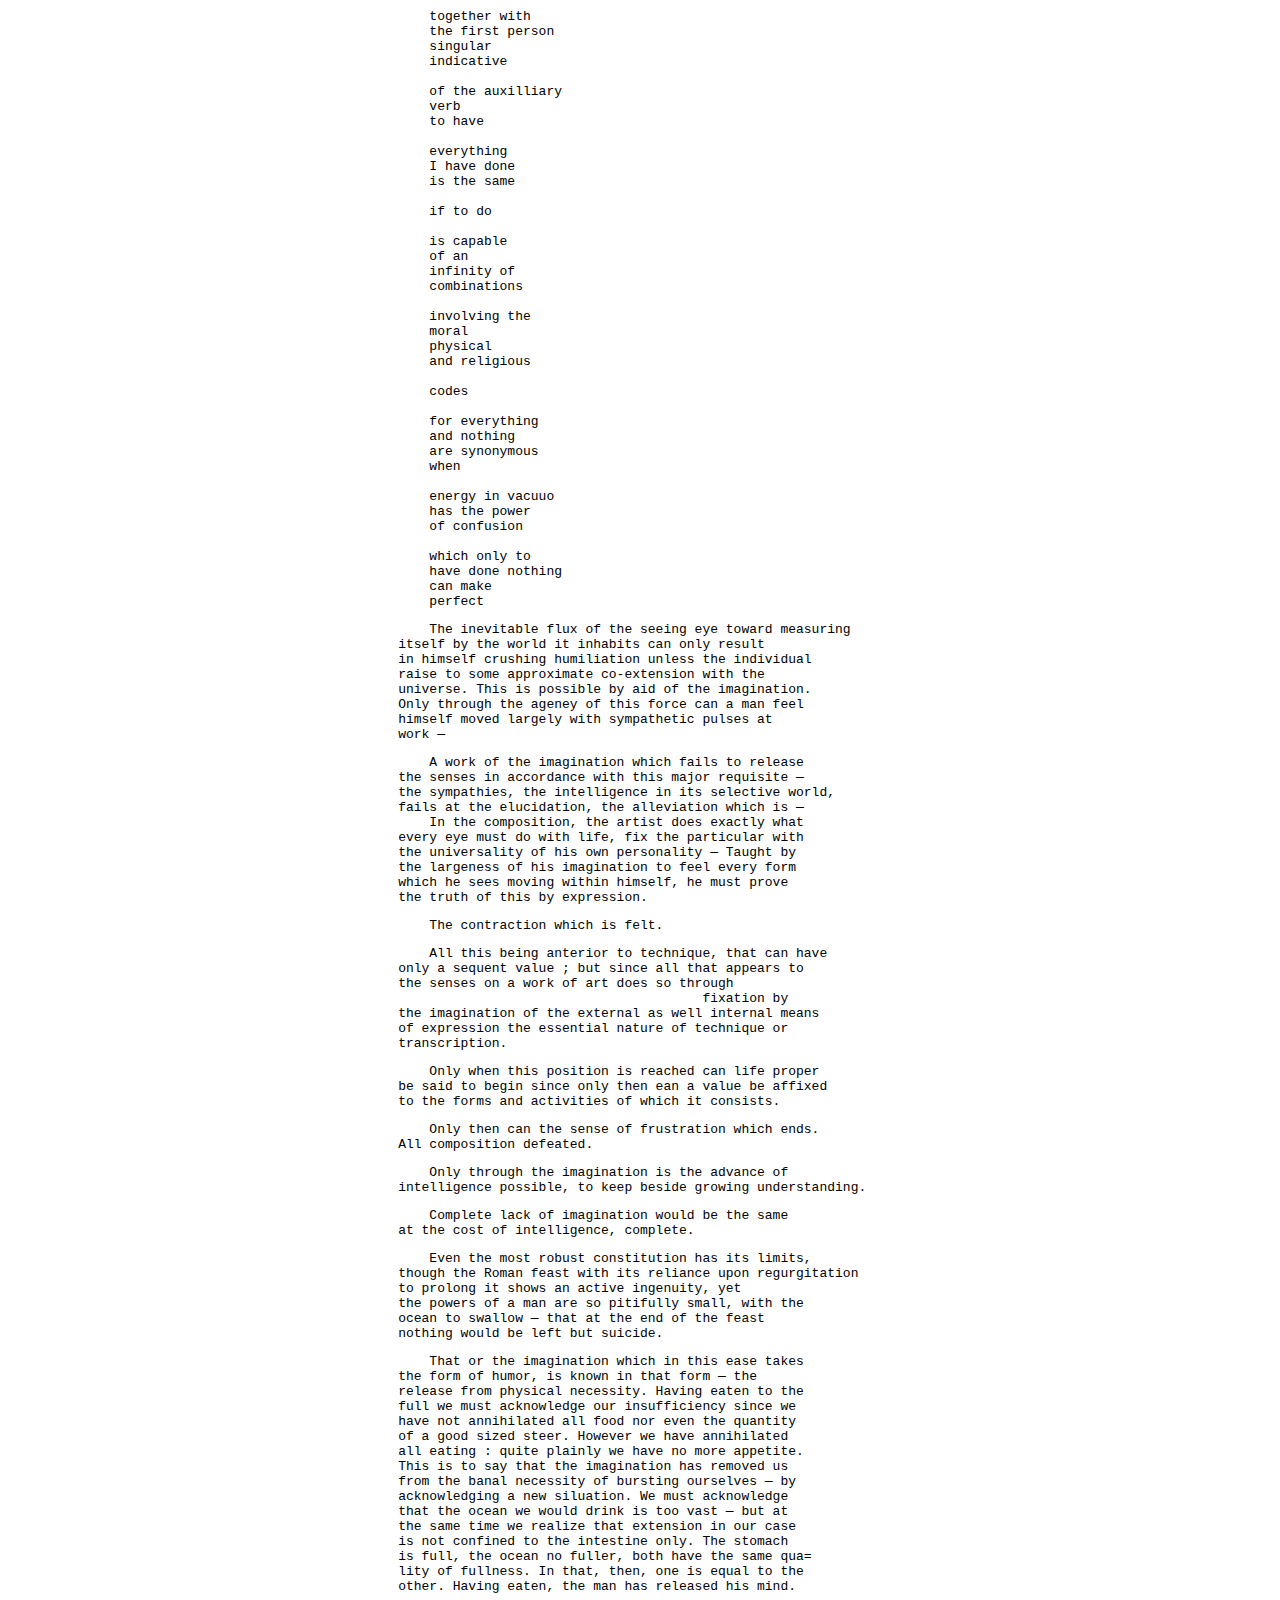
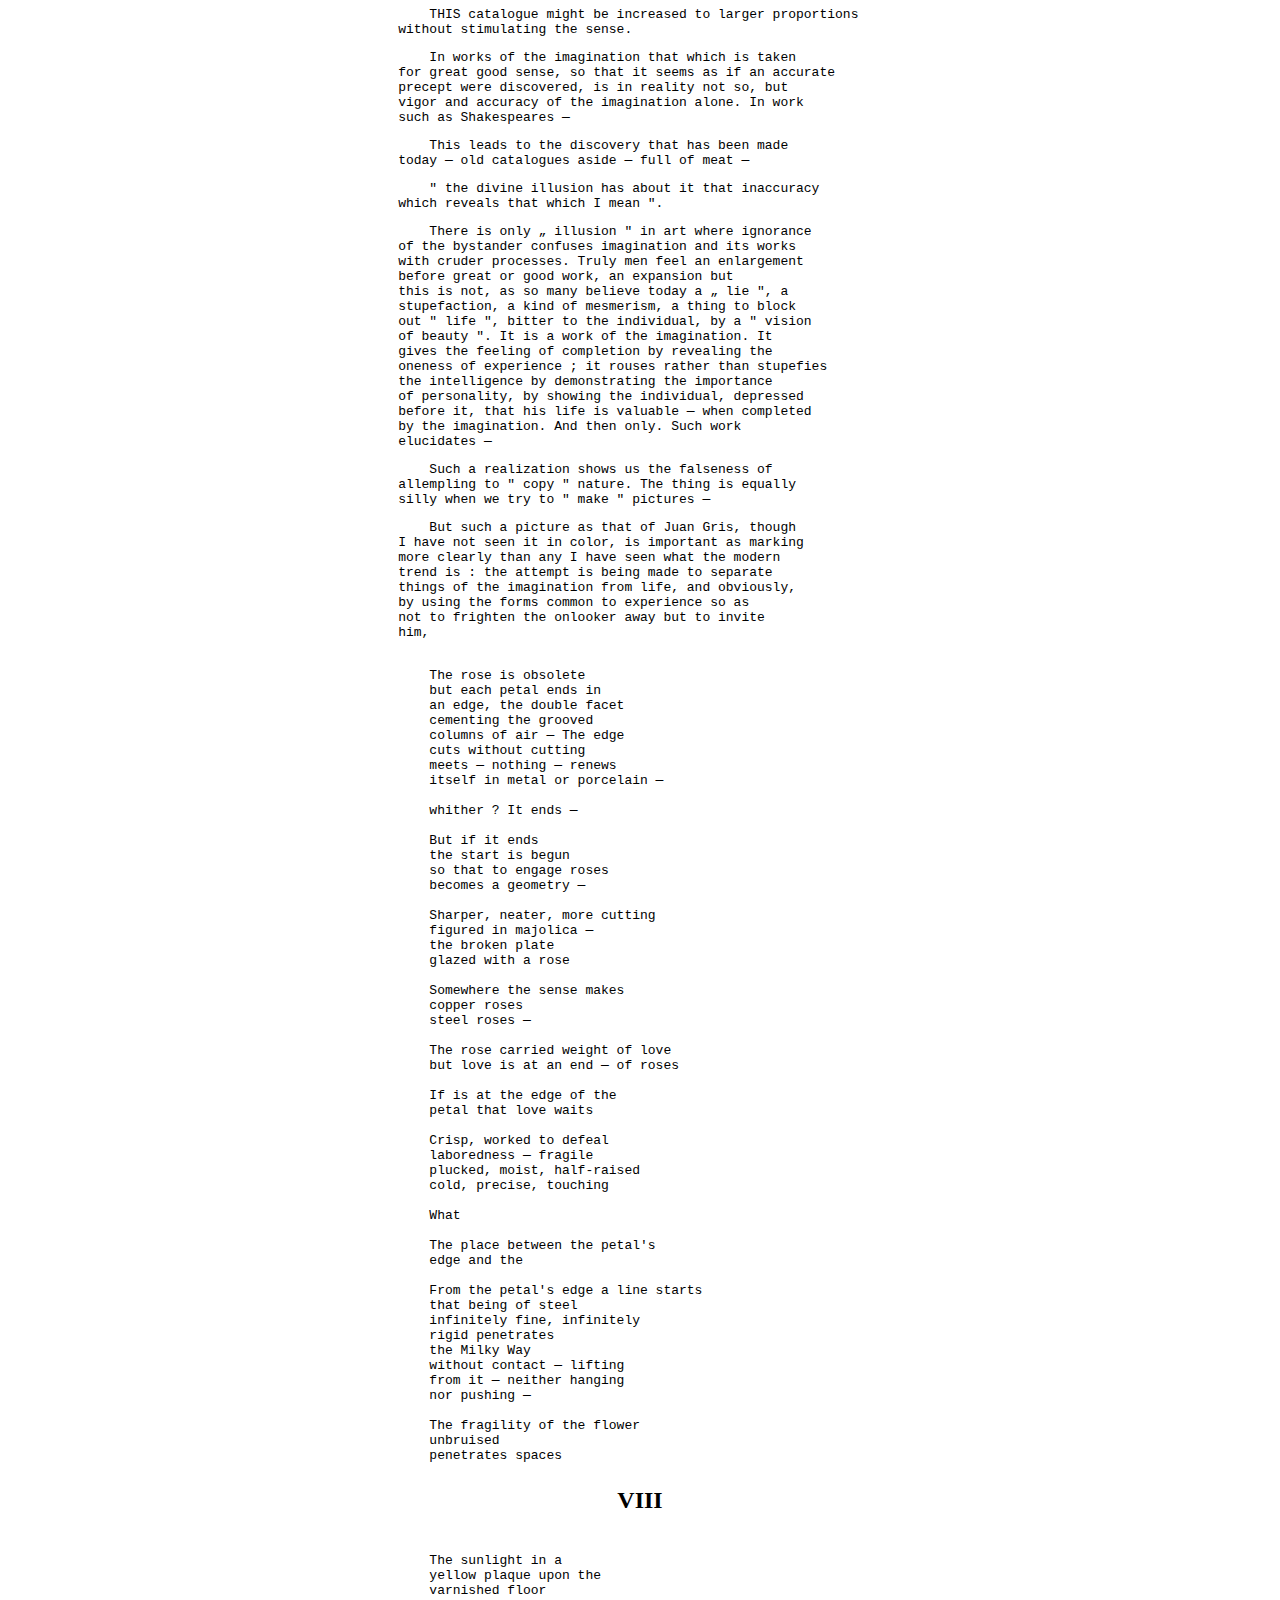
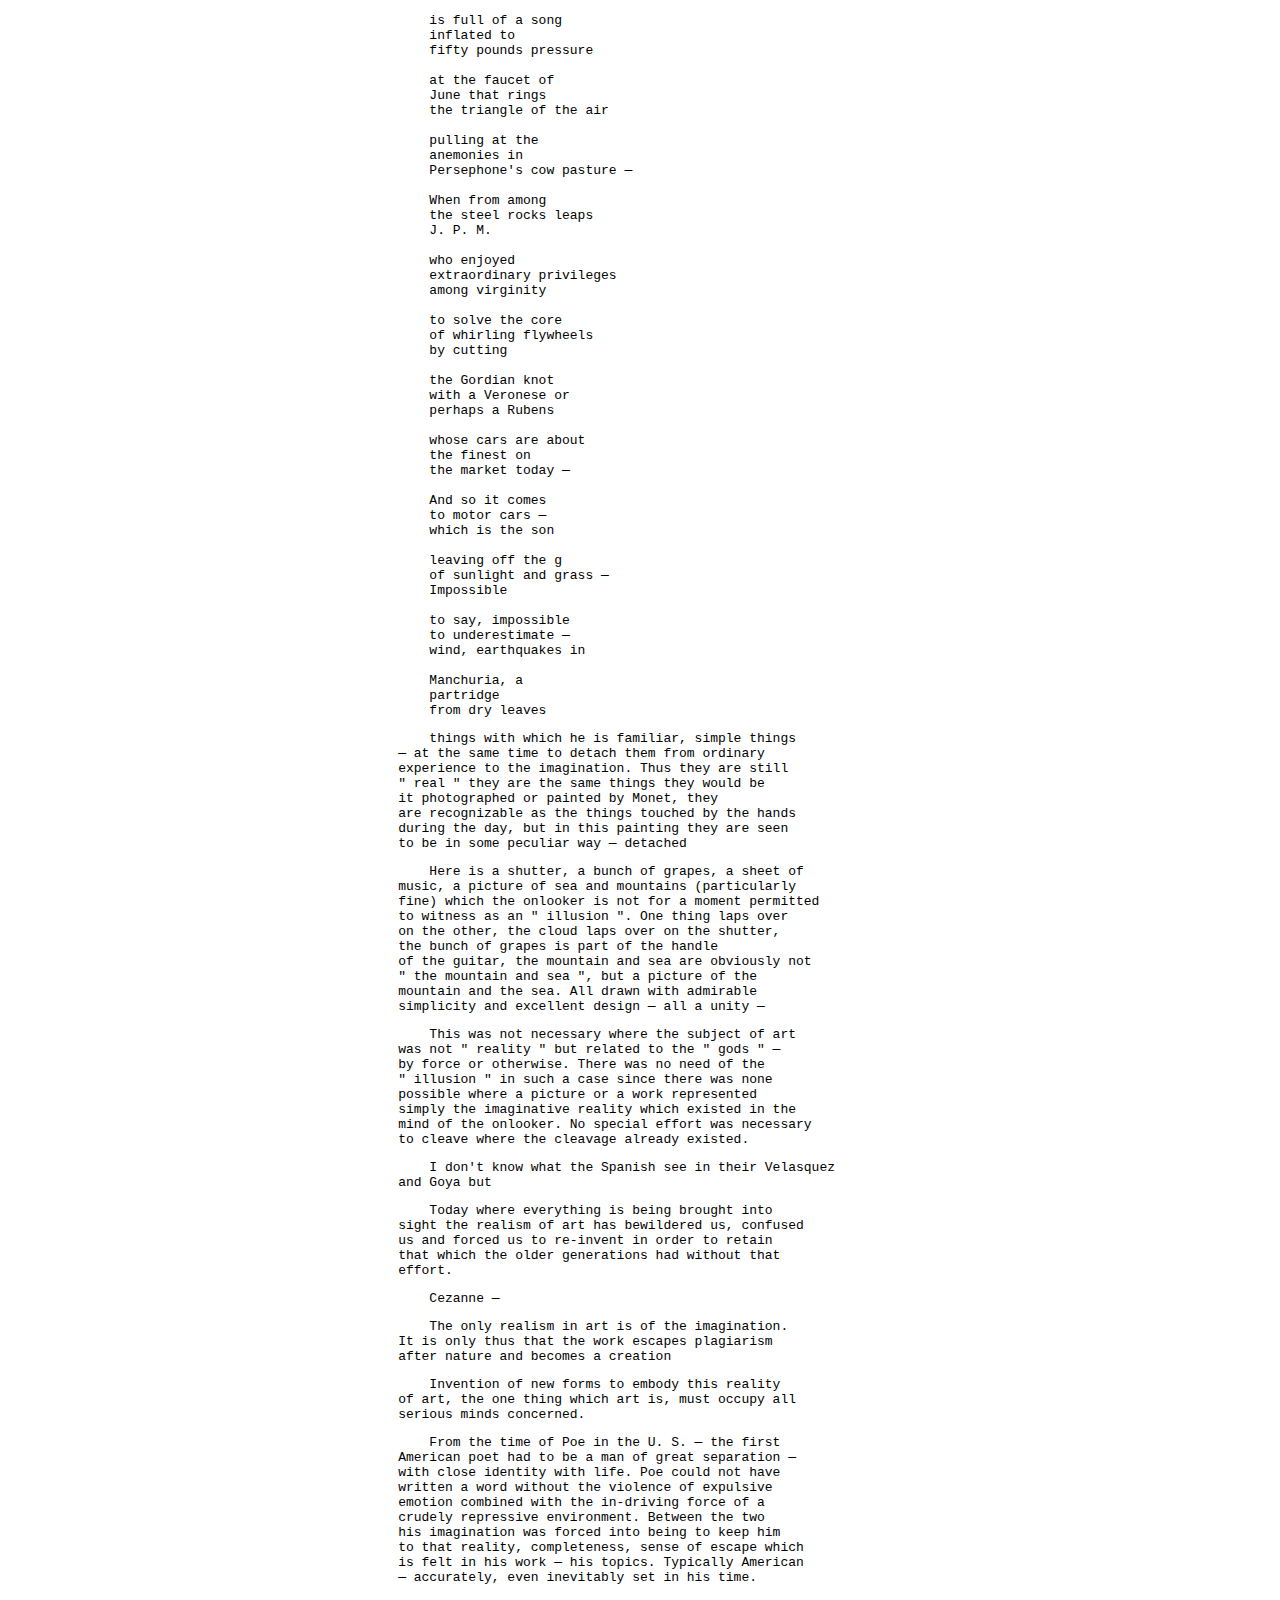
==== commit 21b7bff6: "Explicitly delineate poetry and prose and removing <pre> element" ====
--- a/text/Spring_and_All.html
+++ b/text/Spring_and_All.html
@@ -40,7 +40,8 @@
         }
 
         p,
-        pre {
+        p.poetry,
+        p.prose {
             display: block;
             margin: 1em 0;
 
@@ -117,6 +118,7 @@
 
     </style>
 </head>
+
 
 <body>
 
@@ -166,17 +168,17 @@
 
         <div id="book-1">
 
-<p><span class="drop-letter">I</span>F anything of moment resulls — so much the
+<p class="prose"><span class="drop-letter">I</span>F anything of moment resulls — so much the
 better. And so much the more likely will it be
 that no one will want to see it.</p>
-<p>    There is a constant barrier between the reader
+<p class="prose">    There is a constant barrier between the reader
 and his consciousness of immediate contact with
 the world. If there is an ocean it is here. Or rather,
 the whole world is between : Yesterday, tomorrow,
 Europe, Asia, Africa, — all things removed and
 impossible, the tower of the church at Seville, the
 Parthenon.</p>
-<p>    What do they mean when they say: „ I do not
+<p class="prose">    What do they mean when they say: „ I do not
 like your poems ; you have no faith whatever. You
 seem neither to have suffered nor, in fact, to have
 felt anything very deeply. There is nothing appealing
@@ -197,7 +199,7 @@
 accomplishing. No. I cannot understand this work.
 You have not yet suffered a cruel blow from life.
 When vou have suffered you will write differently ? »</p>
-<p>    Perhaps this noble apostrophy means something
+<p class="prose">    Perhaps this noble apostrophy means something
 terrible for me, I am not certain, but for the moment
 I interpret it to say : « You have robbed me. God,
 I am naked. What shall I do ? » — By it they mean
@@ -205,7 +207,7 @@
 so as yet) I too shall run for cover ; that I too shall
 seek refuge in fantasy. And mind you, I do not say
 that I will not. To decorate my age.</p>
-<p>    But today it is different.</p>
+<p class="prose">    But today it is different.</p>
 <p id="p2-paragraph4">    The reader knows himself as he was twenty years
 ago and he has also in mind a vision of what he would
 be, some day. Oh, some day! But the thing he never
@@ -213,12 +215,12 @@
 exact moment that he is. And this moment is the
 only thing in which I am at all interested. Ergo,
 who cares for anything I do? And what do I care ?</p>
-<p>    I love my fellow creature. Jesus, how I love him :
+<p class="prose">    I love my fellow creature. Jesus, how I love him :
 endways, sideways, frontways and all the other ways
 — but he doesn't exist ! Neither does she. I do, in
 a bastardly sort of way.</p>
-<p>    To whom then am I addressed ? To the imagination.</p>
-<p>    In fact to return upon my theme for the time
+<p class="prose">    To whom then am I addressed ? To the imagination.</p>
+<p class="prose">    In fact to return upon my theme for the time
 nearly all writing, up to the present, if not all art,
 has been especially designed to keep up the barrier
 between sense and the vaporous fringe which distracts
@@ -226,14 +228,14 @@
 to the moment. It has been always a search for „ the
 beautiful illusion ". Very well. I am not in search of
 „ the beautiful illusion ".</p>
-<p>    And if when I pompously announce that I am
+<p class="prose">    And if when I pompously announce that I am
 addressed — To the imagination — you believe that
 I thus divorce myself from life and so defeat my own
 end, I reply : To refine, to clarify, to intensify that
 eternal moment in which we alone live there is but
 a single force — the imagination. This is its book.
 I myself invite you to read and to see.</p>
-<p>        In the imagination, we are from henceforth (so
+<p class="prose">        In the imagination, we are from henceforth (so
 long as you read) locked in a fraternal embrace, the
 classic caress of author and reader. We are one.
 Whenever I say „ I " I mean also „ you ". And so,
@@ -241,12 +243,10 @@
         </div>
 
         <div id="chapter-19">
-
-
             <h2>CHAPTER 19</h2>
 
             
-<p>o meager times, so fat in everything imaginable!
+<p class="prose">o meager times, so fat in everything imaginable!
 imagine the New World that rises to our windows
 from the sea on Mondays and on Saturdays — and
 on every other day of the week also. Imagine it in
@@ -267,23 +267,23 @@
 first been at pains to slaughter all Canadians and
 Mexicans on this side. Then, oh then, the great feature
 will take place.</p>
-<p>    Never mind ; the great event may not exist, so
+<p class="prose">    Never mind ; the great event may not exist, so
 there is no need to speak further of it. Kill ! kill !
 the English, the Irish, the French, the Germans,
 the Italians and the rest : friends or enemies, it makes
 no difference, kill them all. The bridge is to be blown
 up when all Russia is upon it. And why ?</p>
-<p>    Because we love them — all. That is the secret :
+<p class="prose">    Because we love them — all. That is the secret :
 a new sort of murder. We make leberwurst of them.
 Bratwurst. But why, since we are ourselves doomed
 to suffer the same annihilation ?</p>
-<p>    If I could say what is in my mind in Sanscrit or
+<p class="prose">    If I could say what is in my mind in Sanscrit or
 even Latin I would do so. But I cannot. I speak for
 the integrity of the soul and the greatness of life's
 inanity ; the formality of its boredom ; the orthodoxy
 of its stupidity. Kill ! kill ! let there be fresh
 meat...</p>
-<p>    The imagination, intoxicated by prohibitions,
+<p class="prose">    The imagination, intoxicated by prohibitions,
 rises to drunken heights to destroy the world. Let
 it rage, let it kill. The imagination is supreme. To it
 all our works forever, from the remotest past to the
@@ -302,7 +302,7 @@
 trees for countless generations. A marvellous serenity
 broken only by bird and wild beast calls reigns over
 the entire sphere. Order and peace abound.</p>
-<p>    This final and self inflicted holocaust has been
+<p class="prose">    This final and self inflicted holocaust has been
 all for love, for sweetest love, that together the human
 race, yellow, black, brown, red and white, agglutinated
 into one enormous soul may be gratified with the
@@ -328,7 +328,7 @@
 
             <h2 class="upside-down"> CHAPTER XIII</h2>
 
-<p>Thus, weary of life, in view of the great consummation
+<p class="prose">Thus, weary of life, in view of the great consummation
 which awaits us — tomorrow, we rush among
 our friends congratulating ourselves upon the joy
 soon to be. Thoughtless of evil we crush out the
@@ -346,7 +346,7 @@
 themselves under the wheels of the street cars,
 airplanes crash gaily to the earth. Someone has
 written a poem.</p>
-<p>    Oh life, bizarre fowl, what color are your wings?
+<p class="prose">    Oh life, bizarre fowl, what color are your wings?
 Green, blue, red, yellow, purple, white, brown,
 orange, black, grey? In the imagination, flying
 above the wreck of ten thousand million souls, I see
@@ -355,7 +355,7 @@
 I am plagiarising) Your great wings flap as you
 disappear in the distance over the pre-Columbian
 acres of floating weed.</p>
-<p>    The new cathedral overlooking the park, looked
+<p class="prose">    The new cathedral overlooking the park, looked
 down from its towers today, with great eyes, and
 saw by the decorative lake a group of people staring
 curiously at the corpse of a suicide : Peaceful, dead
@@ -367,38 +367,37 @@
         </div>
 
         <div id="chapter-vi">
-
             <h2>CHAPTER VI</h2>
 
-<p>    Now, in the imagination, all flesh, all human
+<p class="prose">    Now, in the imagination, all flesh, all human
 flesh has been dead upon the earth for ten million,
 billion years. The bird has turned into a stone within
 whose heart an egg, unlayed, remained hidden.</p>
-<p>    It is spring ! but miracle of miracles a miraculous
+<p class="prose">    It is spring ! but miracle of miracles a miraculous
 miracle has gradually taken place during these
 seemingly wasted eons. Through the orderly sequences
 of unmentionable time EVOLUTION HAS
 REPEATED ITSELF FROM THE BEGINNING.</p>
-<p>    Good God!</p>
-<p>    Every step once taken in the first advance of the
+<p class="prose">    Good God!</p>
+<p class="prose">    Every step once taken in the first advance of the
 human race, from the amoeba to the highest type
 of intelligence, has been duplicated, every step
 exactly paralleling the one that preceded in the
 dead ages gone by. A perfect plagiarism results.
 Everything is and is new. Only the imagination is
 undeceived.</p>
-<p>    At this point the entire complicated and laborious
+<p class="prose">    At this point the entire complicated and laborious
 process begins to near a new day. (More of this in
 <a href="#chapter-xix">Chapter XIX</a>) But for the moment everything is
 fresh, perfect, recreated.</p>
-<p>    In fact now, for the first time, everything IS new.
+<p class="prose">    In fact now, for the first time, everything IS new.
 Now at last the perfect effect is being witlessly discovered.
 The terms „ veracity " „ actuality " „ real "
 „ natural " „ sincere " are being discussed at length,
 every word in the discussion being evolved from an
 identical discussion which took place the day before
 yesterday.</p>
-<p>    Yes, the imagination, drunk with prohibitions,
+<p class="prose">    Yes, the imagination, drunk with prohibitions,
 has destroyed and recreated everything afresh in
 the likeness of that which it was. Now indeed men
 look about in amazement at each other with a full
@@ -406,11 +405,10 @@
         </div>
 
         <div id="chapter-2">
-
             <h2>CHAPTER 2</h2>
 
 
-<p>    It is spring: life again begins to assume its normal
+<p class="prose">    It is spring: life again begins to assume its normal
 appearence as of „ today ". Only the imagination
 is undeceived. The volcanos are extinct. Coal is
 beginning to be dug again where the fern forests
@@ -419,19 +417,18 @@
         </div>
 
         <div id="chapter-xix">
-
             <h2>CHAPTER XIX</h2>
 
-<p>    I realize that the chapters are rather quick in their
+<p class="prose">    I realize that the chapters are rather quick in their
 sequence and that nothing much is contained in any
 one of them but no one should be surprised at this
 today.</p>
 
             <h3>THE TRADITIONALISTS OF PLAGIARISM</h3>
 
-<p>    It is spring. That is to say, it is approaching THE
+<p class="prose">    It is spring. That is to say, it is approaching THE
 BEGINNING.</p>
-<p>    In that huge and microscopic career of time, as it
+<p class="prose">    In that huge and microscopic career of time, as it
 were a wild horse racing in an illimitable pampa
 under the stars, describing immense and microscopic
 circles with his hoofs on the solid turf, running
@@ -446,22 +443,21 @@
 of an inch every fifty thousand years — In that
 progress of life which seems stillness itself in the mass
 of its movements — at last SPRING is approaching.</p>
-<p>    In that colossal surge toward the finite and the
+<p class="prose">    In that colossal surge toward the finite and the
 capable life has now arrived for the second time at
 that exact moment when in the ages past the destruction
 of the species <i>Homo sapiens</i> occured.</p>
-<p>    Now at last that process of miraculous verisimilitude,
+<p class="prose">    Now at last that process of miraculous verisimilitude,
 that grate copying which evolution has
 followed, repeating move for move every move that
 it made in the past — is approaching the end.</p>
-<p>    Suddenly it is at an end. THE WORLD IS NEW.</p>
+<p class="prose">    Suddenly it is at an end. THE WORLD IS NEW.</p>
         </div>
 
         <div id="i">
-
             <h2>I</h2>
 
-<pre>
+<p class="poetry">
     By the road to the contagious hospital
     under the surge of the blue
     mottled clouds driven from the
@@ -496,14 +492,13 @@
     entrance — Still, the profound change
     has come upon then : rooted they
     grip down and begin to awaken
-</pre>
+</p>
         </div>
 
         <div id="ii">
-
             <h2>II</h2>
 
-<pre>
+<p class="poetry">
     Pink confused with white
     flowers and flowers reversed
     take and spill the shaded flame
@@ -526,9 +521,9 @@
 
     and there, wholly dark, the pot
     gay with rough moss.
-</pre>
-
-<p>    A terrific confusion has taken place. No man knows
+</p>
+
+<p class="prose">    A terrific confusion has taken place. No man knows
 whither to turn. There is nothing ! Emptiness stares
 us once more in the face. Whither ? To what end ?
 Each asks the other. Has life its tail in its mouth or
@@ -536,12 +531,12 @@
 Marsden's philosophic algebra. Everywhere men look
 into each other's faces and ask the old unanswerable
 question : Whither ? How ? What ? Why ?</p>
-<p>    At any rate, now at last spring is here !</p>
-<p>    The rock has split, the egg has hatched, the prismatically
+<p class="prose">    At any rate, now at last spring is here !</p>
+<p class="prose">    The rock has split, the egg has hatched, the prismatically
 plumed bird of life has escaped from its
 cage. It spreads its wings and is perched now on
 the peak of the huge African mountain Kilimanjaro.</p>
-<p>    Strange recompense, in the depths of our despair
+<p class="prose">    Strange recompense, in the depths of our despair
 at the unfathomable mist into which all mankind is
 plunging, a curious force awakens. It is HOPE long
 asleep, aroused once more. Wilson has taken an army
@@ -551,30 +546,29 @@
 inspiration of the moment they churn the free seas
 with their sinewey arms, like Ulysses, landing all
 along the European seaboard.</p>
-<p>    Yes, hope has awakened once more in men's
+<p class="prose">    Yes, hope has awakened once more in men's
     hearts. It is the NEW ! Let us go forward !</p>
-<p>    The imagination, freed from the handeuffs of
+<p class="prose">    The imagination, freed from the handeuffs of
 „ art ", takes the lead ! Her feet are bare and not
 too delicate. In fact those who come behind her have
 much to think of. Hm. Let it pass.</p>
         </div>
 
         <div id="chapter-i">
-
             <h2>CHAPTER I</h2>
 
-            <h3>SAMUEL BUTLER</h3>
-
-<p>    The great English divine, Sam Butler, is shouting
+                <h3>SAMUEL BUTLER</h3>
+
+<p class="prose">    The great English divine, Sam Butler, is shouting
 from a platform, warning us as we pass: There are
 two who can invent some extraordinary thing to
 one who can properly employ that which has been
 made use of before.</p>
-<p>    Enheartened by this thought THE
+<p class="prose">    Enheartened by this thought THE
 TRADITIONALISTS OF PLAGIARISM try to get hold
 of the mob. They seize those nearest them and shout
 into their ears : Tradition ! The solidarity of life!</p>
-<p>    The fight is on : These men who have had the
+<p class="prose">    The fight is on : These men who have had the
 governing of the mob through all the repetitious
 years resent the new order. Who can answer them ?
 One perhaps here and there but it is an impossible
@@ -583,16 +577,16 @@
 that has eyes and wings, a beak, talons and a cry
 that reaches to every rock's center, but without
 intelligence ? —</p>
-<p>    The voice of the Delphic Oracle itself, what was
+<p class="prose">    The voice of the Delphic Oracle itself, what was
 it ? A poisonous gas from a rock's cleft.</p>
-<p>    Those who led yesterday wish to hold their sway
+<p class="prose">    Those who led yesterday wish to hold their sway
 a while longer. It is not difficult to understand their
 mood. They have their great weapons to hand :
 „ science ", „ philosophy " and most dangerous of
 all „ art".</p>
-<p>    Meanwhile, SPRING, which has been approaching
+<p class="prose">    Meanwhile, SPRING, which has been approaching
 for several pages, is at last here.</p>
-<p>    — they ask us to return to the proven truths of
+<p class="prose">    — they ask us to return to the proven truths of
 tradition, even to the twice proven, the substantiality
 of which is known. Demuth and a few others
 do their best to point out the error, telling us that
@@ -605,10 +599,9 @@
         </div>
 
         <div id="iii">
-
             <h2>III</h2>
 
-<pre>
+<p class="poetry">
     The farmer in deep thought
     is pacing through the rain
     among his blank fields, with
@@ -628,14 +621,13 @@
     looms the artist figure of
     the farmer — composing
     — antagonist
-</pre>
+</p>
         </div>
 
         <div id="iv">
-
             <h2>IV</h2>
 
-<pre>
+<p class="poetry">
     The Easter stars are shining
     above lights that are flashing —
     coronal of the black —
@@ -657,7 +649,7 @@
     stars of tinsel
     from the great end of a cornucopia
     of glass
-</pre>
+</p>
         </div>
 
         <br>
@@ -673,19 +665,19 @@
 
         <div id="book-2">
 
-<p><span class="drop-letter">S</span>O long as the sky is recognised as an assoiciation</p>
-<p>    is recognised in its function of accessory to vague
+<p class="prose"><span class="drop-letter">S</span>O long as the sky is recognised as an assoiciation</p>
+<p class="prose">    is recognised in its function of accessory to vague
 words whose meaning it is impossible to rediscover
 its value can be nothing but mathematical certain
 limits of gravity and density of air</p>
-<p>    The farmer and the fisherman who read their own
+<p class="prose">    The farmer and the fisherman who read their own
 lives there have a practical corrective for —</p>
-<p>    they rediscover or replace demoded meanings
+<p class="prose">    they rediscover or replace demoded meanings
 to the religious terms</p>
-<p>Among them, without expansion of imagination,
+<p class="prose">Among them, without expansion of imagination,
 there is the residual contact between life and the
 imagination which is essential to freedom</p>
-<p>    The man of imagination who turns to art for
+<p class="prose">    The man of imagination who turns to art for
 release and fulfilment of his baby promises contends
 with the sky through layers of demoded words and
 shapes. Demoded, not because the essential vitality
@@ -694,39 +686,39 @@
 — but because meanings have been lost through
 laziness or changes in the form of existance which
 have let words empty.</p>
-<p>    Bare handed the man contends with the sky,
+<p class="prose">    Bare handed the man contends with the sky,
 without experience of existence seeking to invent
 and design</p>
-<p>    Crude svmbolism is to associate emotions
+<p class="prose">    Crude svmbolism is to associate emotions
 with natural phenomena such as anger with lightning,
 flowers with love it goes further and associates
 certain textures with</p>
-<p>    Such work is empty. It is very typical of almost
+<p class="prose">    Such work is empty. It is very typical of almost
 all that is done by the writers who fill the pages
 every month of such a paper as. Everything that I
 have done in the past — except those parts which
 may be called excellent — by chance, have that quality
 about them.</p>
-<p>    It is typified by use of the word « like » or that
+<p class="prose">    It is typified by use of the word « like » or that
 « evocation » of the « image » which served us for a
 time. Its abuse is apparent. The insignificant « image »
 may be « evoked » never so ably and still mean
 nothing.</p>
-<p>    With all his faults Alfred Kreymborg never did
+<p class="prose">    With all his faults Alfred Kreymborg never did
 this. That is why his work — escaping a common
 fault — still has value and will tomorrow have more.</p>
-<p>    Sandburg, when uninspired by intimacies of the
+<p class="prose">    Sandburg, when uninspired by intimacies of the
 eye and ear, runs into this empty symbolism. Such
 poets of promise as ruin themselves with it, though
 many have major sentimental faults besides.</p>
-<p>    Marianne Moore escapes. The incomprehensibility
+<p class="prose">    Marianne Moore escapes. The incomprehensibility
 of her poems is witness to at what cost (she cleaves
 herself away) as it is also to the distance which the
 most are from a comprehension of the purpose of
 composition.</p>
-<p>    The better work men do is always done under
+<p class="prose">    The better work men do is always done under
 stress and at great personal cost.</p>
-<p>    It is no different from the aristocratic compositions
+<p class="prose">    It is no different from the aristocratic compositions
 of the earlier times, The Homeric inventions
                                                 but
 these occured in different times, to this extent, that
@@ -734,13 +726,13 @@
 That aside, the work the two-thousand-year-old poet
 did and that we do are one piece. That is the vitality
 of the classics.</p>
-<p>    So then — Nothing is put down in the present book
+<p class="prose">    So then — Nothing is put down in the present book
 —except through weakness of the imagination —
 which is not intended as of a piece with the « nature »
 which Shakespeare mentions and which Hartley
 speaks of so completely in his « Adventures » : it is
 the common thing which is anonymously about us.</p>
-<p>    Composition is in no essential an escape from life.
+<p class="prose">    Composition is in no essential an escape from life.
 In fact if it is so it is negligeable to the point of
 insignificance. Whatever « life » the artist may be forced
 to lead has no relation to the vitality of his compositions.
@@ -749,16 +741,16 @@
 have as their excellence an identity with life since
 they are as actual, as sappy as the leaf of the tree
 which never moves from one spot.</p>
-<p>    What I put down of value will have this value :
+<p class="prose">    What I put down of value will have this value :
 an escape from crude symbolism, the annihilation
 of strained associations, complicated ritualistic forms
 designed to separate the work from « reality » — such
 as rhyme, meter as meter and not as the essential of
 the work, one of its words.</p>
-<p>    But this smacks too much of the nature of — This
+<p class="prose">    But this smacks too much of the nature of — This
 is all negative and appears to be boastful. It is not
 intended to be so. Rather the opposite</p>
-<p>    The work will be in the realm of the imagination
+<p class="prose">    The work will be in the realm of the imagination
 as plain as the sky is to a fisherman — A very clouded
 sentence. The word must be put down for itself, not
 as a symbol of nature but a part, cognisant of the
@@ -766,10 +758,9 @@
         </div>
 
         <div id="v">
-
             <h2>V</h2>
 
-<pre>
+<p class="poetry">
     Blacks wind from the north
     enter black hearts. Barred from
     seclusion in lilys they strike
@@ -824,14 +815,13 @@
     How easy to slip
     into the old mode, how hard to
     cling firmly to the advance —
-</pre>
+</p>
         </div>
 
         <div id="vi">
-
             <h2>VI</h2>
 
-<pre>
+<p class="poetry">
     No that is not it
     nothing that I have done
     nothing
@@ -883,9 +873,9 @@
     have done nothing
     can make
     perfect
-</pre>
-
-<p>    The inevitable flux of the seeing eye toward measuring
+</p>
+
+<p class="prose">    The inevitable flux of the seeing eye toward measuring
 itself by the world it inhabits can only result
 in himself crushing humiliation unless the individual
 raise to some approximate co-extension with the
@@ -893,7 +883,7 @@
 Only through the ageney of this force can a man feel
 himself moved largely with sympathetic pulses at
 work —</p>
-<p>    A work of the imagination which fails to release
+<p class="prose">    A work of the imagination which fails to release
 the senses in accordance with this major requisite —
 the sympathies, the intelligence in its selective world,
 fails at the elucidation, the alleviation which is —
@@ -903,30 +893,30 @@
 the largeness of his imagination to feel every form
 which he sees moving within himself, he must prove
 the truth of this by expression.</p>
-<p>    The contraction which is felt.</p>
-<p>    All this being anterior to technique, that can have
+<p class="prose">    The contraction which is felt.</p>
+<p class="prose">    All this being anterior to technique, that can have
 only a sequent value ; but since all that appears to
 the senses on a work of art does so through
                                        fixation by
 the imagination of the external as well internal means
 of expression the essential nature of technique or
 transcription.</p>
-<p>    Only when this position is reached can life proper
+<p class="prose">    Only when this position is reached can life proper
 be said to begin since only then ean a value be affixed
 to the forms and activities of which it consists.</p>
-<p>    Only then can the sense of frustration which ends.
+<p class="prose">    Only then can the sense of frustration which ends.
 All composition defeated.</p>
-<p>    Only through the imagination is the advance of
+<p class="prose">    Only through the imagination is the advance of
 intelligence possible, to keep beside growing understanding.</p>
-<p>    Complete lack of imagination would be the same
+<p class="prose">    Complete lack of imagination would be the same
 at the cost of intelligence, complete.</p>
-<p>    Even the most robust constitution has its limits,
+<p class="prose">    Even the most robust constitution has its limits,
 though the Roman feast with its reliance upon regurgitation
 to prolong it shows an active ingenuity, yet
 the powers of a man are so pitifully small, with the
 ocean to swallow — that at the end of the feast
 nothing would be left but suicide.</p>
-<p>    That or the imagination which in this ease takes
+<p class="prose">    That or the imagination which in this ease takes
 the form of humor, is known in that form — the
 release from physical necessity. Having eaten to the
 full we must acknowledge our insufficiency since we
@@ -942,18 +932,18 @@
 is full, the ocean no fuller, both have the same qua=
 lity of fullness. In that, then, one is equal to the
 other. Having eaten, the man has released his mind.</p>
-<p>    THIS catalogue might be increased to larger proportions
+<p class="prose">    THIS catalogue might be increased to larger proportions
 without stimulating the sense.</p>
-<p>    In works of the imagination that which is taken
+<p class="prose">    In works of the imagination that which is taken
 for great good sense, so that it seems as if an accurate
 precept were discovered, is in reality not so, but
 vigor and accuracy of the imagination alone. In work
 such as Shakespeares —</p>
-<p>    This leads to the discovery that has been made
+<p class="prose">    This leads to the discovery that has been made
 today — old catalogues aside — full of meat —</p>
-<p>    " the divine illusion has about it that inaccuracy
+<p class="prose">    " the divine illusion has about it that inaccuracy
 which reveals that which I mean ".</p>
-<p>    There is only „ illusion " in art where ignorance
+<p class="prose">    There is only „ illusion " in art where ignorance
 of the bystander confuses imagination and its works
 with cruder processes. Truly men feel an enlargement
 before great or good work, an expansion but
@@ -968,10 +958,10 @@
 before it, that his life is valuable — when completed
 by the imagination. And then only. Such work
 elucidates —</p>
-<p>    Such a realization shows us the falseness of
+<p class="prose">    Such a realization shows us the falseness of
 allempling to " copy " nature. The thing is equally
 silly when we try to " make " pictures —</p>
-<p>    But such a picture as that of Juan Gris, though
+<p class="prose">    But such a picture as that of Juan Gris, though
 I have not seen it in color, is important as marking
 more clearly than any I have seen what the modern
 trend is : the attempt is being made to separate
@@ -980,7 +970,7 @@
 not to frighten the onlooker away but to invite
 him,</p>
 
-<pre>
+<p class="poetry">
     The rose is obsolete
     but each petal ends in
     an edge, the double facet
@@ -1034,14 +1024,13 @@
     The fragility of the flower
     unbruised
     penetrates spaces
-</pre>
+</p>
         </div>
 
         <div id="viii">
-
             <h2>VIII</h2>
 
-<pre>
+<p class="poetry">
     The sunlight in a
     yellow plaque upon the
     varnished floor
@@ -1093,9 +1082,9 @@
     Manchuria, a
     partridge
     from dry leaves
-</pre>
-
-<p>    things with which he is familiar, simple things
+</p>
+
+<p class="prose">    things with which he is familiar, simple things
 — at the same time to detach them from ordinary
 experience to the imagination. Thus they are still
 " real " they are the same things they would be
@@ -1103,7 +1092,7 @@
 are recognizable as the things touched by the hands
 during the day, but in this painting they are seen
 to be in some peculiar way — detached</p>
-<p>    Here is a shutter, a bunch of grapes, a sheet of
+<p class="prose">    Here is a shutter, a bunch of grapes, a sheet of
 music, a picture of sea and mountains (particularly
 fine) which the onlooker is not for a moment permitted
 to witness as an " illusion ". One thing laps over
@@ -1113,7 +1102,7 @@
 " the mountain and sea ", but a picture of the
 mountain and the sea. All drawn with admirable
 simplicity and excellent design — all a unity —</p>
-<p>    This was not necessary where the subject of art
+<p class="prose">    This was not necessary where the subject of art
 was not " reality " but related to the " gods " —
 by force or otherwise. There was no need of the
 " illusion " in such a case since there was none
@@ -1121,21 +1110,21 @@
 simply the imaginative reality which existed in the
 mind of the onlooker. No special effort was necessary
 to cleave where the cleavage already existed.</p>
-<p>    I don't know what the Spanish see in their Velasquez
+<p class="prose">    I don't know what the Spanish see in their Velasquez
 and Goya but</p>
-<p>    Today where everything is being brought into
+<p class="prose">    Today where everything is being brought into
 sight the realism of art has bewildered us, confused
 us and forced us to re-invent in order to retain
 that which the older generations had without that
 effort.</p>
-<p>    Cezanne —</p>
-<p>    The only realism in art is of the imagination.
+<p class="prose">    Cezanne —</p>
+<p class="prose">    The only realism in art is of the imagination.
 It is only thus that the work escapes plagiarism
 after nature and becomes a creation</p>
-<p>    Invention of new forms to embody this reality
+<p class="prose">    Invention of new forms to embody this reality
 of art, the one thing which art is, must occupy all
 serious minds concerned.</p>
-<p>    From the time of Poe in the U. S. — the first
+<p class="prose">    From the time of Poe in the U. S. — the first
 American poet had to be a man of great separation —
 with close identity with life. Poe could not have
 written a word without the violence of expulsive
@@ -1145,35 +1134,35 @@
 to that reality, completeness, sense of escape which
 is felt in his work — his topics. Typically American
 — accurately, even inevitably set in his time.</p>
-<p>    So, after this tedious diversion — whatever of
+<p class="prose">    So, after this tedious diversion — whatever of
 dull you find among my work, put it down to criticism,
 not to poetry. You will not be mistaken —
 Who am I but my own critic? Surely in isolation
 one becomes a god — At least one becomes something
 of everything, which is not wholly godlike, yet a
 little so — in many things.</p>
-<p>    It is not necessary to count every flake of the
+<p class="prose">    It is not necessary to count every flake of the
 truth that falls ; it is necessary to dwell in the
 imagination if the truth is to be numbered. It is
 necessary to speak from the imagination —</p>
-<p>    The great furor about perspective in Holbein's
+<p class="prose">    The great furor about perspective in Holbein's
 day had as a consequence much fine drawing, it
 made coins defy gravity, standing on the table as
 if in the act of falling. To say this was lifelike must
 have been satisfying to the master, it gave depth,
 pungency.</p>
-<p>    But all the while the picture escaped notice —
+<p class="prose">    But all the while the picture escaped notice —
 partly because of the perspective. Or if noticed it
 was for the most part because one could see " the
 birds pecking at the grapes " in it.</p>
-<p>    Meanwhile the birds were pecking at the grapes
+<p class="prose">    Meanwhile the birds were pecking at the grapes
 outside the window and in the next street Bauermeister
 Kummel was letting a gold coin slip from
 his fingers to the counting table.</p>
-<p>    The representation was perfect, it " said something
+<p class="prose">    The representation was perfect, it " said something
 one was used to hearing " but with verve,
 cleverly.</p>
-<p>    Thus perspective and clever drawing kept the
+<p class="prose">    Thus perspective and clever drawing kept the
 picture continually under cover of the " beautiful
 illusion " until today, when even Anatole France
 trips, saying: " Art — all lies! " — today when we
@@ -1187,9 +1176,9 @@
 man and nature as saints once stood between man
 and the sky — their reality in such work, say, as
 that of Juan Gris</p>
-<p>    No man could suffer the fragmentary nature of
+<p class="prose">    No man could suffer the fragmentary nature of
 his understanding of his own life —</p>
-<p>    Whitman's proposals are of the same piece with the
+<p class="prose">    Whitman's proposals are of the same piece with the
 modern trend toward imaginative understanding of
 life. The largeness which he interprets as his identity
 with the least and the greatest about him, his " democracy "
@@ -1198,10 +1187,9 @@
         </div>
 
         <div id="ix">
-
             <h2>IX</h2>
 
-<pre>
+<p class="poetry">
     What about all this writing?
 
     O " Kiki"
@@ -1291,25 +1279,25 @@
     fifteen years ago and you still
     go about the city, they say
     patching up sick school children
-</pre>
-
-<p>    Understood in a practical way, without calling
+</p>
+
+<p class="prose">    Understood in a practical way, without calling
 upon mystic agencies, of this or that order, it is that
 life becomes actual only when it is identified with
 ourselves. When we name it, life exists. To repeat
 physical experiences has no —</p>
-<p>    The only means he has to give value to life is to
+<p class="prose">    The only means he has to give value to life is to
 recognise it with the imagination and name it ; this is
 so. To repeat and repeat the thing without naming
 it is only to dull the sense and results in frustration.</p>
-<p>this make the artist the prey of life. He is easy of
+<p class="prose">this make the artist the prey of life. He is easy of
 attack.</p>
-<p>    I think often of my earlier work and what it has cost
+<p class="prose">    I think often of my earlier work and what it has cost
 me not to have been clear. I acknowledge I have
 moved chaotically about refusing or rejecting most
 things, seldom accepting values or acknowledging
 anything.</p>
-<p>                because I early recognised the
+<p class="prose">                because I early recognised the
 futility of acquisitive understanding and at the same
 time rejected religious dogmatism. My whole life has
 been spent (so far) in seeking to place a value upon
@@ -1318,77 +1306,76 @@
 — completeness, lack of frustration with the liberty
 of choice; the things which the pursuit of « art »
 offers —</p>
-<p>    But though I have felt « free » only in the presence
+<p class="prose">    But though I have felt « free » only in the presence
 of works of the imagination, knowing the quickening
 of the sense which came of it, and though this experience
 has held me firm at such times, yet being of a
 slow but accurate understanding, I have not always
 been able to complete the intellectual steps which
 would make me firm in the position.</p>
-<p>    So most of my life has been lived in hell — a hell
+<p class="prose">    So most of my life has been lived in hell — a hell
 of repression lit by flashes of inspiration, when a
 poem such as this or that would appear</p>
-<p>    What would have happened in a world similarly
+<p class="prose">    What would have happened in a world similarly
 lit by the imagination</p>
-<p>    Oh yes, you are a writter ! a phrase that has often
+<p class="prose">    Oh yes, you are a writter ! a phrase that has often
 damned me, to myself. I rejected it with heat but
 the stigma remained. Not a man, not an understanding
 but a WRITER. I was unable to recognize.</p>
-<p>    I do not forget with what heat too I condemned
+<p class="prose">    I do not forget with what heat too I condemned
 some poems of some contemporary praised because
 of their loveliness —</p>
-<p>I find that I was somewhat mistaken — ungenerous</p>
-<p>    Life's processes are very simple. One or two moves
+<p class="prose">I find that I was somewhat mistaken — ungenerous</p>
+<p class="prose">    Life's processes are very simple. One or two moves
 are made and that is the end. The rest is repetitious.</p>
-<p>    The Improvisations — coming at a time when I
+<p class="prose">    The Improvisations — coming at a time when I
 was trying to remain firm at great cost — I had
 recourse to the expedient of letting life go completely
 in order to live in the world of my choice.</p>
-<p>                            I let the imagination have its
+<p class="prose">                            I let the imagination have its
 own way to see if it could save itself. Something
 very definite came of it. I found myself alleviated but
 most important I began there and then to revalue
 experience, to understand what I was at —</p>
-<p>    The virtue of the improvisations is their placement
+<p class="prose">    The virtue of the improvisations is their placement
 in a world of new values —</p>
-<p>                their fault is their dislocation of
+<p class="prose">                their fault is their dislocation of
 sense, often complete. But it is the best I could do
 under the circumstances. It was the best I could
 do and retain any value to experience at all.</p>
-<p>    Now I have come to a different condition. I find
+<p class="prose">    Now I have come to a different condition. I find
 that the values there discovered can be extended. I
 find myself extending the understanding to the work
 of others and to other things —</p>
-<p>            I find that there is work to be done in the
+<p class="prose">            I find that there is work to be done in the
 creation of new forms, new names for experience</p>
-<p>    and that « beauty » is related not to « loveliness »
+<p class="prose">    and that « beauty » is related not to « loveliness »
 but to a state in which reality playes a part</p>
-<p>    Such painting as that of Juan Gris, coming after
+<p class="prose">    Such painting as that of Juan Gris, coming after
 the impressionists, the expressionists, Cezanne —
 and dealing severe strokes as well to the expressionits
 as to the impressionists group — points forward
 to what will prove the greatest painting yet produced.</p>
-<p>    — the illusion once dispensed with, painting has
+<p class="prose">    — the illusion once dispensed with, painting has
 this problem before it : to replace not the forms but
 the reality of experience with its own —</p>
-<p>    up to now shapes and meanings but always the
+<p class="prose">    up to now shapes and meanings but always the
 illusion relving on composition to give likeness to
 « nature »</p>
-<p>    now works of art cannot be left in this category of
+<p class="prose">    now works of art cannot be left in this category of
 France's « lie », they must be real, not « realism » but
 reality itself —</p>
-<p>    they must give not the sense of frustration but a
+<p class="prose">    they must give not the sense of frustration but a
 sense of completion, of actuality — It is not a matter
 of « representation » — much may be represented
 actually, but of separate existence.</p>
-<p>    enlargement — revivification of values,</p>
+<p class="prose">    enlargement — revivification of values,</p>
         </div>
 
         <div id="x">
-
             <h2>X</h2>
 
-<pre>
+<p class="poetry">
     The universality of things
     draws me toward the candy
     with melon flowers that open
@@ -1426,14 +1413,13 @@
     earpieces folded down
 
     tranquilly Titicaca —
-</pre>
+</p>
         </div>
 
         <div id="xi">
-
             <h2>XI</h2>
 
-<pre>
+<p class="poetry">
     In passing with my mind
     on nothing in the world
 
@@ -1475,33 +1461,33 @@
 
     I saw a girl with one leg
     over the rail of a balcony
-</pre>
-
-<p>    When in the condition of imaginative suspense
+</p>
+
+<p class="prose">    When in the condition of imaginative suspense
 only will the writting have reality, as explained
 partially in what preceeds — Not to attempt, at that
 time, to set values on the word being used, according
 to presupposed measures, but to write down that which
 happens at that time —</p>
-<p>    To perfect the ability to record at the moment
+<p class="prose">    To perfect the ability to record at the moment
 when the consciousness is enlarged by the sympathies
 and the unity of understanding which the
 imagination gives, to practice skill in recording the
 force moving, then to know it, in the largeness of
 its proportions —</p>
-<p>    It is the presence of a</p>
-<p>    This is not " fit " but a unification of experience</p>
-<p>    That is, the imagination is an actual force comparable
+<p class="prose">    It is the presence of a</p>
+<p class="prose">    This is not " fit " but a unification of experience</p>
+<p class="prose">    That is, the imagination is an actual force comparable
     to electricity or steam, it is not a plaything
 but a power that has been used from the first to
 raise the understanding of — it is, not necessary to
 resort to mystecisism — In fact it is this which has
 kept back the knowledge I seek —</p>
-<p>    The value of the imagination to the writer consists
+<p class="prose">    The value of the imagination to the writer consists
 in its ability to make words. Its unique power is to
 give created forms reality, actual existence</p>
-<p>    This separates</p>
-<p>    Writing is not a searching about in the daily
+<p class="prose">    This separates</p>
+<p class="prose">    Writing is not a searching about in the daily
 experience for apt similies and pretty thoughts and
 images. I have experienced that to my sorrow. It
 is not a conscious recording of the day's experiences
@@ -1511,46 +1497,46 @@
 him a — It destroys, makes nature an accessory to
 the particular theory he is following, it blinds him
 to his world, —</p>
-<p>    The writer of imagination would find himself
+<p class="prose">    The writer of imagination would find himself
 released from observing things for the purpose of
 writing them down later. He would be there to
 enjoy, to taste, to engage the free world, not a
 world which he carries like a bag of food, always
 fearful lest he drop something or someone get more
 than he,</p>
-<p>    A world detached from the necessity of recording
+<p class="prose">    A world detached from the necessity of recording
 it, sufficient to itself, removed from him (as it
 most certainly is) with which he has bitter and
 delicious relations and from which he is independant
 — moving at will from one thing to another — as
 he pleases, unbound — complete</p>
-<p>    and the unique proof of this is the work of the
+<p class="prose">    and the unique proof of this is the work of the
 imagination not " like " anything but transfused
 with the same forces which transfuse the earth —
 at least one small part of them.</p>
-<p>    Nature is the hint to composition not because it
+<p class="prose">    Nature is the hint to composition not because it
 is familiar to us and therefore the terms we apply
 to it have a least common denominator quality
 which gives them currency — but because it possesses
 the quality of independant existance, of reality
 which we feel in ourselves. It is not opposed to art
 but apposed to it.</p>
-<p>    I suppose Shakespeare's familiar aphorism about
+<p class="prose">    I suppose Shakespeare's familiar aphorism about
 holding the mirror up to nature has done more
 harm in stabilizing the copyist tendency of the arts
 among us than —</p>
-<p>    the mistake in it (though we forget that it is not
+<p class="prose">    the mistake in it (though we forget that it is not
 S. speaking but an imaginative character of his)
 is to have believed that the reflection of nature is
 nature. It is not. It is only a sham nature, a " lie ".</p>
-<p>    Of course S. is the most conspicuous example
+<p class="prose">    Of course S. is the most conspicuous example
 desirable of the falseness of this very thing.</p>
-<p>    He holds no mirror up to nature but with his
+<p class="prose">    He holds no mirror up to nature but with his
 imagination rivals nature's composition with his
 own.</p>
-<p>    He himself become " nature " — continuing
+<p class="prose">    He himself become " nature " — continuing
 " its " marvels — if you will</p>
-<p>    I am often diverted with a recital which I have
+<p class="prose">    I am often diverted with a recital which I have
 made for myself concerning Shakespeare : he was
 a comparatively uninformed man, quite according
 to the orthodox tradition, who lived from first to
@@ -1563,22 +1549,22 @@
 of science and adventure. He saw at " The
 Mermaid " everything he knew. He was not conspicuous
 there except for his spirits.</p>
-<p>    His form was presented to him by Marlow, his
+<p class="prose">    His form was presented to him by Marlow, his
 stories were the common talk of his associates or
 else some compiler set them before him. His types
 were particularly quickened with life about him.</p>
-<p>    Feeling the force of life, in his peculiar intelligence,
+<p class="prose">    Feeling the force of life, in his peculiar intelligence,
 the great dome of his head, he had no need of anything
 but writing material to relieve himself of his
 thoughts. His very lack of scientific training loosened
 his power. He was unencumbered.</p>
-<p>    For S. to pretend to knowledge would have been
+<p class="prose">    For S. to pretend to knowledge would have been
 ridiculous — no escape there — but that he possessed
 knowledge, and extraordinary knowledge, of the
 affairs which concerned him, as they concerned the
 others about him, was self-apparent to him. It was
 not apparent to the others.</p>
-<p>    His actual power was PURELY of the imagination.
+<p class="prose">    His actual power was PURELY of the imagination.
 Not permitted to speak as W.S., in fact peculiarly
 barred from speaking so because of his lack
 of information, learning, not being able to rival his
@@ -1590,42 +1576,41 @@
 not to holding the mirror up to them but to equal, to
 surpass them as a creator of knowledge, as a vigorous,
 living force above their heads.</p>
-<p>    His escape was not simulated but real. Hamlet
+<p class="prose">    His escape was not simulated but real. Hamlet
 no doubt was written about at the middle of his life.</p>
-<p>    He speaks authoritatively through invention,
+<p class="prose">    He speaks authoritatively through invention,
 through characters, through design. The objects
 of his world were real to him because he could use
 them and use them with understanding to make his
 inventions —</p>
-<p>    The imagination is a —</p>
-<p>    The vermiculations of modern criticism of S. particularly
+<p class="prose">    The imagination is a —</p>
+<p class="prose">    The vermiculations of modern criticism of S. particularly
 amuse when the attempt is made to force
 the role of a Solon upon the creator of Richard 3d.</p>
-<p>    So I come again to my present day gyrations.</p>
-<p>    So it is with the other classics : their meaning and
+<p class="prose">    So I come again to my present day gyrations.</p>
+<p class="prose">    So it is with the other classics : their meaning and
 worth can only be studied and understood in the
 imagination — that which begot them only can give
 them life again, re-enkindle their perfection —</p>
-<p>    useless to study by rote or scientific research —
+<p class="prose">    useless to study by rote or scientific research —
 Useful for certain understanding to corroborate the
 imagination —</p>
-<p>    Yes, Anatole was a fool when he said: It is a lie. —
+<p class="prose">    Yes, Anatole was a fool when he said: It is a lie. —
 That is it. If the actor simulates life it <i>is</i> a lie. But
 — but why continue without an audience ?</p>
-<p>    The reason people marvel at works of art and say :
+<p class="prose">    The reason people marvel at works of art and say :
 How in Christ's name did he do it ? — is that they
 know nothing of the physiology of the nervous system
 and have never in their experience witnessed the
 larger processes of the imagination.</p>
-<p>    It is a step over from the profitless engagements
+<p class="prose">    It is a step over from the profitless engagements
 of the arithmetical.</p>
         </div>
 
         <div id="xii">
-
             <h2>XII</h2>
 
-<pre>
+<p class="poetry">
     The red paper
     box hinged with cloth
 
@@ -1670,14 +1655,13 @@
     to fasten them
     to a trunk
     for the vacation —
-</pre>
+</p>
         </div>
 
         <div id="xiii">
-
             <h2>XIII</h2>
 
-<pre>
+<p class="poetry">
     Crustaceous
     wedge
     of sweaty kitchens
@@ -1725,14 +1709,13 @@
     left ventricles
     with long
     sunburnt fingers
-</pre>
+</p>
         </div>
 
         <div id="xiv">
-
             <h2>XIV</h2>
 
-<pre>
+<p class="poetry">
     Of death
     the barber
     the barber
@@ -1772,14 +1755,13 @@
     death shaves
     him twice
     a week
-</pre>
+</p>
         </div>
 
         <div id="xv">
-
             <h2>XV</h2>
 
-<pre>
+<p class="poetry">
     The decay of cathedrals
     is efflorescent
     through the phenomenal
@@ -1829,35 +1811,34 @@
     sweeping grass Tolstoi
     saw injected into
     the Russian nobility
-</pre>
-
-<p>It is rarely understood how such plays as Shakespeare's
+</p>
+
+<p class="prose">It is rarely understood how such plays as Shakespeare's
 were written — or in fact how any work of
 value has been written, the practical bearing of
 which is that only as the work was produced, in that
 way alone can it be understood</p>
-<p>    Fruitless for the academic tapeworm to hoard its
+<p class="prose">    Fruitless for the academic tapeworm to hoard its
 excrementa is books. The cage —</p>
-<p>    The most of all writing has not even begun in the
+<p class="prose">    The most of all writing has not even begun in the
 province from which alone it can draw sustenance.</p>
-<p>    There is not life in the stuff because it tries to be
+<p class="prose">    There is not life in the stuff because it tries to be
 " like " life.</p>
-<p>    First must come the transposition of the faculties
+<p class="prose">    First must come the transposition of the faculties
 to the only world of reality that men know : the world
 of the imagination, wholly our own. From this
 world alone does the work gain power, its soil the
 only one whose chemistry is perfect to the purpose.</p>
-<p>    The exaltation men feel before a work of art
+<p class="prose">    The exaltation men feel before a work of art
 is the feeling of reality they draw from it. It sets
 them up, places a value upon experience — (said
 that half a dozen times already)</p>
         </div>
 
         <div id="xvi">
-
             <h2>XVI</h2>
 
-<pre>
+<p class="poetry">
     O tongue
     licking
     the sore on
@@ -1883,14 +1864,13 @@
 
     I can't die
     I can't die
-</pre>
+</p>
         </div>
 
         <div id="xvii">
-
             <h2>XVII</h2>
 
-<pre>
+<p class="poetry">
     Our orchestra
     is the cat's nuts —
 
@@ -1920,14 +1900,13 @@
 
     but me —
     They can't copy it
-</pre>
+</p>
         </div>
 
         <div id="xviii">
-
             <h2>XVIII</h2>
 
-<pre>
+<p class="poetry">
     The pure products of America
     go crazy —
     mountain folk from Kentucky
@@ -2015,90 +1994,90 @@
     No one
     to witness
     and adjust, no one to drive the car
-</pre>
-
-<p>    or better : prose has to do with the fact of an
+</p>
+
+<p class="prose">    or better : prose has to do with the fact of an
 emotion ; poetry has to do with the dynamisation
 of emotion into a separate form. This is the force of
 imagination.</p>
-<p>prose : statement of facts concerning emotions,
+<p class="prose">prose : statement of facts concerning emotions,
 intellectua states, data of all sorts — technical expositions,
 jargon, of all sorts — fictional and other —</p>
-<p>poetry : new form dealt with as a reality in itself.</p>
-<p>    the form of prose is the accuracy of its subject
+<p class="prose">poetry : new form dealt with as a reality in itself.</p>
+<p class="prose">    the form of prose is the accuracy of its subject
 matter-how best to expose the multiform phases of
 its material</p>
-<p>    the form of poetry is related to the movements of
+<p class="prose">    the form of poetry is related to the movements of
 the imagination revealed in words — or whatever
 it may be —</p>
-<p>the cleavage is complete</p>
-<p>    Why should I go further than I am able ? Is it
+<p class="prose">the cleavage is complete</p>
+<p class="prose">    Why should I go further than I am able ? Is it
 not enough for you that I am perfect ?</p>
-<p>    The cleavage goes through all the phases of experience.
+<p class="prose">    The cleavage goes through all the phases of experience.
 It is the jump from prose to the process of
 imagination that is the next great leap of the intelligence
 — from the simulations of present experience
 to the facts of the imagination —</p>
-<p>the greatest characteristic of the present age is
+<p class="prose">the greatest characteristic of the present age is
 that it is stale — stale as literature —</p>
-<p>    To enter a new world, and have there freedom of
+<p class="prose">    To enter a new world, and have there freedom of
 movement and newness.</p>
-<p>    I mean that there will always be prose painting,
+<p class="prose">    I mean that there will always be prose painting,
 representative work, clever as may be in revealing
 new phases of emotional research presented on the
 surface.</p>
-<p>    But the jump from that to Cezanne or back to
+<p class="prose">    But the jump from that to Cezanne or back to
 certain of the primitives is the impossible.</p>
-<p>    The primitives are not back in some remote age —
+<p class="prose">    The primitives are not back in some remote age —
 they are not BEHIND experience. Work which
 bridges the gap between the rigidities of vulgar experience
 and the imagination is rare. It is new, immediate —
 It is so because it is actual, always real. It
 is experience dynamized into reality.</p>
-<p>    Time does not move. Only ignorance and stupidity
+<p class="prose">    Time does not move. Only ignorance and stupidity
 move. Intelligence (force, power) stands still with
 time and forces change about itself — sifting the
 world for permanence, in the drift of nonentity.</p>
-<p>    Pio Baroia interested me once —</p>
-<p>    Baroja leaving the medical profession, some not
+<p class="prose">    Pio Baroia interested me once —</p>
+<p class="prose">    Baroja leaving the medical profession, some not
 important inspectors work in the north of Spain,
 opened a bakery in Madrid.</p>
-<p>    The isolation he speaks of, as a member of the so
+<p class="prose">    The isolation he speaks of, as a member of the so
 called intellectual class, influenced him to abandon
 his position and engage himself, as far as possible,
 in the intricacies of the design patterned by the
 social class — He sees no interest in isolation —</p>
-<p>    These gestures are the effort for self preservation
+<p class="prose">    These gestures are the effort for self preservation
 or the preservation of some quality held in high
 esteem —</p>
-<p>    Here it seems to be that a man, starved in imagination,
+<p class="prose">    Here it seems to be that a man, starved in imagination,
 changes his milieu so that his food may be
 richer — The social class, without the power of expression,
 lives upon imaginative values.</p>
-<p>    I mean only to emphasize the split that goes down
+<p class="prose">    I mean only to emphasize the split that goes down
 through the abstractions of art to the everyday
 exercises of the most primitive types —</p>
-<p>    there is a sharp division — the energizing force of
+<p class="prose">    there is a sharp division — the energizing force of
 imagination on one side — and the acquisitive —
 PROGRESSIVE force of the lump on the other</p>
-<p>    The social class with its religion, its faith, sincerity
+<p class="prose">    The social class with its religion, its faith, sincerity
 and all the other imaginative values is positive (yes)</p>
-<p>    the merchant, hibernating, unmagnatized —
+<p class="prose">    the merchant, hibernating, unmagnatized —
 tends to drop away into the isolate, inactive particles
 — Religion is continued then as a form, art as a
 convention —</p>
-<p>    To the social, energized class — ebullient now in
+<p class="prose">    To the social, energized class — ebullient now in
 Russia the particles adhere because of the force
 of the imagination energizing them —</p>
-<p>    Anyhow the change of Baroja interested me</p>
-<p>    Among artists, or as they are sometimes called
+<p class="prose">    Anyhow the change of Baroja interested me</p>
+<p class="prose">    Among artists, or as they are sometimes called
 " men of imagination " " creators ", etc. this force
 is recognized in a pure state — All this can be used
 to show the relationships between genius, hand labor,
 religion — etc. and the lack of feeling between artists
 and the middle class type —</p>
-<p>    The jump between fact and the imaginative reality</p>
-<p>    The study of all human activity is the deliniation
+<p class="prose">    The jump between fact and the imaginative reality</p>
+<p class="prose">    The study of all human activity is the deliniation
 of the cresence and ebb of this force, shifting from
 class to class and location to location — rhythm : the
 wave rhythm of Shakespeare watching clowns and
@@ -2106,10 +2085,9 @@
         </div>
 
         <div id="xix">
-
             <h2>XIX</h2>
 
-<pre>
+<p class="poetry">
     This is the time of year
     when boys fifteen and seventeen
     wear two horned lilac blossoms
@@ -2143,14 +2121,13 @@
 
     Out of their sweet heads
     dark kisses — rough faces
-</pre>
+</p>
         </div>
 
         <div id="xx">
-
             <h2>XX</h2>
 
-<pre>
+<p class="poetry">
     The sea that encloses her young body
     ula lu la lu
     is the sea of many arms —
@@ -2192,14 +2169,13 @@
     Underneath the sea where it is dark
     there is no edge
     so two —
-</pre>
+</p>
         </div>
 
         <div id="xxi">
-
             <h2>XXI</h2>
 
-<pre>
+<p class="poetry">
     one day in Paradise
     a Gipsy
 
@@ -2211,14 +2187,13 @@
 
     so lascivious
     and still
-</pre>
+</p>
         </div>
 
         <div id="xxii">
-
             <h2>XXII</h2>
 
-<pre>
+<p class="poetry">
     so much depends
     upon
 
@@ -2230,80 +2205,80 @@
 
     beside the white
     chickens
-</pre>
-
-<p>    The fixed categories into which life is divided must
+</p>
+
+<p class="prose">    The fixed categories into which life is divided must
 always hold. These things are normal — essential to
 every activity. But they exist — but not as dead
 dissections.</p>
-<p>    The curriculum of knowledge cannot but be divided
+<p class="prose">    The curriculum of knowledge cannot but be divided
 into the sciences, the thousand and one groups of
 data, scientific, philosophic or whatnot — as many
 as there exist in Shakespeare — things that make
 him appear the university of all ages.</p>
-<p>    But this is not the thing. In the galvanic category
+<p class="prose">    But this is not the thing. In the galvanic category
 of — The same things exist, but in a different
 condition when energized by the imagination.</p>
-<p>    The whole field of education is affected — There
+<p class="prose">    The whole field of education is affected — There
 is no end of detail that is without significance.</p>
-<p>    Education would begin by placing in the mind of
+<p class="prose">    Education would begin by placing in the mind of
 the student the nature of knowledge — in the dead
 state and the nature of the force which may energize
 it.</p>
-<p>    This would clarify his field at once — He would
+<p class="prose">    This would clarify his field at once — He would
 then see the use of data</p>
-<p>    But at present knowledge is placed before a man
+<p class="prose">    But at present knowledge is placed before a man
 as if it were a stair at the top of which a DEGREE
 is obtained which is superlative.</p>
-<p>    nothing could be more ridiculous. To data there
+<p class="prose">    nothing could be more ridiculous. To data there
 is no end. There is proficiency in dissection and a
 knowledge of parts but in the use of knowledge —</p>
-<p>    It is the imagination that —</p>
-<p>    That is : life is absolutely simple. In any civilized
+<p class="prose">    It is the imagination that —</p>
+<p class="prose">    That is : life is absolutely simple. In any civilized
 society everyone should know EVERYTHING there
 is to know about life at once and always. There should
 never be permitted, confusion —</p>
-<p>    There are difficulties to life, under conditions there
+<p class="prose">    There are difficulties to life, under conditions there
 are impasses, life may prove impossible — But it
 must never be lost — as it is today —</p>
-<p>    I remember so distinctly the young Pole in Leipzig
+<p class="prose">    I remember so distinctly the young Pole in Leipzig
 going with hushed breath to hear Wundt lecture —
 In this mass of intricate philosophic data what one
 of the listeners was able to maintain himself for the
 winking of an eyelash. Not one. The inundation of
 the intelligence by masses of complicated fact is not
 knowledge. There is no end —</p>
-<p>    And what is the fourth dimension ? It is the endlessness
+<p class="prose">    And what is the fourth dimension ? It is the endlessness
 of knowledge —</p>
-<p>    It is the imagination on which reality rides — It is
+<p class="prose">    It is the imagination on which reality rides — It is
 the imagination — It is a cleavage through everything
 by a force that does not exist in the mass and
 therefore can never be discovered by its anatomitization.</p>
-<p>    It is for this reason that I have always placed art
+<p class="prose">    It is for this reason that I have always placed art
 first and esteemed it over science — in spite of everything.</p>
-<p>    Art is the pure effect of the force upon which science
+<p class="prose">    Art is the pure effect of the force upon which science
 depends for its reality — Poetry</p>
-<p>    The effect of this realization upon life will be the
+<p class="prose">    The effect of this realization upon life will be the
 emplacement of knowledge into a living current —
 which it has always sought —</p>
-<p>    In other times — men counted it a tragedy to be
+<p class="prose">    In other times — men counted it a tragedy to be
 dislocated from sense — Today boys are sent with
 dullest faith to technical schools of all sorts — broken,
 bruised</p>
-<p>    few escape whole — slaughter. This is not civilization
+<p class="prose">    few escape whole — slaughter. This is not civilization
 but stupidity — Before entering knowledge the
 integrity of the imagination —</p>
-<p>    The effect will be to give importance to the subdivisions
+<p class="prose">    The effect will be to give importance to the subdivisions
 of experience — which today are absolutely
 lost — There exists simply nothing.</p>
-<p>    Prose — When values are important, such — For
+<p class="prose">    Prose — When values are important, such — For
 example there is no use denying that prose and poetry
 are not by any means the same IN INTENTION.
 But then what is prose ? There is no need for it to
 approach poetry except to be weakened.</p>
-<p>    With decent knowledge to hand we can tell what
+<p class="prose">    With decent knowledge to hand we can tell what
 things are for</p>
-<p>    I except to see values blossom. I expect to see
+<p class="prose">    I except to see values blossom. I expect to see
 prose be prose. Prose, relieved of extraneous, unrelated
 values must return to its only purpose : to clarity
 to enlighten the understanding. There is no form
@@ -2311,24 +2286,23 @@
 is not acurately adjusted to the exposition of fats
 it does not exist — Its form is that alone. To penetrate
 everywhere with enlightenment —</p>
-<p>    Poetry is something quite different. Poetry has to
+<p class="prose">    Poetry is something quite different. Poetry has to
 do with the crystalization of the imagination — the
 perfection of new forms as additions to nature —
 Prose may follow to enlighten but poetry —</p>
-<p>    Is what I have written prose ? The only answer is
+<p class="prose">    Is what I have written prose ? The only answer is
 that form in prose ends with the end of that which
 is being communicated — If the power to go on falters
 in the middle of a sentence — that is the end of the s
 entence — Or if a new phase enters at that point it
 is only stupidity to go on.</p>
-<p>    There is no confusion — only difficulties.</p>
+<p class="prose">    There is no confusion — only difficulties.</p>
         </div>
 
         <div id="xxiii">
-
             <h2>XXIII</h2>
 
-<pre>
+<p class="poetry">
     The veritable night
     of wires and stars
 
@@ -2385,14 +2359,13 @@
 
     is the perfect
     human touch
-</pre>
+</p>
         </div>
 
         <div id="xxiv">
-
             <h2>XXIV</h2>
 
-<pre>
+<p class="poetry">
     The leaves embrace
     in the trees
 
@@ -2440,9 +2413,9 @@
 
     the cave of
     <i>Les Trois Freres</i>
-</pre>
-
-<p>    The nature of the difference between what is
+</p>
+
+<p class="prose">    The nature of the difference between what is
 termed prose on the one hand and verse on the other
 is not to be discovered by a study of the metrical
 characteristics of the words as they occur in juxtaposition.
@@ -2453,7 +2426,7 @@
 more impassioned and that rhythmical prose, so
 called, occupies a middle place between prose and
 verse.</p>
-<p>    It is true that verse is likely to be more strongly
+<p class="prose">    It is true that verse is likely to be more strongly
 stressed than what is termed prose, but to say that
 this is in any way indicative of the difference in
 nature of the two is surely to make the mistake of
@@ -2461,7 +2434,7 @@
 effect that since an object has a certain character
 that therefore the force which gave it form will
 alwavs reveal itself in that character.</p>
-<p>    Of course there is nothing to do but to differentiate
+<p class="prose">    Of course there is nothing to do but to differentiate
 prose from verse by the only effective means at hand,
 the external, surface appearance. But a counter proposal
 may be made, to wit : that verse is of such a
@@ -2469,35 +2442,35 @@
 of any sort and that prose may be strongly stressed
 — in short that meter has nothing to do with the
 question whatever.</p>
-<p>    Of course it may be said that if the difference is
+<p class="prose">    Of course it may be said that if the difference is
 felt and is not discoverable to the eve and ear then
 what about it anyway ? Or it may be argued, that
 since there is according to my proposal no discoverable
 difference between prose and verse that in all
 probability none exists and that both are phases of
 the same thing.</p>
-<p>    Yet, quite plainly, there is a very marked difference
+<p class="prose">    Yet, quite plainly, there is a very marked difference
 between the two which may arise in the
 fact of a separate origin for each, each using similar
 modes for dis-similar purposes ; verse falling most
 commonly into meter but not always, and prose
 going forward most often without meter but not
 alwavs.</p>
-<p>    This at least serves to explain some of the best
+<p class="prose">    This at least serves to explain some of the best
 work I see today and explains some of the most
 noteworthy failures which I discover. I search for
 " something " in the writing which moves me in a
 certain way — It offers a suggestion as to why some
 work of Whitman's is bad poetry and some, in the
 same meter is prose.</p>
-<p>    The practical point would be to discover when a
+<p class="prose">    The practical point would be to discover when a
 work is to be taken as coming from this source
 and when from that. When discovering a work it
 would be — If it is poetry it means this and only
 this — and if it is prose it means that and only
 that. Anything else is a confusion, silly and bad
 practice.</p>
-<p>    I believe this is possible as I believe in the main
+<p class="prose">    I believe this is possible as I believe in the main
 that Marianne Moore is of all American writers most
 constantly a poet — not because her lines are invarjably
 full of imagery they are not, they are often
@@ -2513,50 +2486,49 @@
 eschews verse rhythms than when it does not. It has
 the purpose of poetry written into and therefore it
 is poetry.</p>
-<p>    I believe it possible, even essential, that when
+<p class="prose">    I believe it possible, even essential, that when
 poetry fails it does not become prose but bad poetry.
 The test of Mariane Moore would be that she writes
 sometimes good and sometimes bad poetry but
 always — with a single purpose out of a single fountain
 which is of the sort —</p>
-<p>    The practical point would be to discover —</p>
-<p>    I can go no further than to say that poetry feeds
+<p class="prose">    The practical point would be to discover —</p>
+<p class="prose">    I can go no further than to say that poetry feeds
 the imagination and prose the emotions, poetry
 liberates the words from their emotional implications,
 prose confirms them in it. Both move centrifugally
 or centripetally toward the intelligence.</p>
-<p>    Of course it must be understood that writing
+<p class="prose">    Of course it must be understood that writing
 deals with words and words only and that all discussions
 of it deal with single words and their association
 in groups.</p>
-<p>    As far as I can discover there is no way but the
+<p class="prose">    As far as I can discover there is no way but the
 one I have marked out which will satisfactorily deal
 with certain lines such as occur in some play of
 Shakespeare or in a poem of Marianne Moore's, let us
 say : Tomorrow will be the first of April —</p>
-<p>    Certainly there is an emotional content in this for
+<p class="prose">    Certainly there is an emotional content in this for
 anyone living in the northern temperate zone, but
 whether it is prose or poetry — taken by itself —
 who is going to say unless some mark is put on
 it by the intent conveved by the words which
 surround it —</p>
-<p>    Either to write or to comprehend poetry the
+<p class="prose">    Either to write or to comprehend poetry the
 words must be recognized to be moving in a direction
 separate from the jostling or lack of it which occurs
 within the piece.</p>
-<p>    Marianne's words remain separate, each unwilling
+<p class="prose">    Marianne's words remain separate, each unwilling
 to group with the others except as they move in the
 one direction. This is even an important — or amusing
 — character of Miss Moore's work.</p>
-<p>    Her work puzzles me. It is not easy to quote
+<p class="prose">    Her work puzzles me. It is not easy to quote
 convincingly.</p>
         </div>
 
         <div id="xxv">
-
             <h2>XXV</h2>
 
-<pre>
+<p class="poetry">
     Somebody dies every four minutes
     in New York State —
 
@@ -2603,14 +2575,13 @@
             minutes
 
     Interborough Rapid Transit Co.
-</pre>
+</p>
         </div>
 
         <div id="xxvi">
-
             <h2>XXVI</h2>
 
-<pre>
+<p class="poetry">
     The crowd at the ball game
     is moved uniformly
 
@@ -2664,16 +2635,16 @@
 
     permanently, seriously
     without thought
-</pre>
-
-<p>    The imagination uses the phraseology of science.
+</p>
+
+<p class="prose">    The imagination uses the phraseology of science.
 It attacks, stirs, animates, is radio-active in all that
 can be touched by action. Words occur in liberation
 by virtue of its processes.</p>
-<p>    In description words adhere to certain objects.
+<p class="prose">    In description words adhere to certain objects.
 and have the effect on the sense of oysters, or
 barnacles.</p>
-<p>    But the imagination is wrongly understood when
+<p class="prose">    But the imagination is wrongly understood when
 it is supposed to be a removal from reality in the
 sense of John of Gaunt's speech in Richard the
 Second : to imagine possession of that which is lost.
@@ -2686,10 +2657,10 @@
 the author and reader are liberated to pirouette
 with the words which have sprung from the old facts
 of history, reunited in present passion.</p>
-<p>    To understand the words as so liberated is to
+<p class="prose">    To understand the words as so liberated is to
 understand poetry. That they move independantly
 when set free is the mark of their value</p>
-<p>    Imagination is not to avoid reality, nor is it description
+<p class="prose">    Imagination is not to avoid reality, nor is it description
 nor an evocation of objects or situations, it is to
 say that poetry does not tamper with the world but
 moves it — It affirms reality most powerfully and
@@ -2698,7 +2669,7 @@
 in the indestructibility of matter and of force, it
 creates a new object, a play, a dance which is not a
 mirror up to nature but —</p>
-<p>    As birds' wings beat the solid air without which
+<p class="prose">    As birds' wings beat the solid air without which
 none could fly so words freed by the imagination
 affirm reality by their flight
     Writing is likened to music. The object would be
@@ -2709,27 +2680,27 @@
 poem then would be completely liberated when
 there is identity of sound with something — perhaps
 the emotion.</p>
-<p>    I do not believe that writing is music. I do not
+<p class="prose">    I do not believe that writing is music. I do not
 believe writing would gain in quality or force by
 seeking to attain to the conditions of music.</p>
-<p>    I think the conditions of music are objects for the
+<p class="prose">    I think the conditions of music are objects for the
 action of the writer's imagination just as a table
 or —</p>
-<p>    According to my present theme the writer of
+<p class="prose">    According to my present theme the writer of
 imagination would attain closest to the conditions
 of music not when his words are disassociated from
 natural objects and specified meanings but when
 they are liberated from the usual quality of that
 meaning by transposition into another medium,
 the imagination.</p>
-<p>    Sometimes I speak of imagination as a force,
+<p class="prose">    Sometimes I speak of imagination as a force,
 an electricity or a medium, a place. It is immaterial
 which : for whether it is the condition of a place or
 a dynamization its effect is the same : to free the
 world of fact from the impositions of " art " (see
 Hartley's last chapter) and to liberate the man to
 act in whatever direction his disposition leads.</p>
-<p>    The word is not liberated, therefore able to
+<p class="prose">    The word is not liberated, therefore able to
 communicate release from the fixities which destroy
 it until it is accurately tuned to the fact which giving
 it reality, by its own reality establishes its own
@@ -2738,10 +2709,9 @@
         </div>
 
         <div id="xxvii">
-
             <h2>XXVII</h2>
 
-<pre>
+<p class="poetry">
     Black eved susan
     rich orange
     round the purple core
@@ -2761,7 +2731,7 @@
     Arab
     Indian
     dark woman
-</pre>
+</p>
         </div>
 
     </main>
@@ -2787,32 +2757,39 @@
 
     <hr>
 
-    <p>
+    <p class="prose">
         Based on original page scans taken from The <a href="https://digitalcollections.nypl.org/items/892aee53-e402-8e2c-e040-e00a18066e80#/?uuid=892aee53-e3e4-8e2c-e040-e00a18066e80">New York Public Library</a>, 
-    to which I am otherwise unaffiliated. Any errors in transcription are <a href="https://www.harrison.pizza/">mine</a>.
+    to which I am otherwise unaffiliated. Any <a href="https://github.com/theeddieh/SpringAndAll">errors</a> in transcription are <a href="https://www.harrison.pizza/">mine</a>.
     </p>
     
 
     <hr>
 
-    <pre>
+    <p class="poetry">
 Rare Book Division, The New York Public Library. (1923). <cite>Spring and All</cite> 
     Retrieved from
     <a href="https://digitalcollections.nypl.org/items/892aee53-e402-8e2c-e040-e00a18066e80">https://digitalcollections.nypl.org/items/892aee53-e402-8e2c-e040-e00a18066e80
 </a>
-    </pre>
+    </p>
 
     <hr>
     
-    <p>
-        Also available as <a href="text/Spring_and_All.txt">plain text</a> and the scans collected into a <a href="text/Spring_and_All.pdf">pdf</a>.
+    <p class="prose">
+        Also available as a <a href="text/Spring_and_All.txt">plain text</a> document and a <a href="text/Spring_and_All.pdf">pdf</a> of the original pages scans.
     </p>
 
     <hr>
 
+    <br>
+    <br>
     <br>
     <br>
     
+    <button onclick="toggleCSS()">
+        debug
+    </button>
+
+
     </footer>
 
     <script>
@@ -2831,9 +2808,8 @@
                 debug.remove()
             }
         }
-        </script>
-
-    <button onclick="toggleCSS()">debug</button>
+    </script>
+
 
 </body>
 
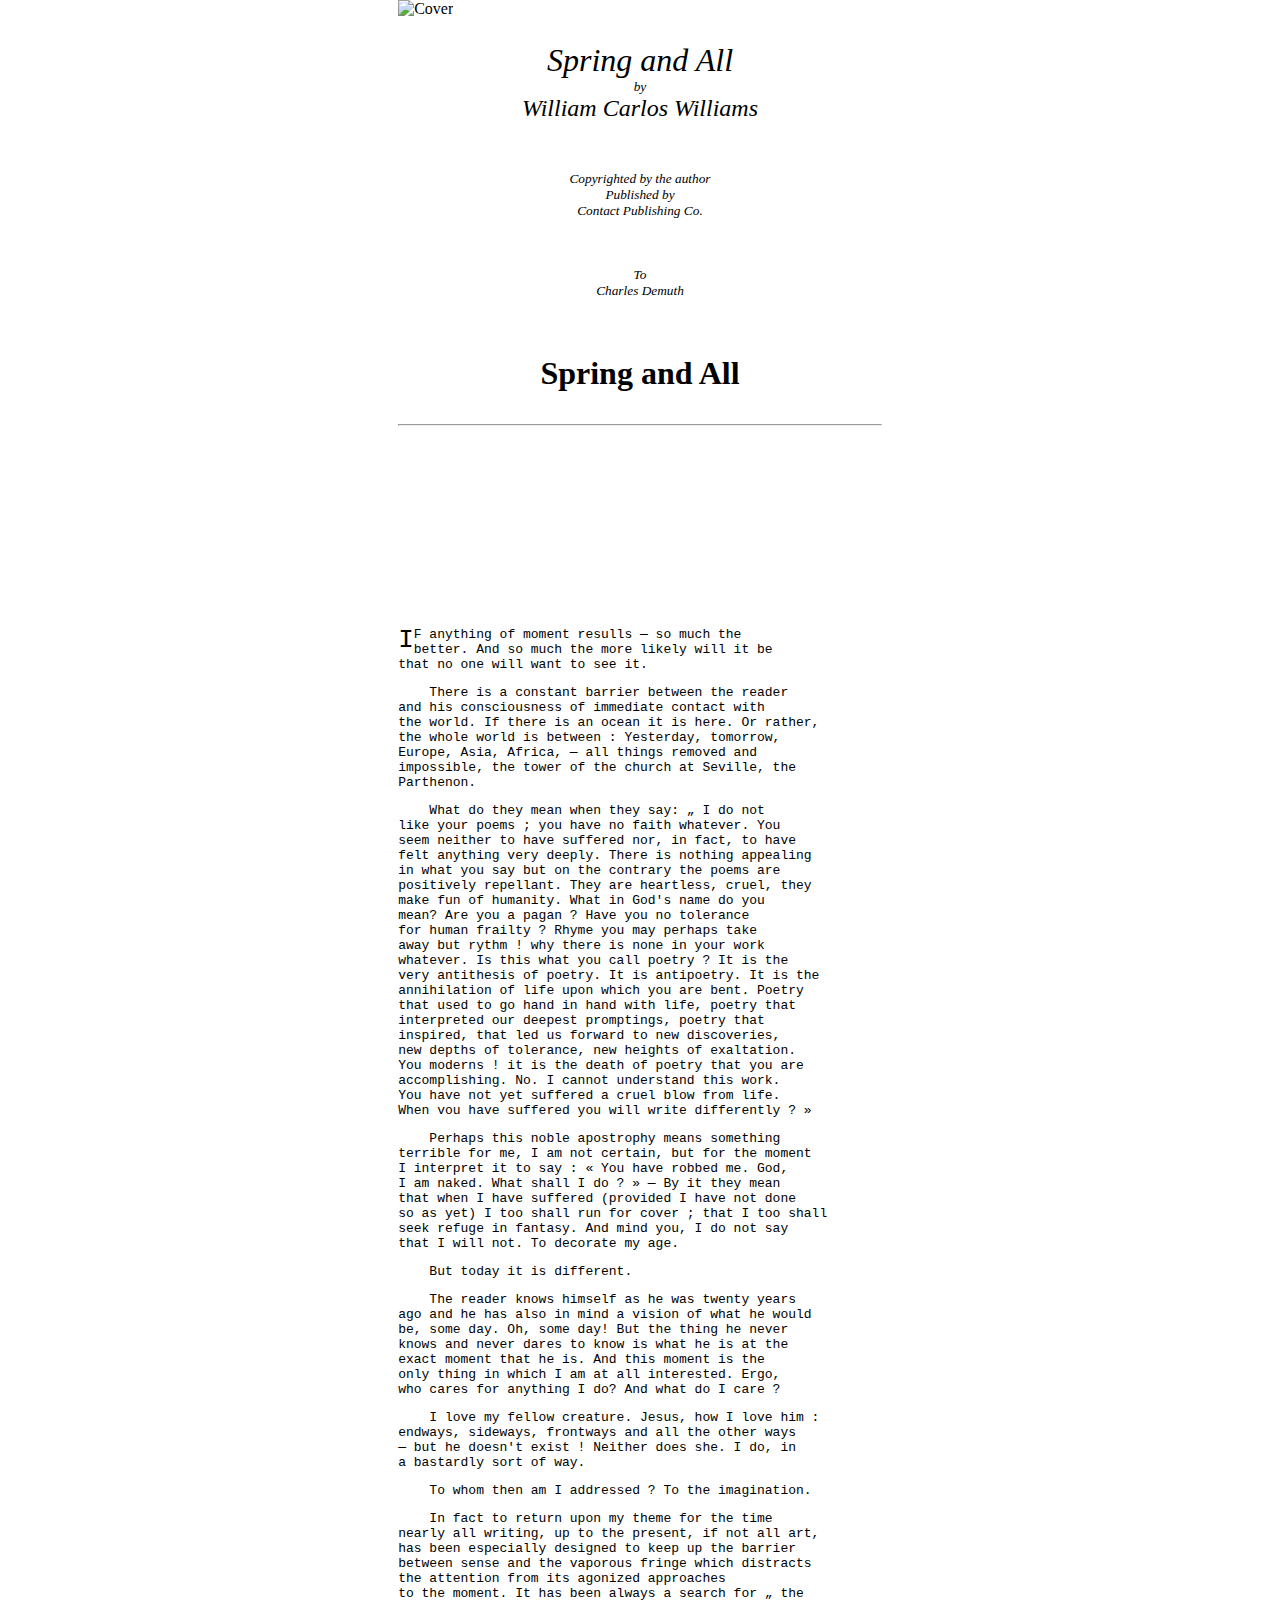
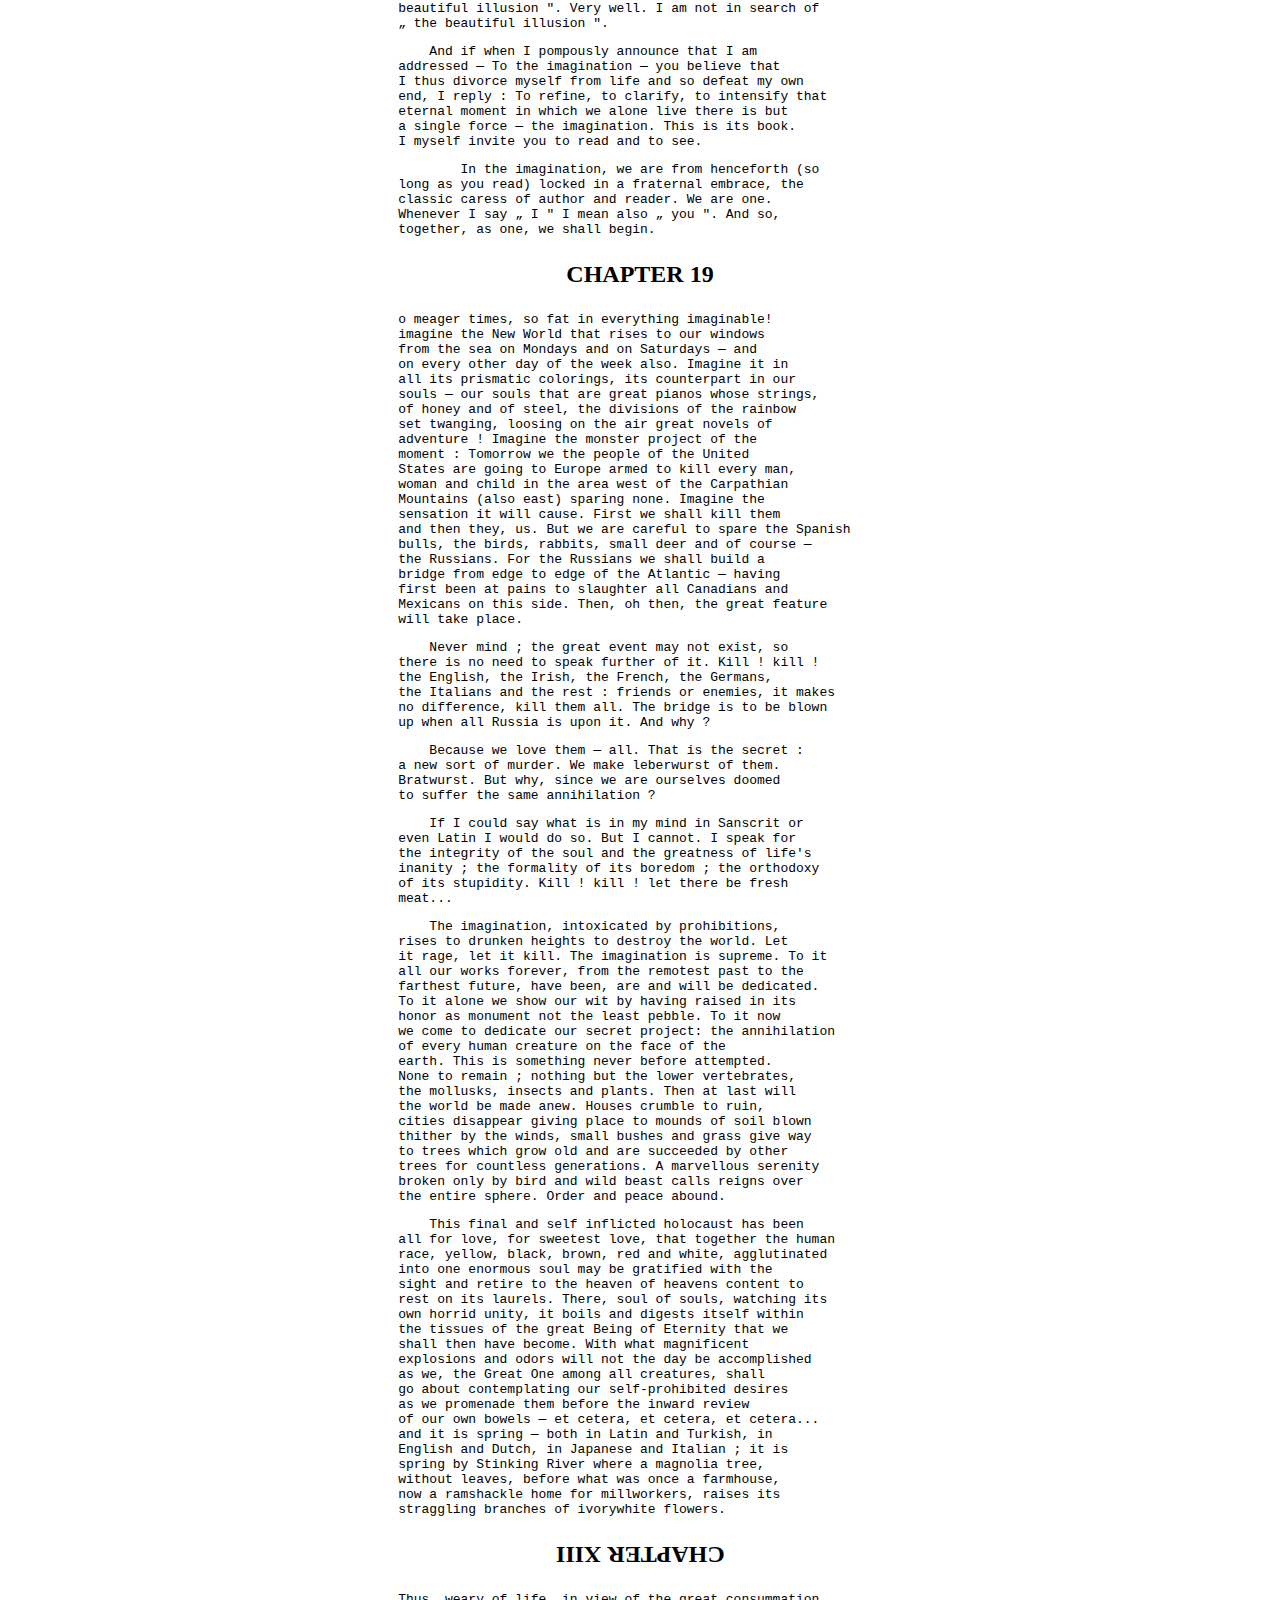
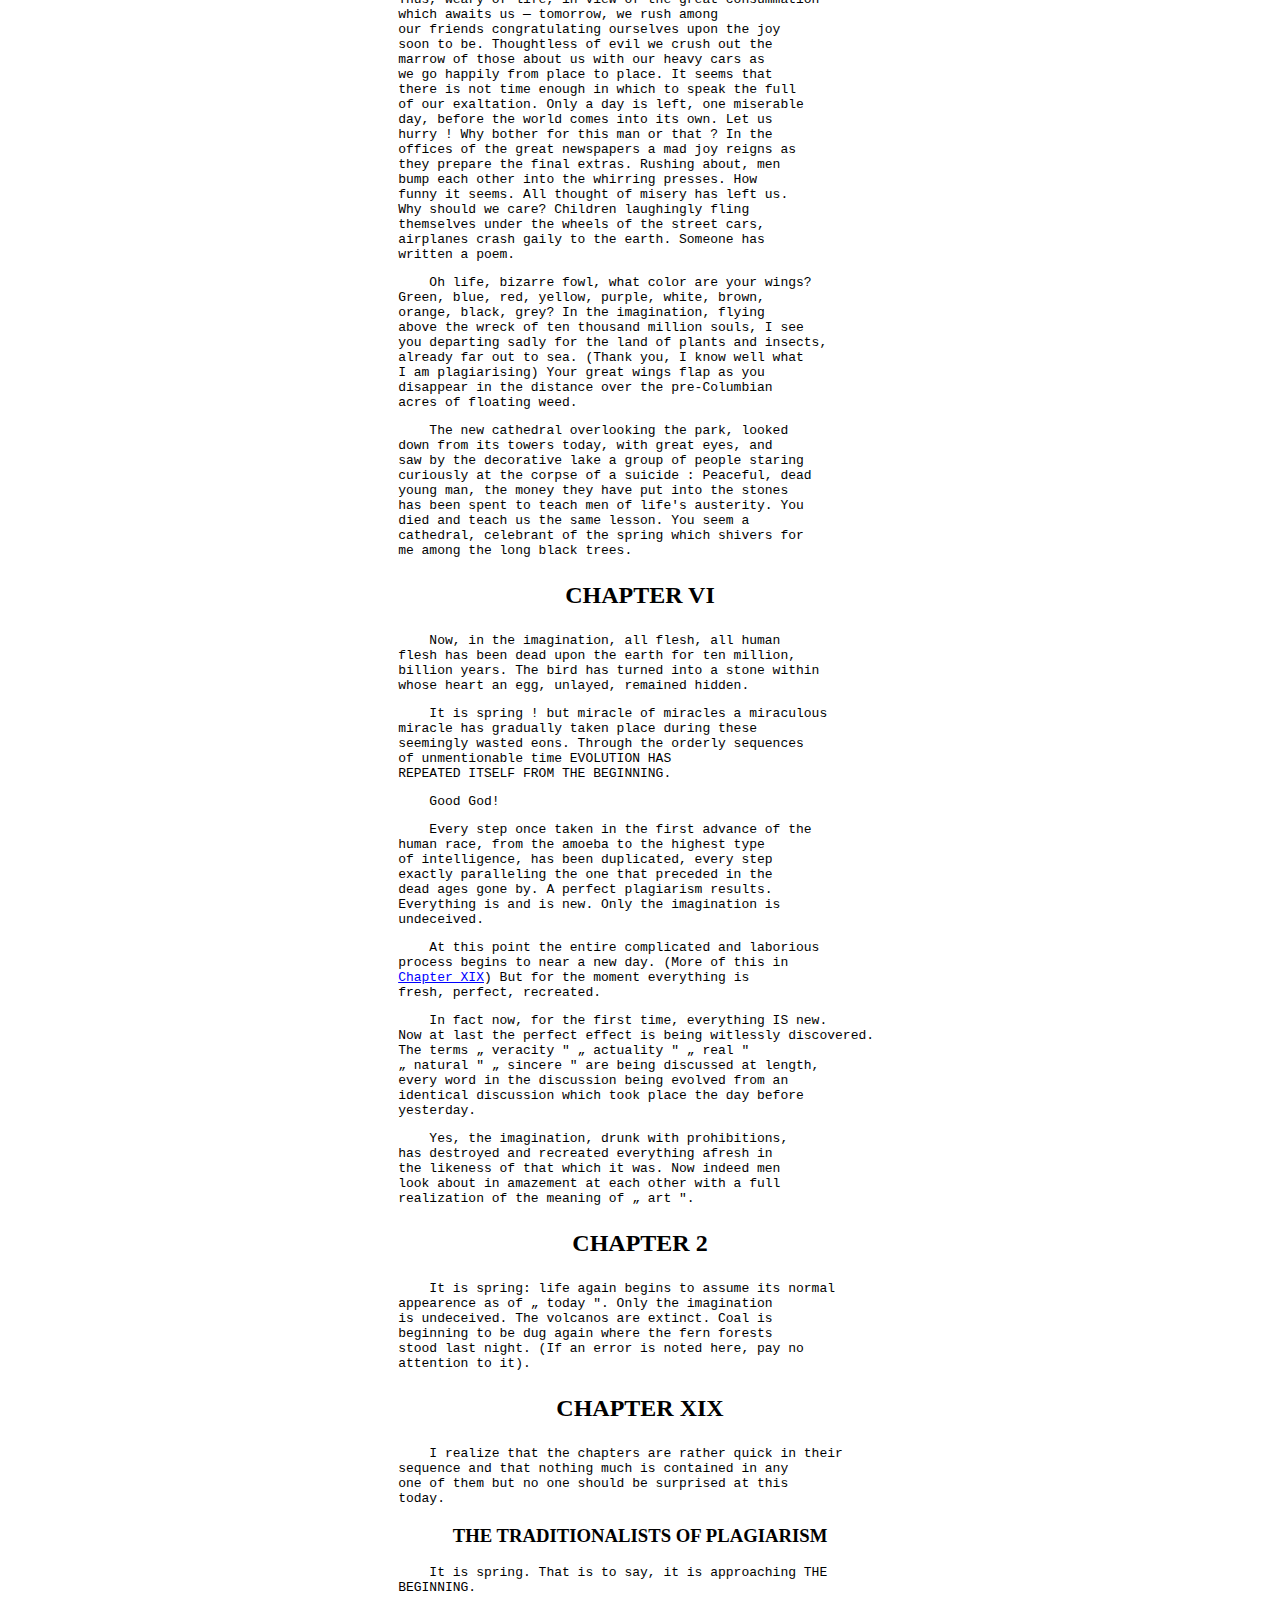
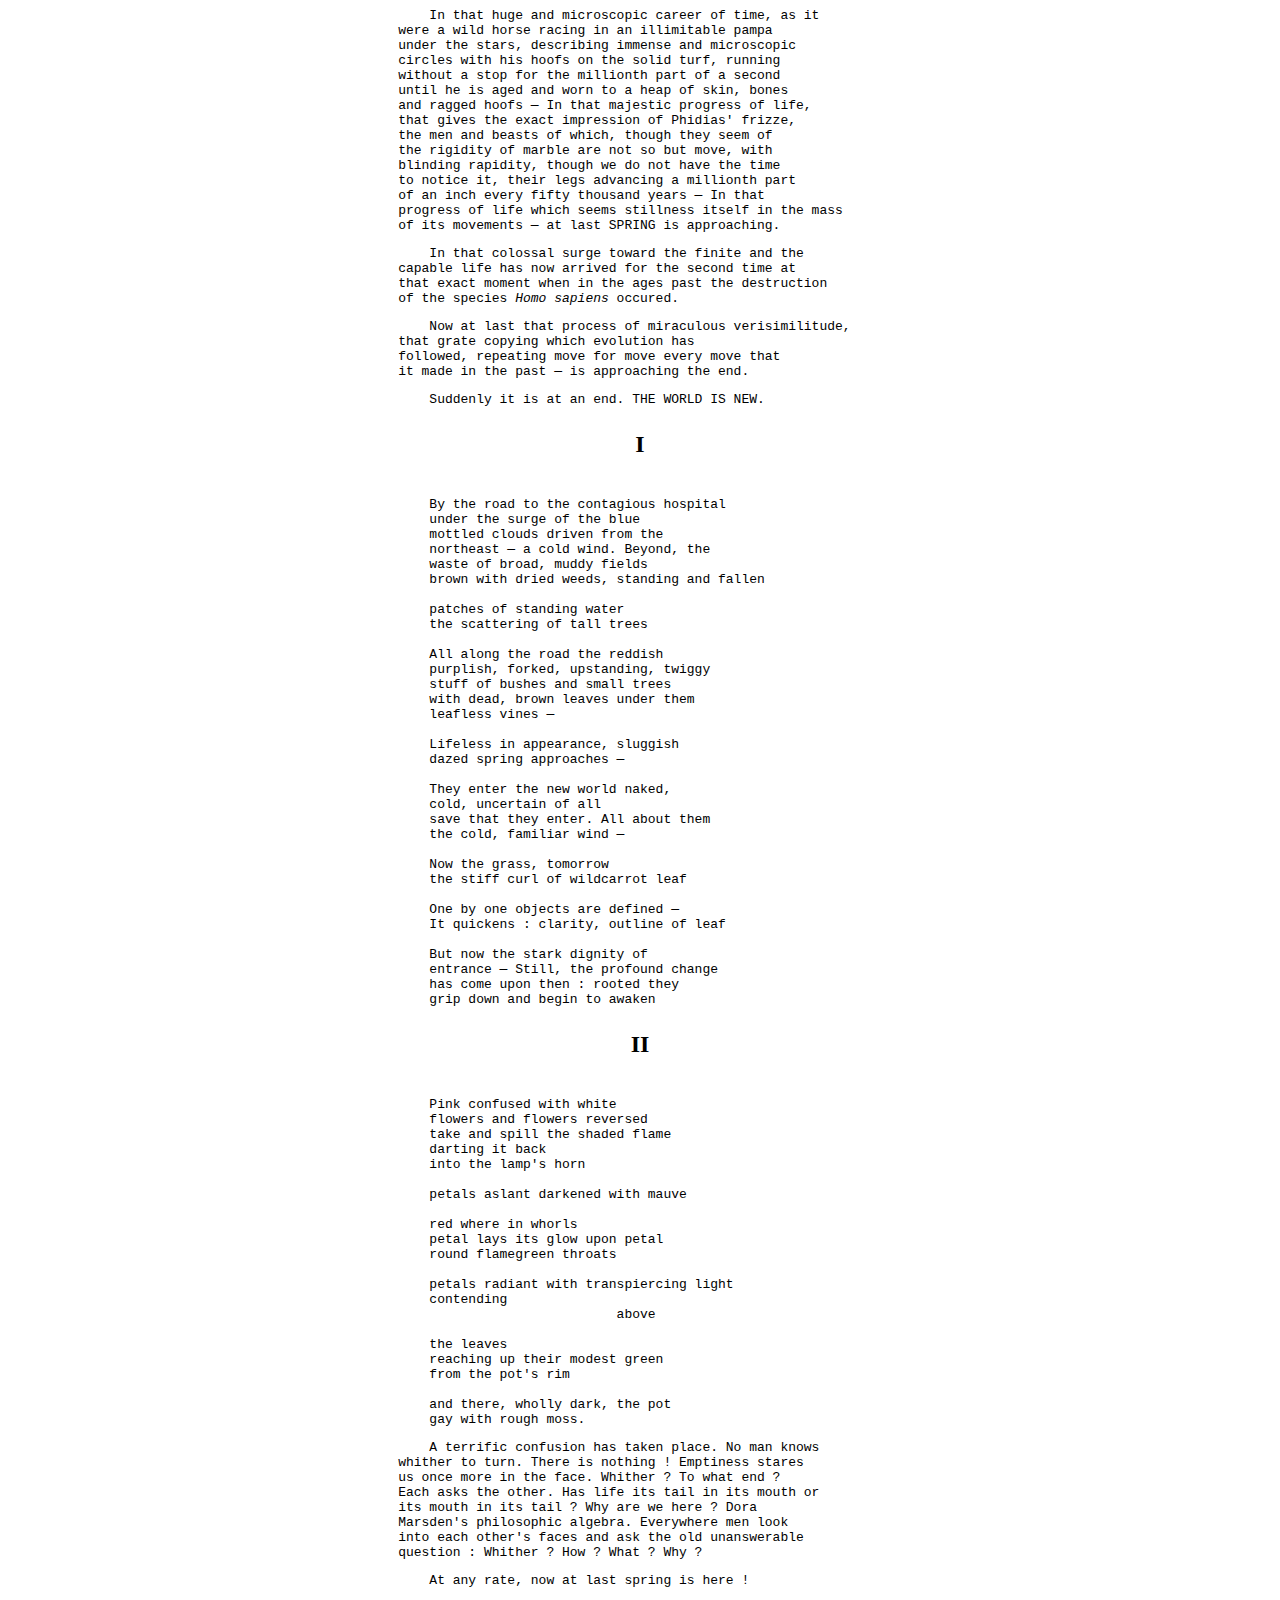
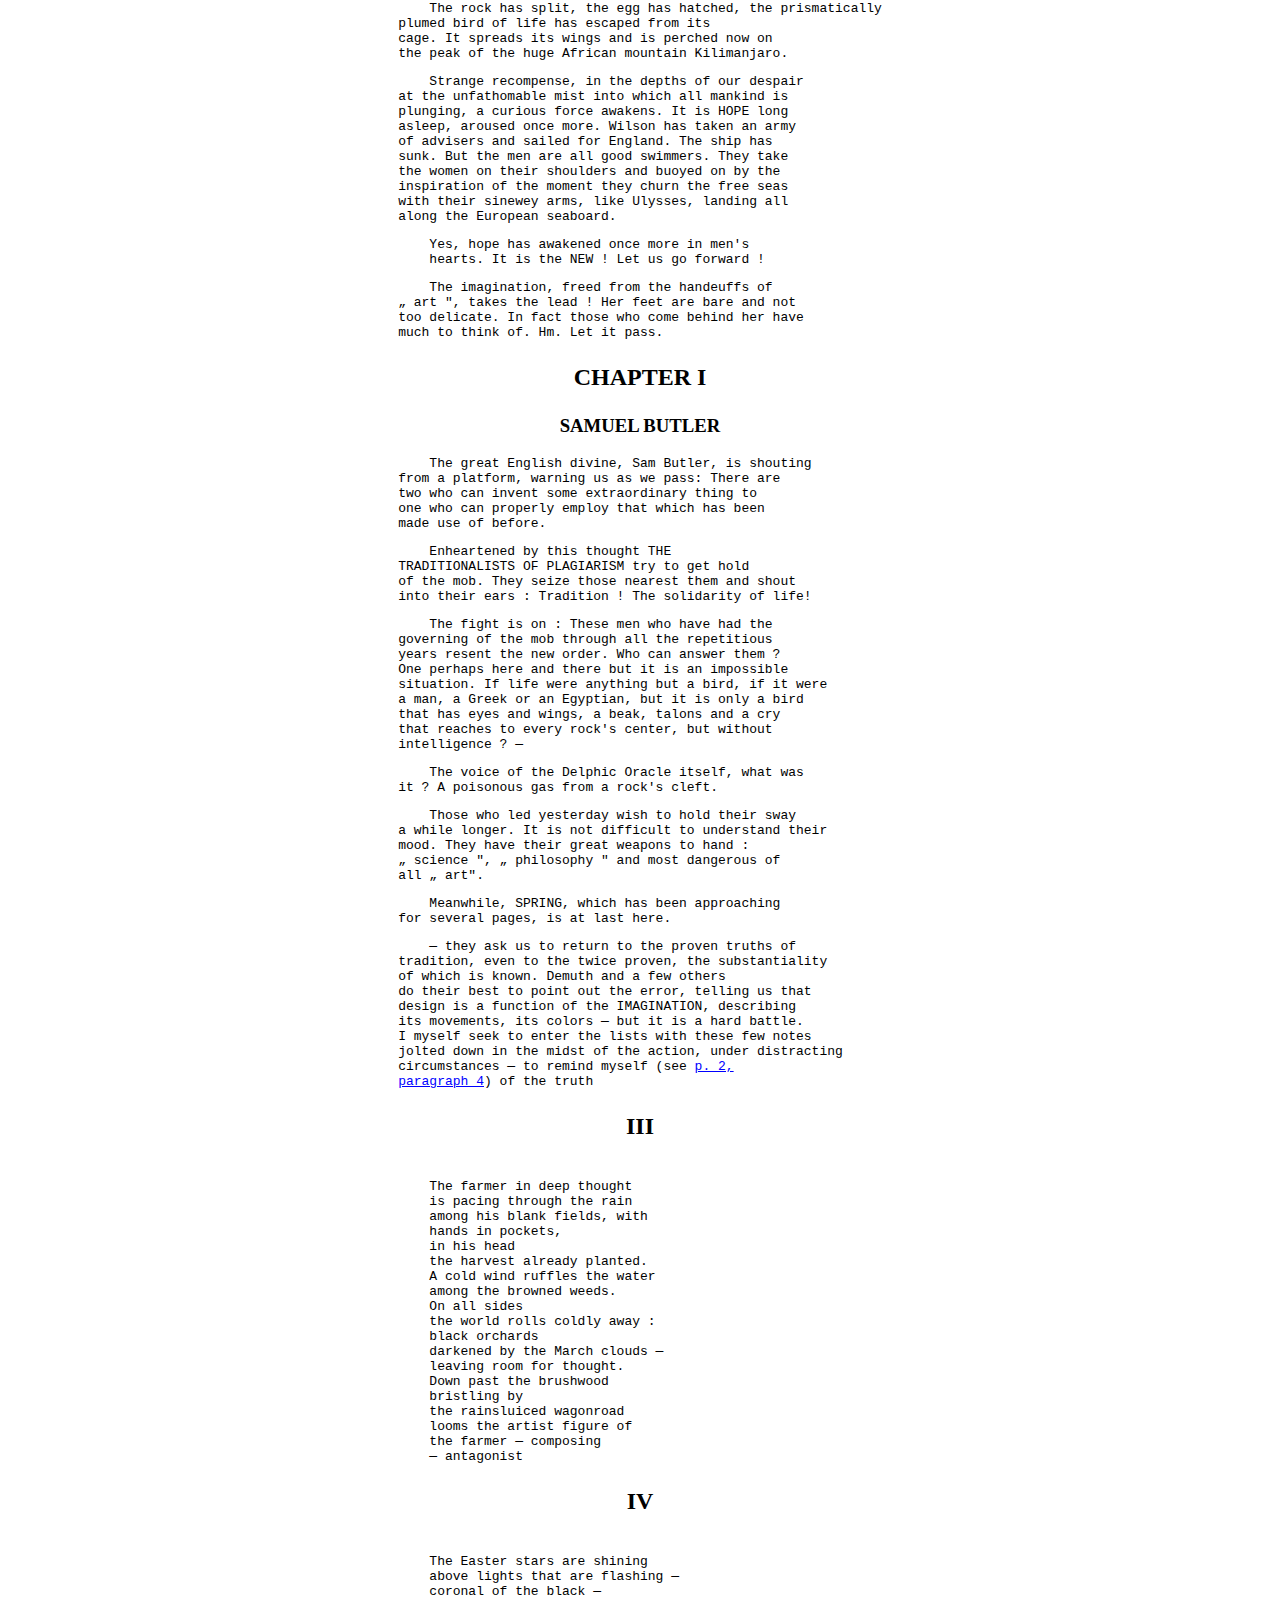
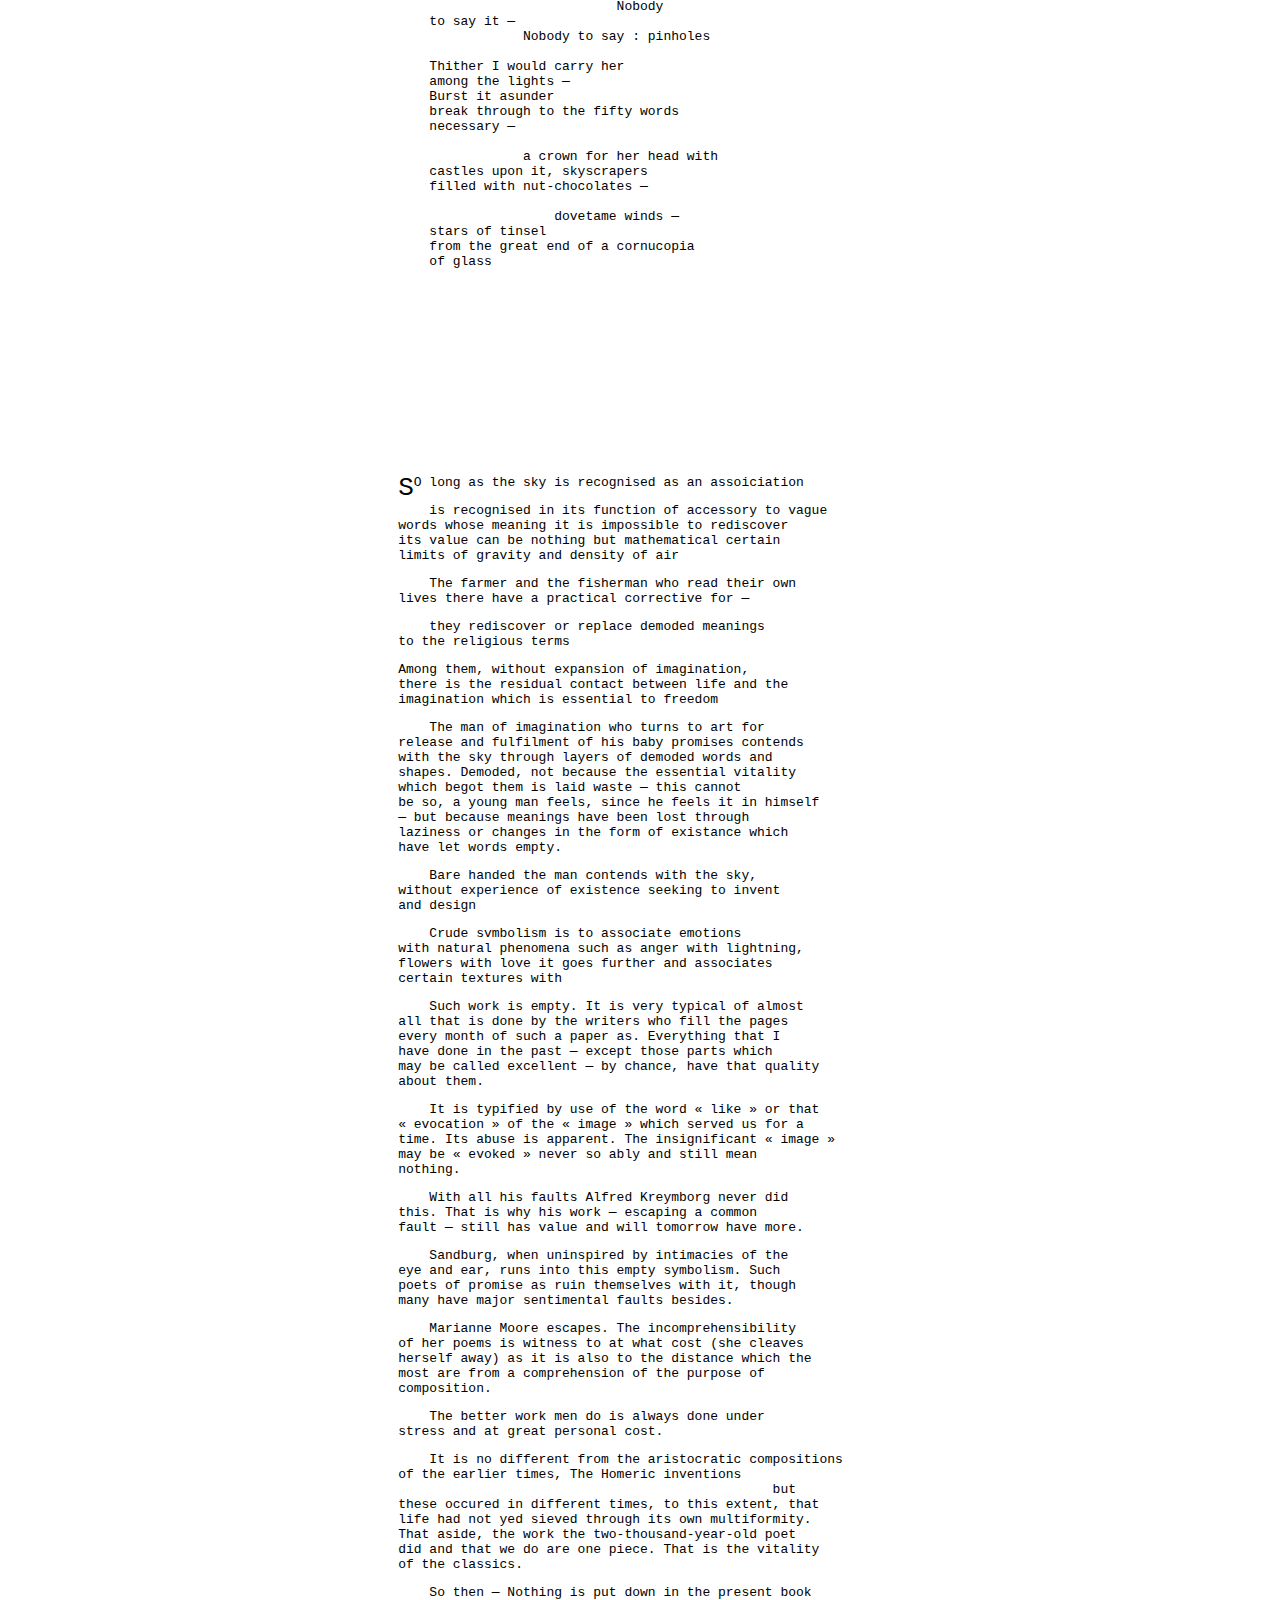
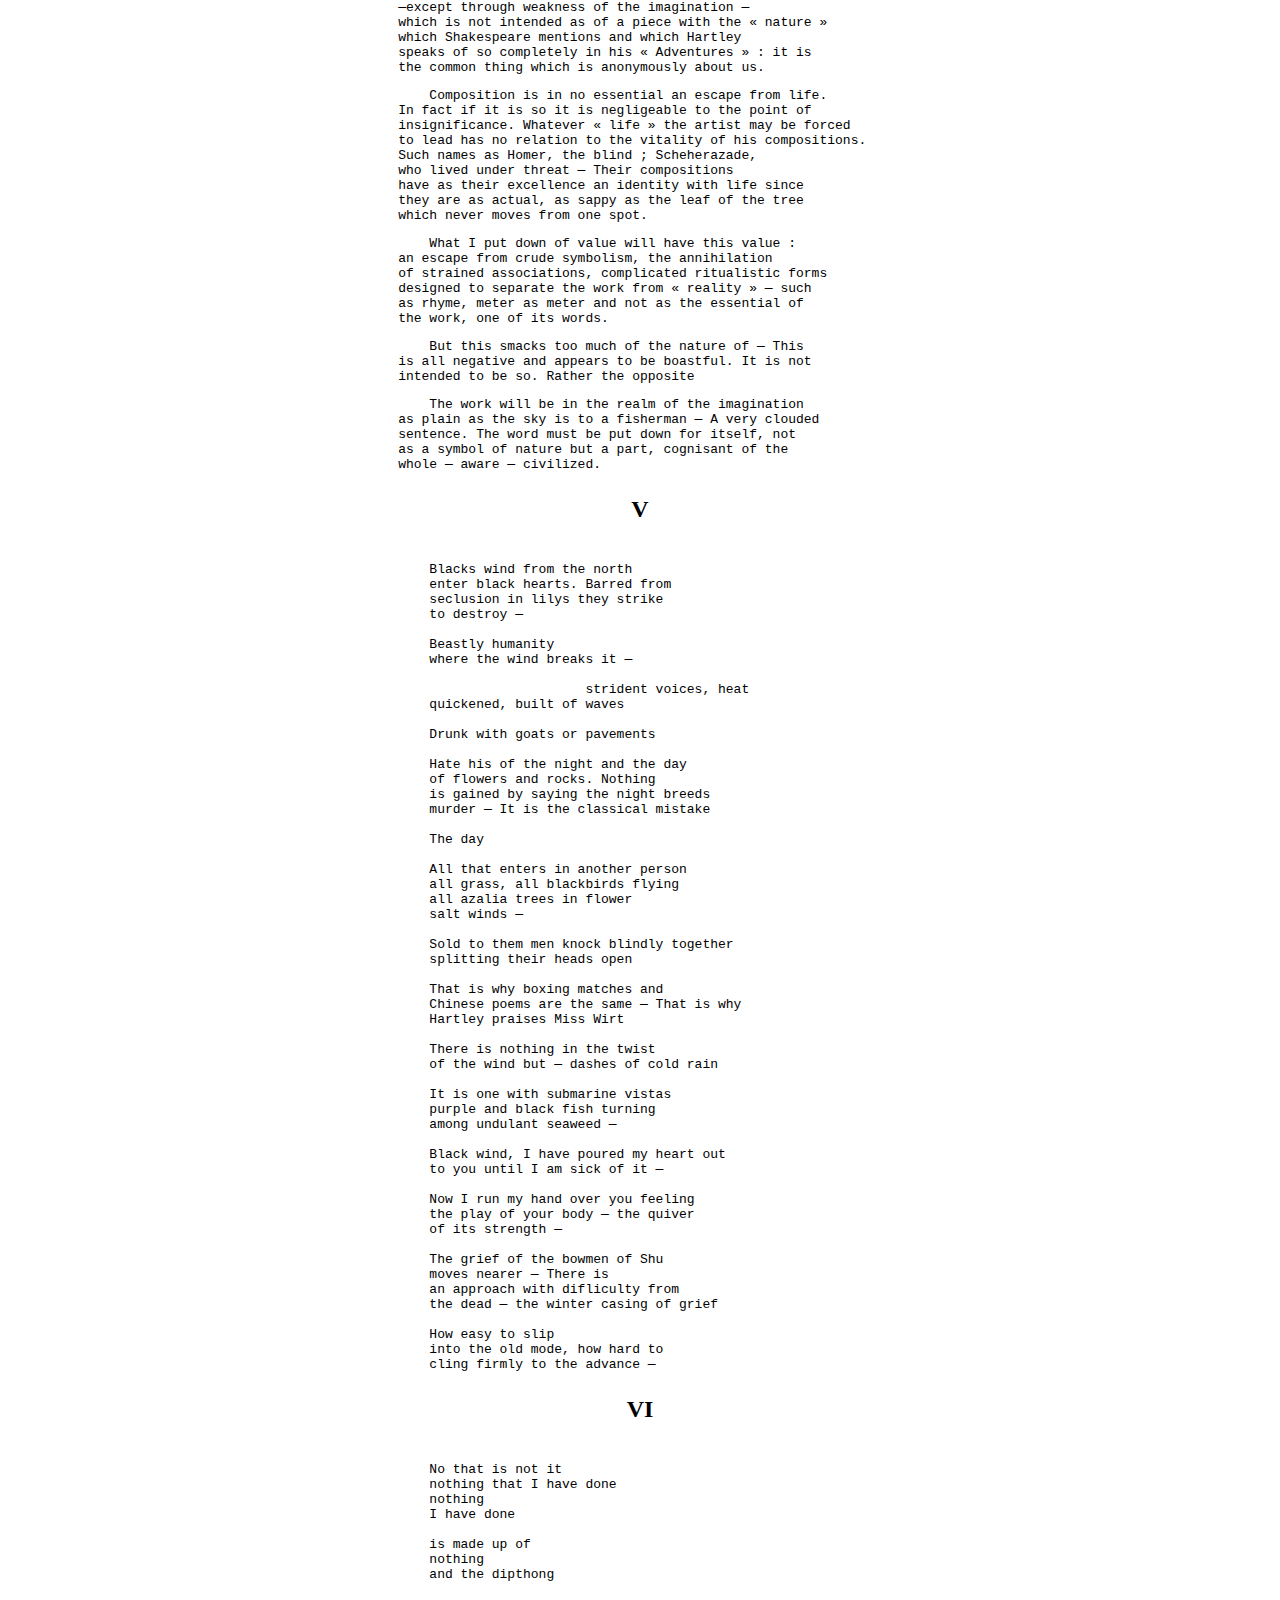
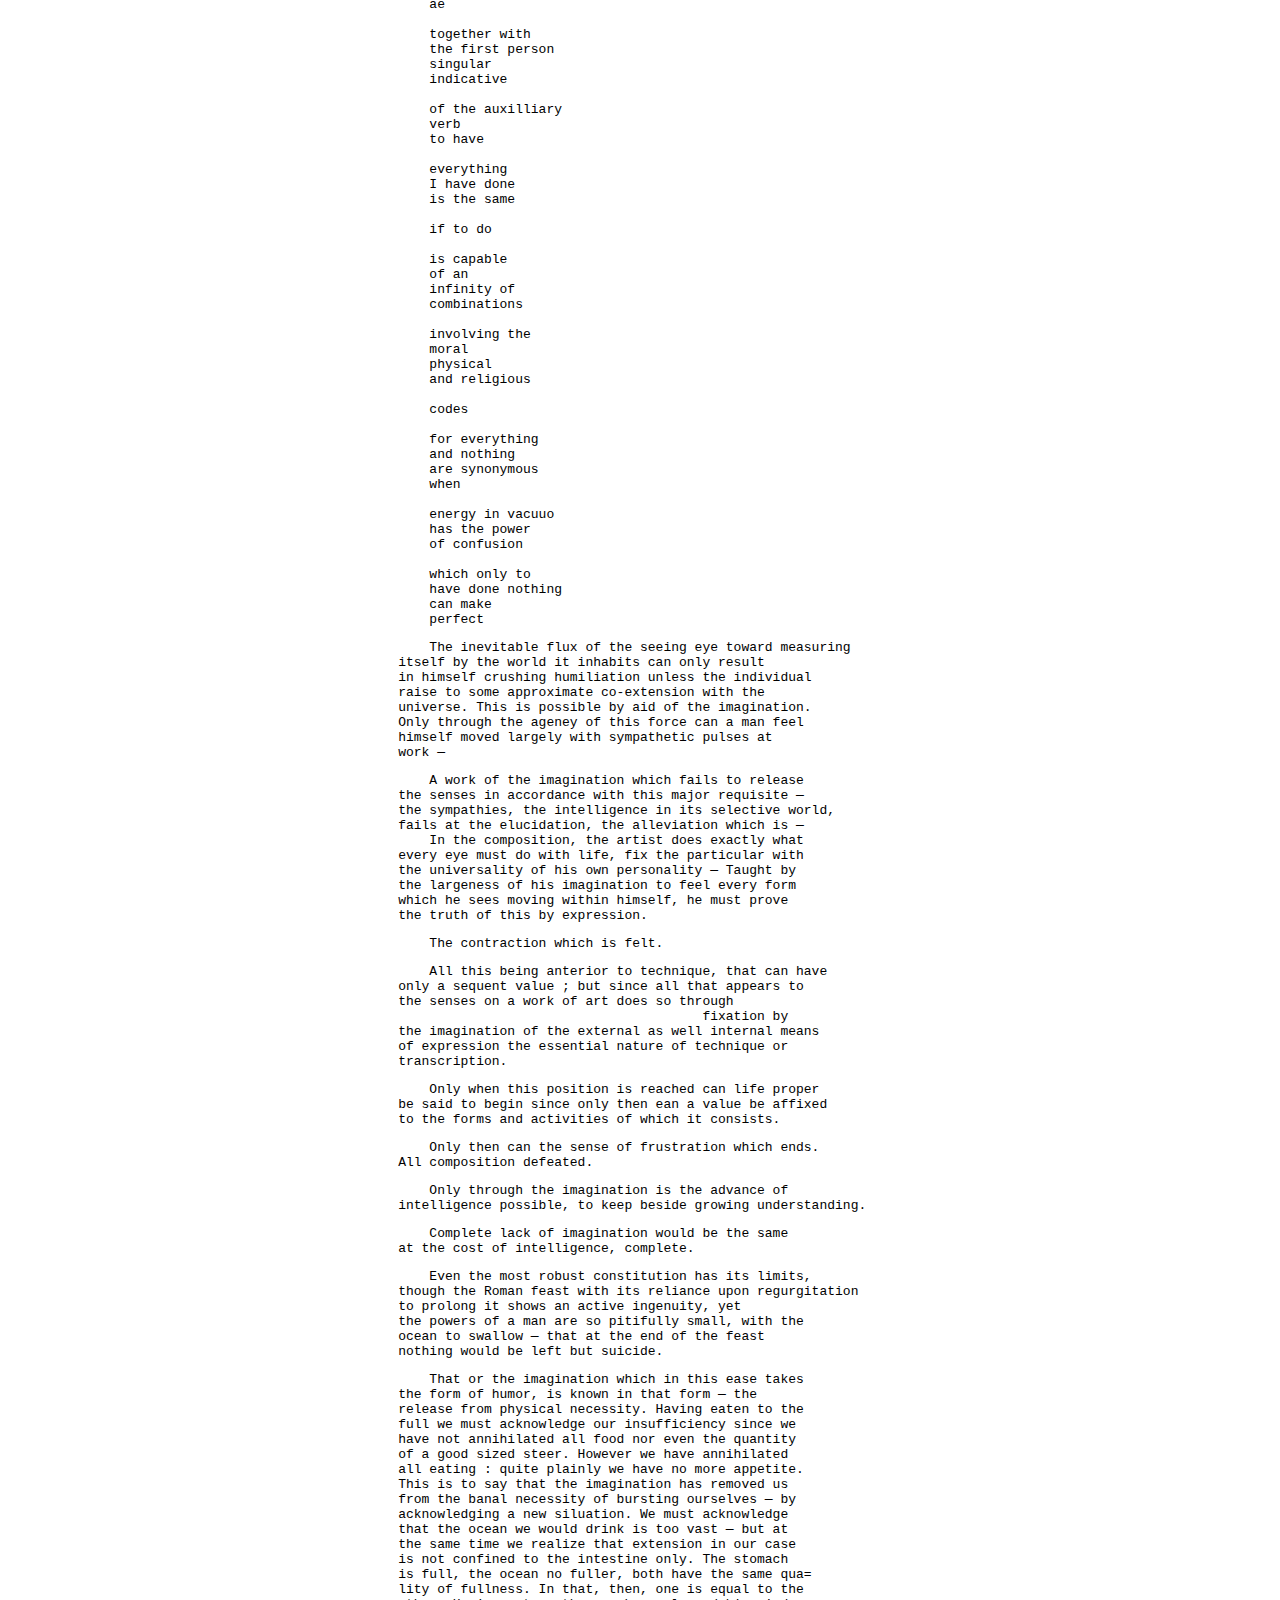
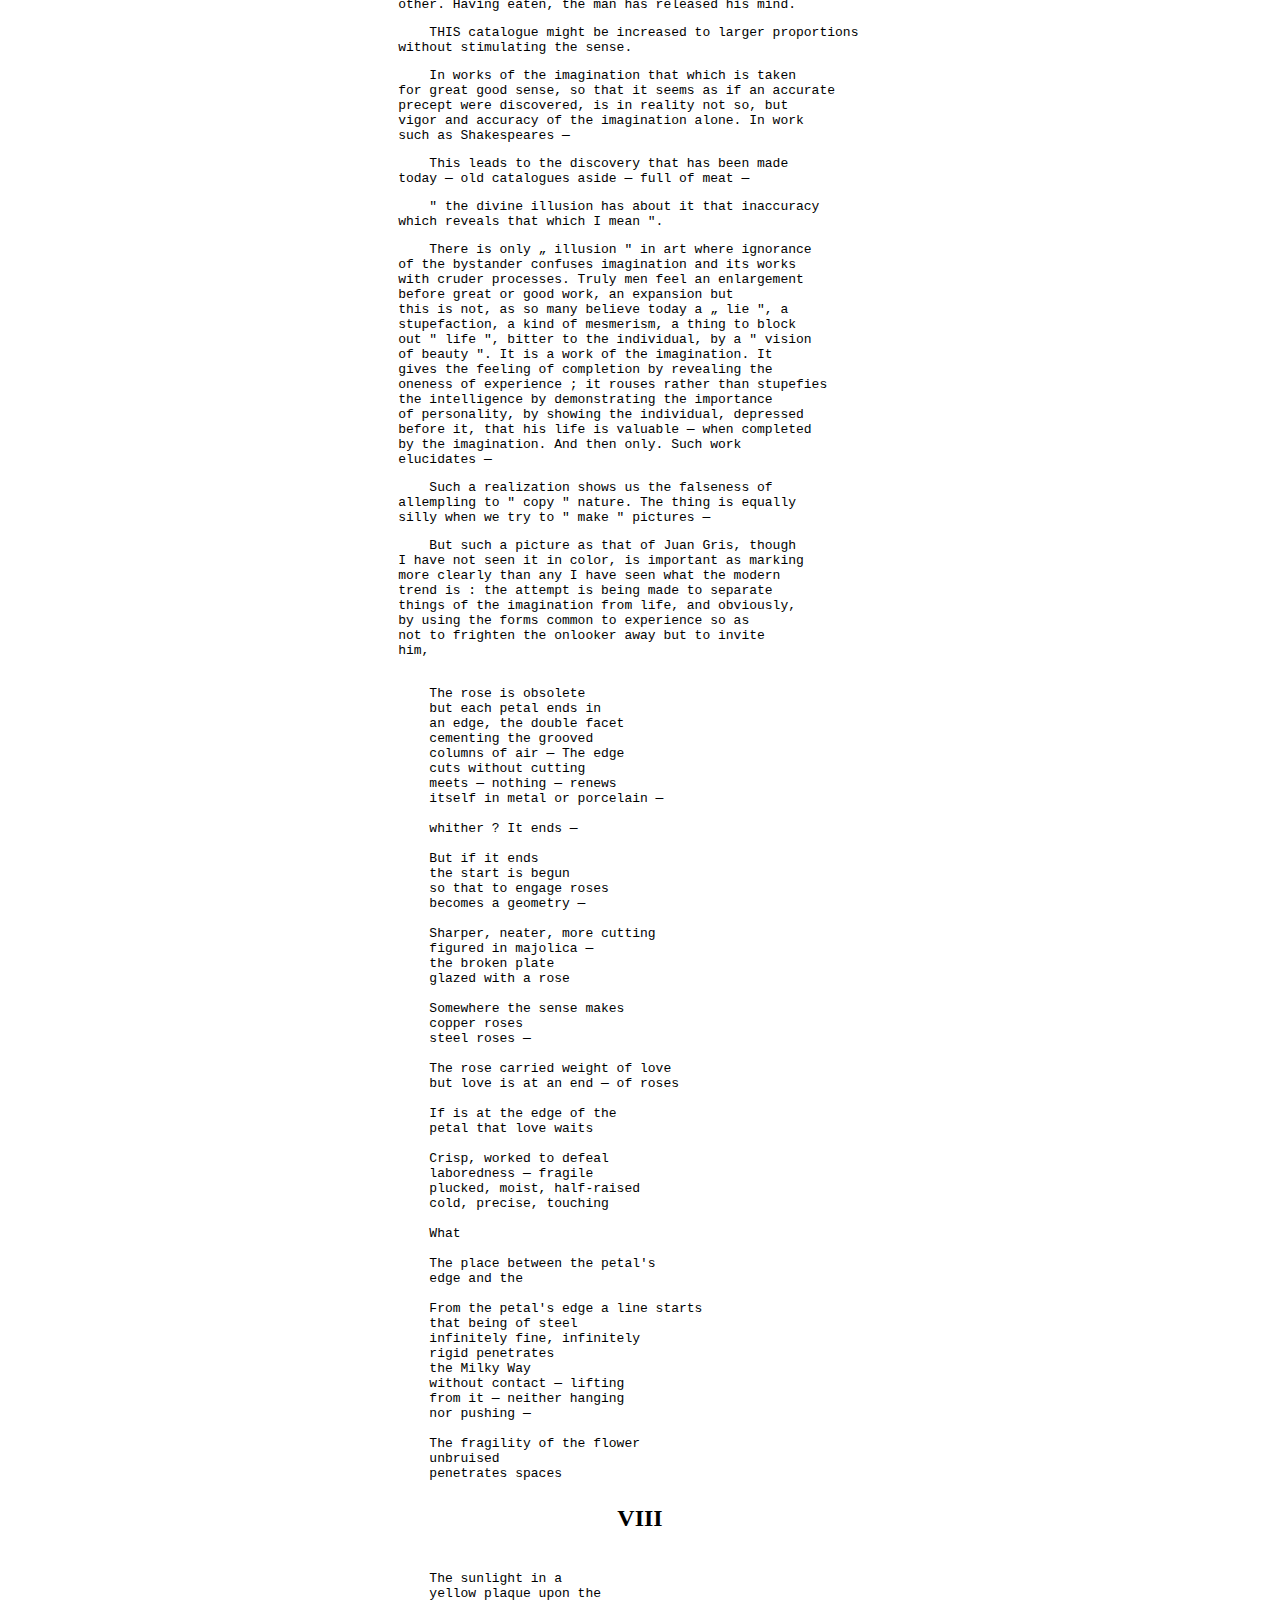
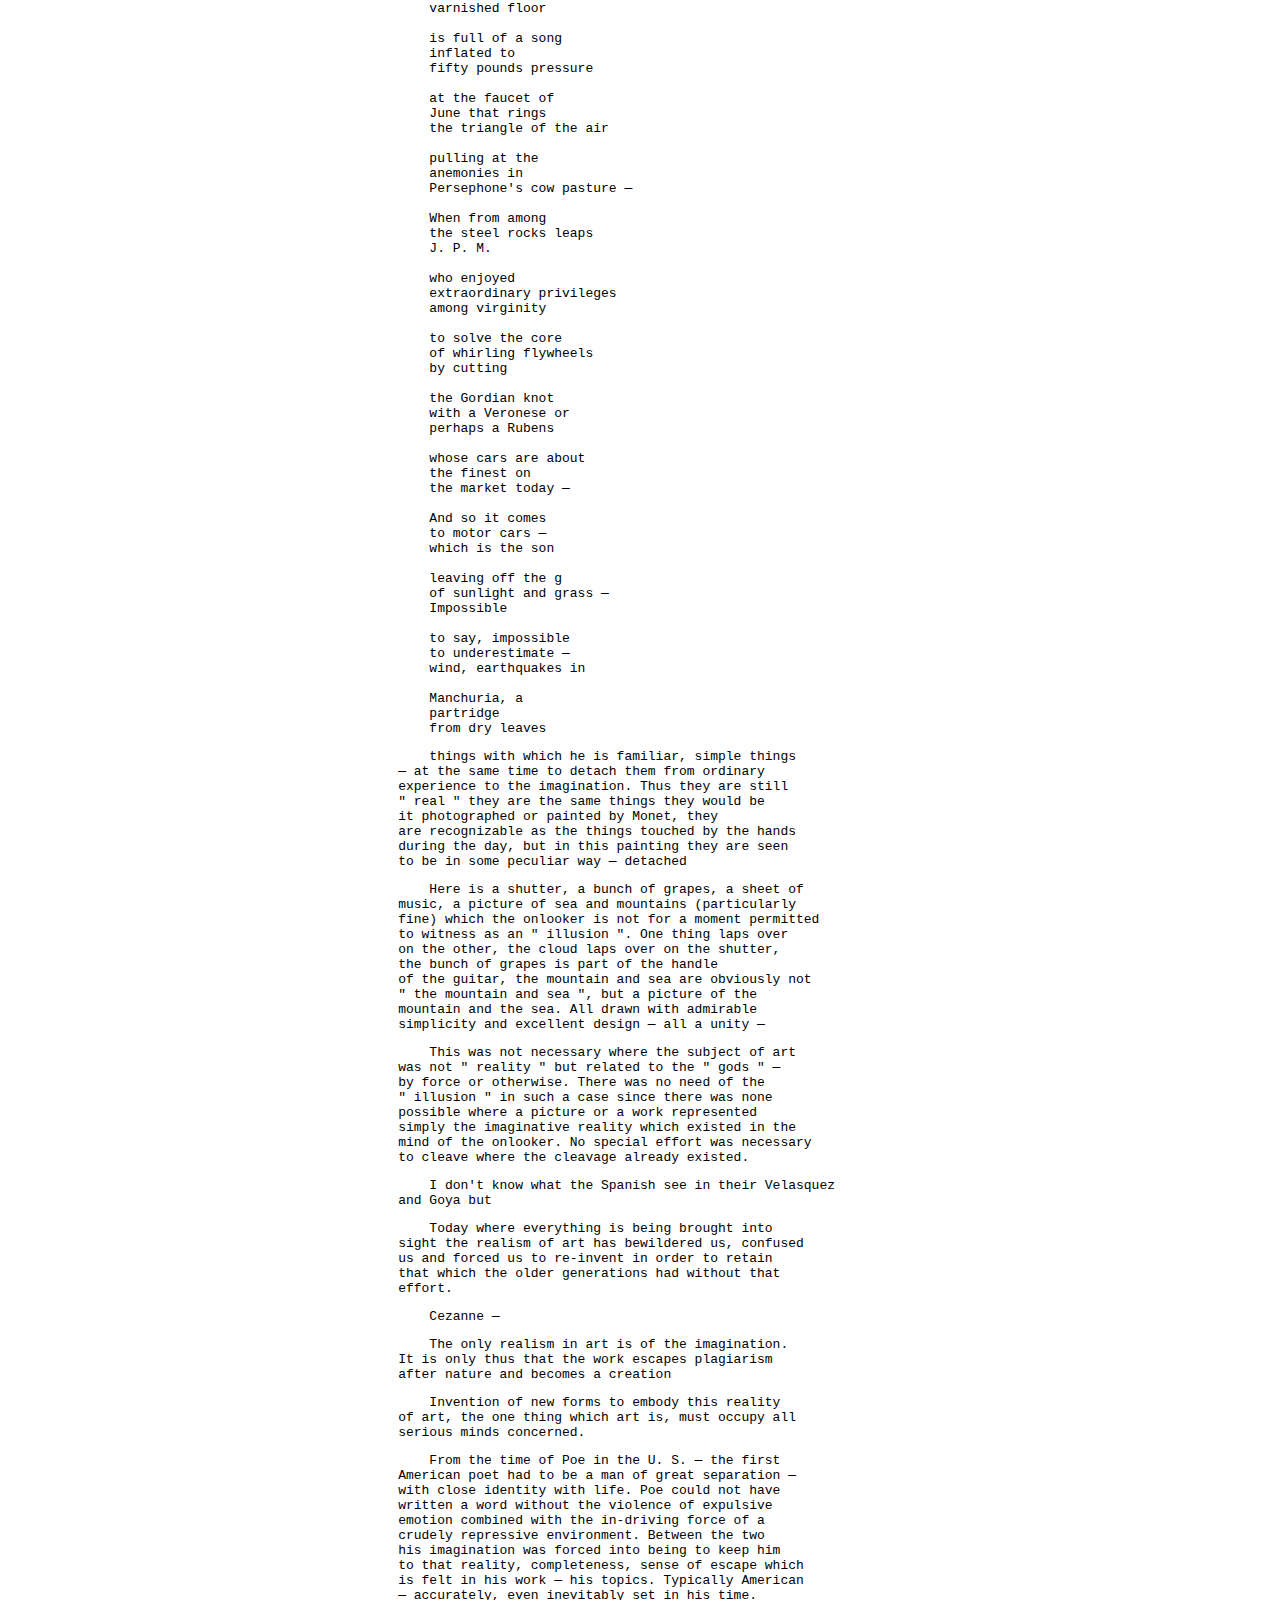
==== commit 1d7ed12a: "include front and back cover" ====
--- a/text/Spring_and_All.html
+++ b/text/Spring_and_All.html
@@ -121,6 +121,9 @@
 
 
 <body>
+    <div>
+        <img alt="Cover" src="site/images/front.jpeg"/>
+     </div>
 
     <div id="cover">
             <div id="title">
@@ -2734,61 +2737,65 @@
 </p>
         </div>
 
+
+        <br>
+        <br>
+        <br>
+        <br>
+        <br>
+        <br>
+        <br>
+        <br>
+        <br>
+        <br>
+        <br>
+        <br>
+        <br>
+        <br>
+        <br>
+        <br>
+
+        <div>
+            <img alt="Backcover" src="site/images/back.jpeg"/>
+         </div>
+
+        <br>
+
     </main>
 
     <footer>
 
-    <br>
-    <br>
-    <br>
-    <br>
-    <br>
-    <br>
-    <br>
-    <br>
-    <br>
-    <br>
-    <br>
-    <br>
-    <br>
-    <br>
-    <br>
-    <br>
-
-    <hr>
-
-    <p class="prose">
-        Based on original page scans taken from The <a href="https://digitalcollections.nypl.org/items/892aee53-e402-8e2c-e040-e00a18066e80#/?uuid=892aee53-e3e4-8e2c-e040-e00a18066e80">New York Public Library</a>, 
-    to which I am otherwise unaffiliated. Any <a href="https://github.com/theeddieh/SpringAndAll">errors</a> in transcription are <a href="https://www.harrison.pizza/">mine</a>.
-    </p>
-    
-
-    <hr>
-
-    <p class="poetry">
+        <hr>
+
+        <p class="prose">
+            Based on page scans courtesy the <a href="https://digitalcollections.nypl.org/items/892aee53-e402-8e2c-e040-e00a18066e80#/?uuid=892aee53-e3e4-8e2c-e040-e00a18066e80">New York Public Library</a>, 
+        to which I am otherwise unaffiliated. Any <a href="https://github.com/theeddieh/SpringAndAll">errors</a> in transcription are <a href="https://www.harrison.pizza/">mine</a>.
+        </p>
+
+        <hr>
+
+        <p class="poetry">
 Rare Book Division, The New York Public Library. (1923). <cite>Spring and All</cite> 
     Retrieved from
-    <a href="https://digitalcollections.nypl.org/items/892aee53-e402-8e2c-e040-e00a18066e80">https://digitalcollections.nypl.org/items/892aee53-e402-8e2c-e040-e00a18066e80
-</a>
-    </p>
-
-    <hr>
-    
-    <p class="prose">
-        Also available as a <a href="text/Spring_and_All.txt">plain text</a> document and a <a href="text/Spring_and_All.pdf">pdf</a> of the original pages scans.
-    </p>
-
-    <hr>
-
-    <br>
-    <br>
-    <br>
-    <br>
-    
-    <button onclick="toggleCSS()">
-        debug
-    </button>
-
+    <a href="https://digitalcollections.nypl.org/items/892aee53-e402-8e2c-e040-e00a18066e80">https://digitalcollections.nypl.org/items/892aee53-e402-8e2c-e040-e00a18066e80</a>
+        </p>
+
+        <hr>
+
+         <p class="prose">
+        Also available as a <a href="text/Spring_and_All.txt">plain text</a> document and as a <a href="text/Spring_and_All.pdf">pdf</a> of the original page scans.
+        </p>
+
+        <hr>
+
+        <br>
+        <br>
+        <br>
+        <br>
+
+        <button onclick="toggleCSS()">
+            debug
+        </button>
 
     </footer>
 
@@ -2810,8 +2817,6 @@
         }
     </script>
 
-
 </body>
 
-
 </html>
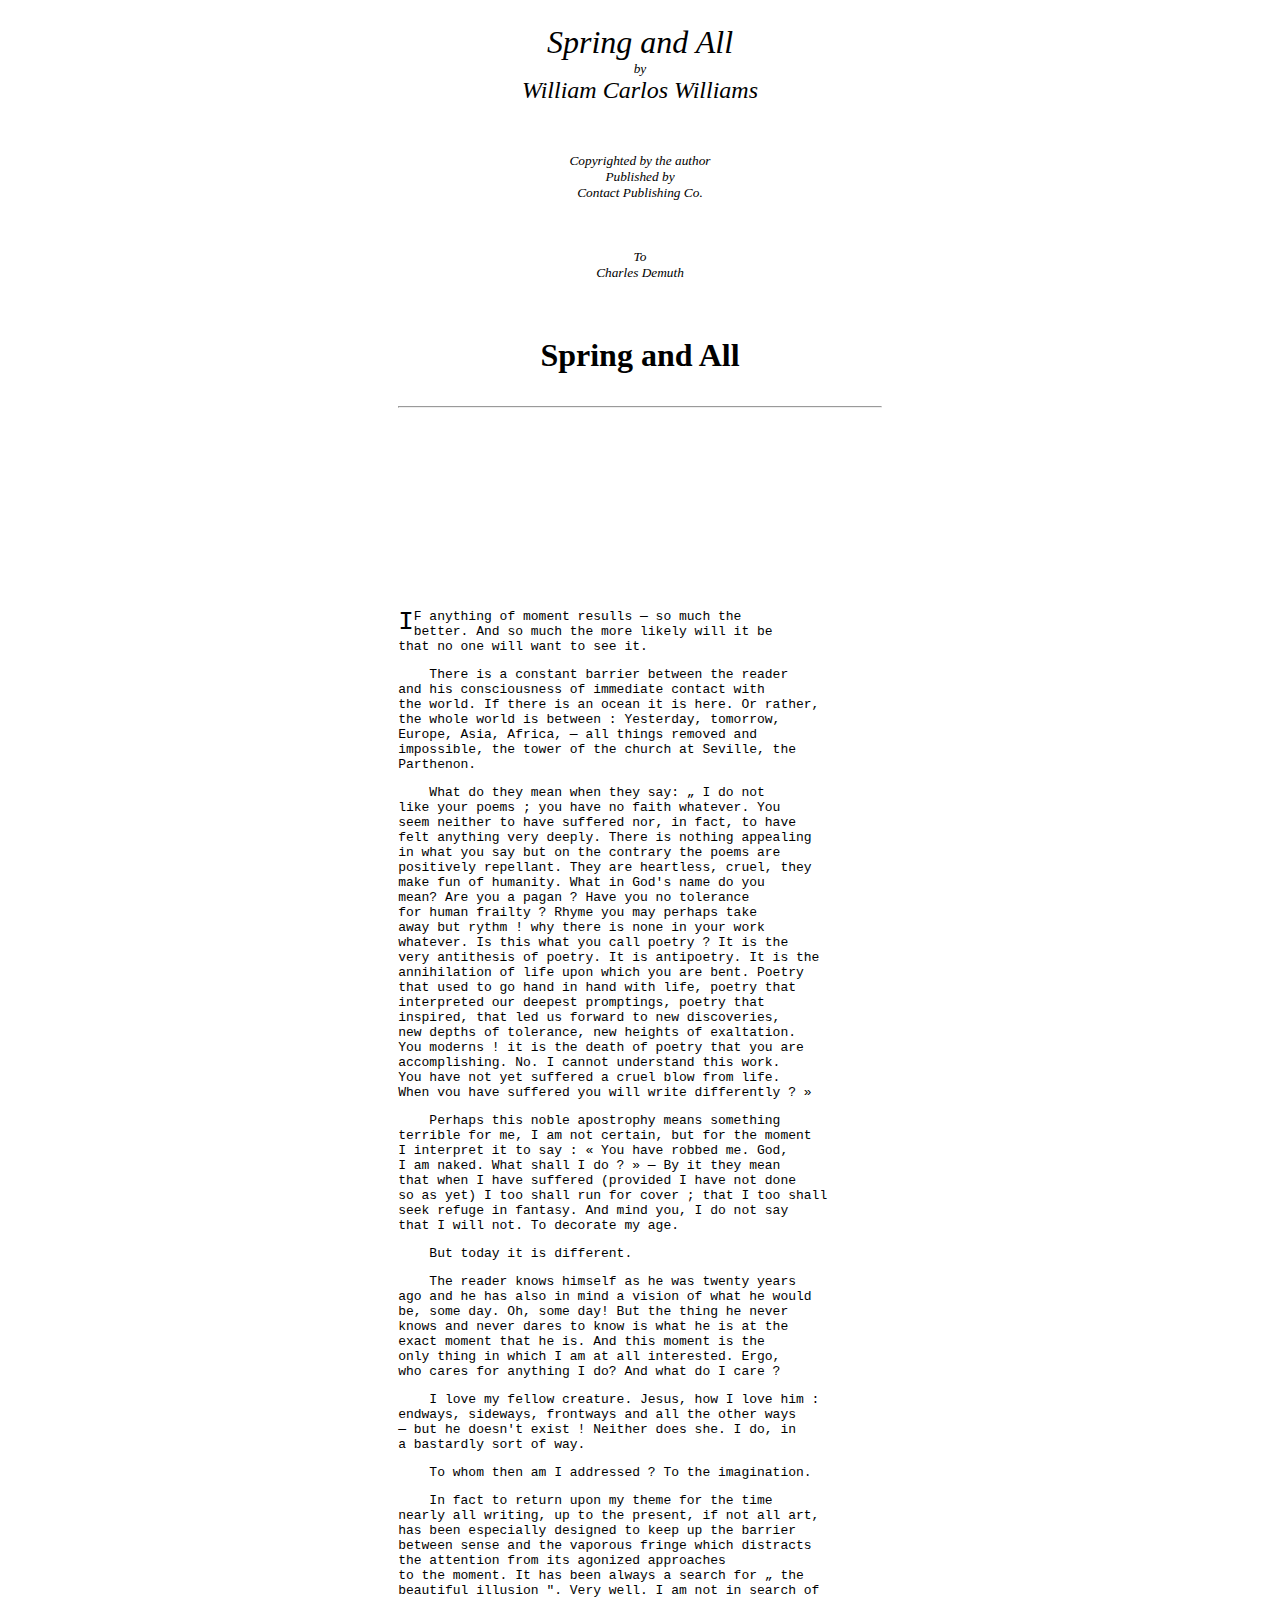
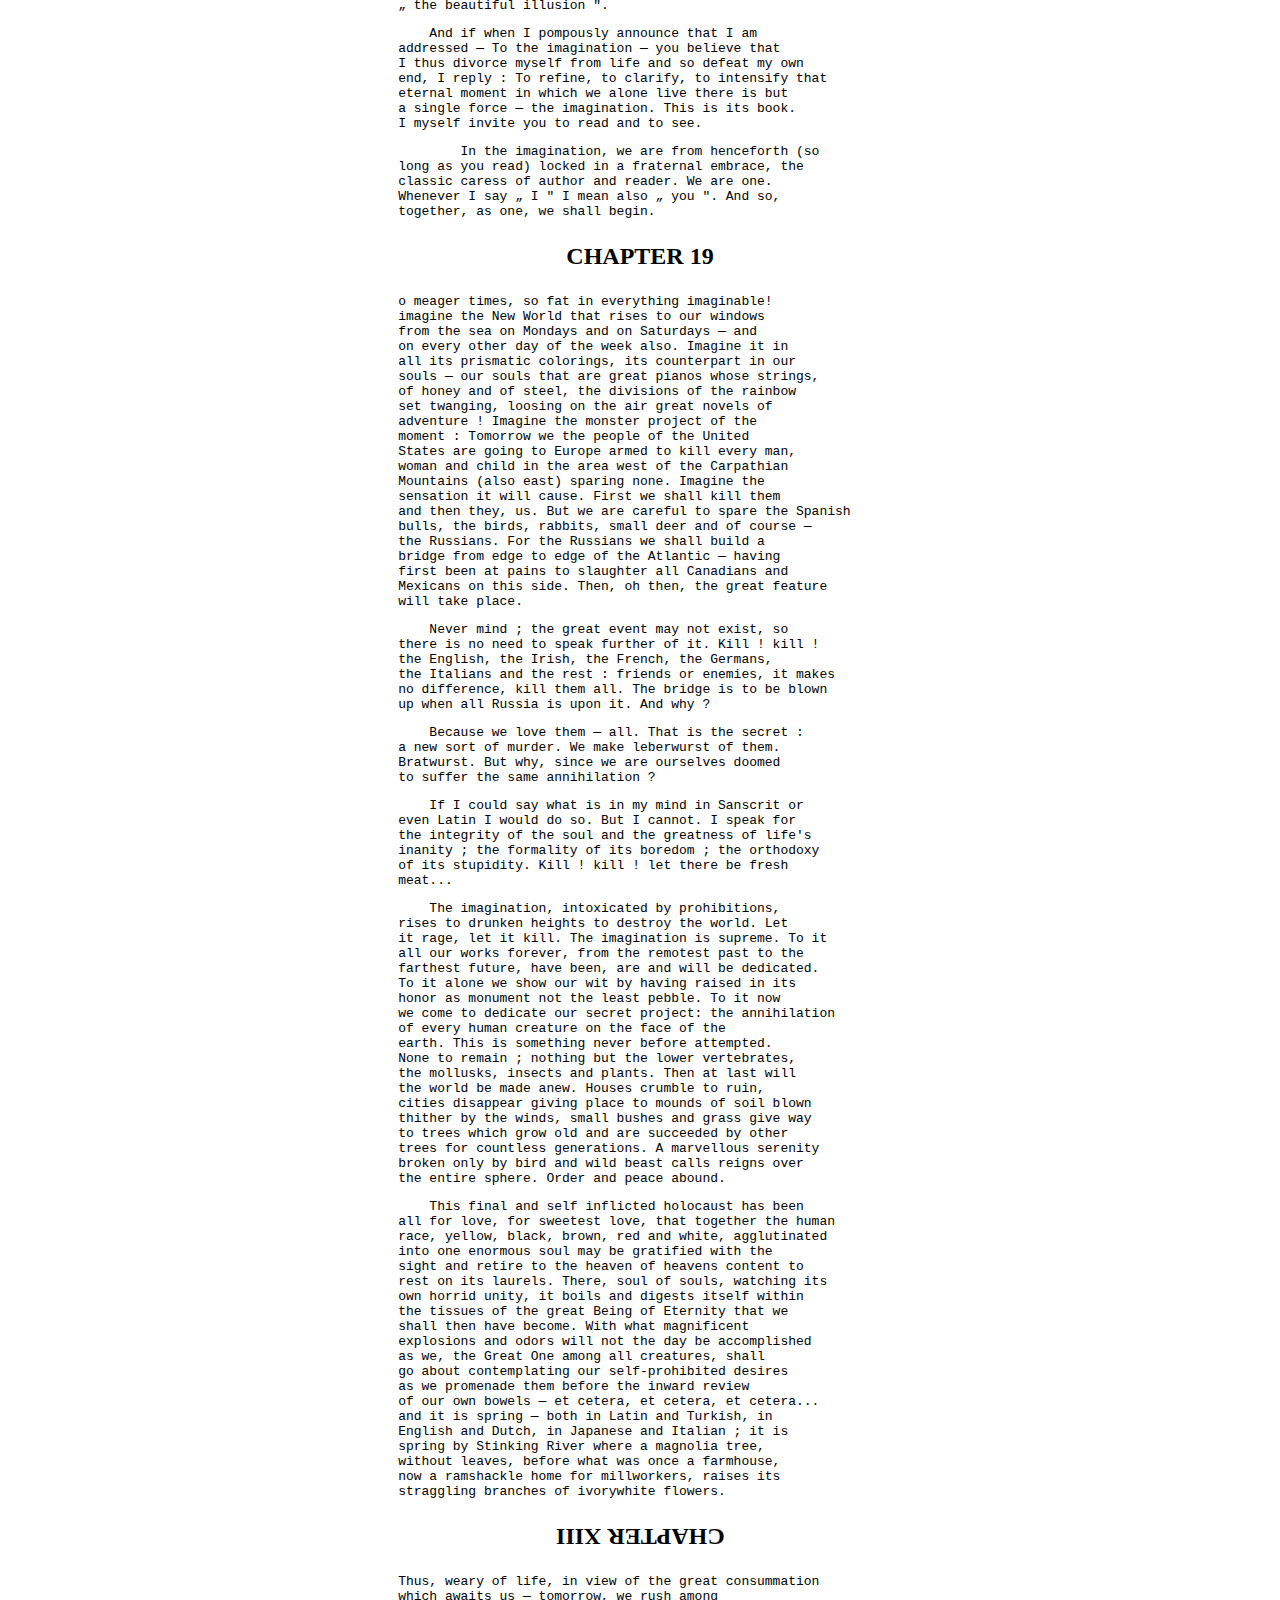
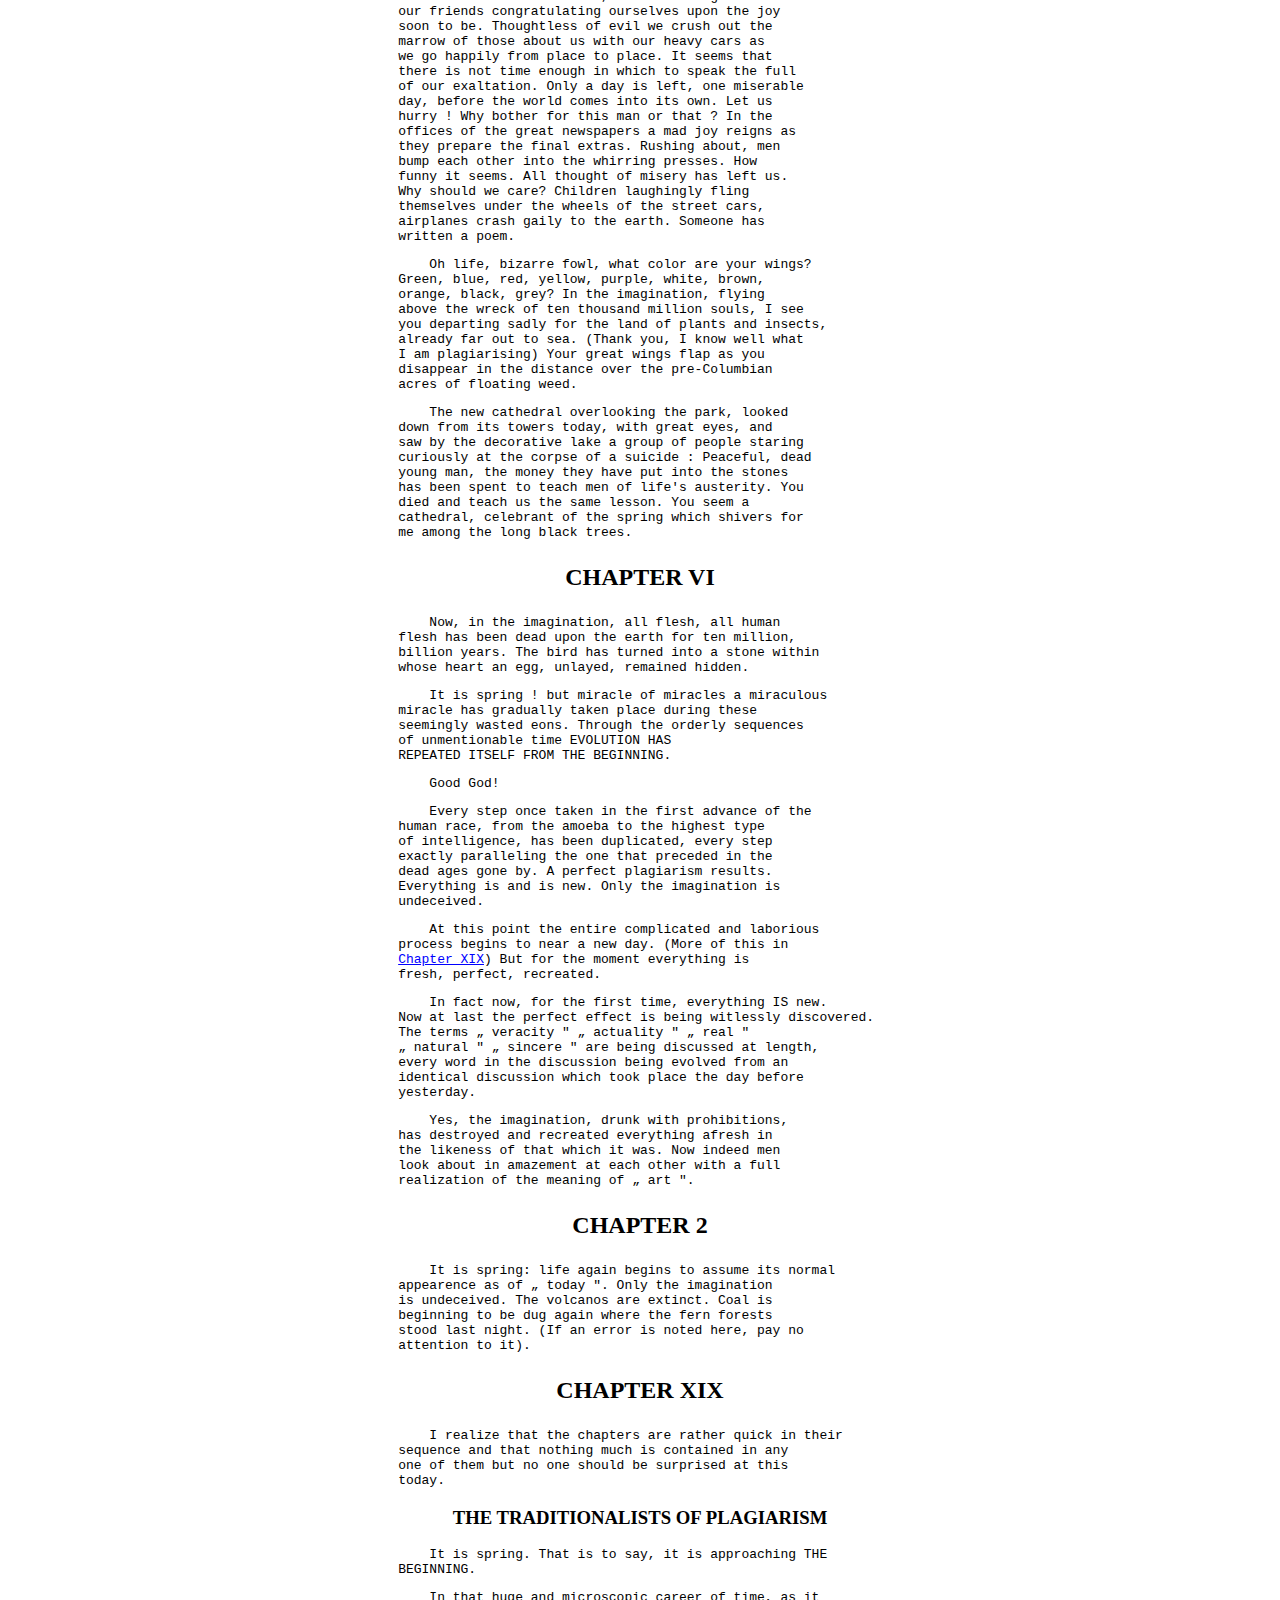
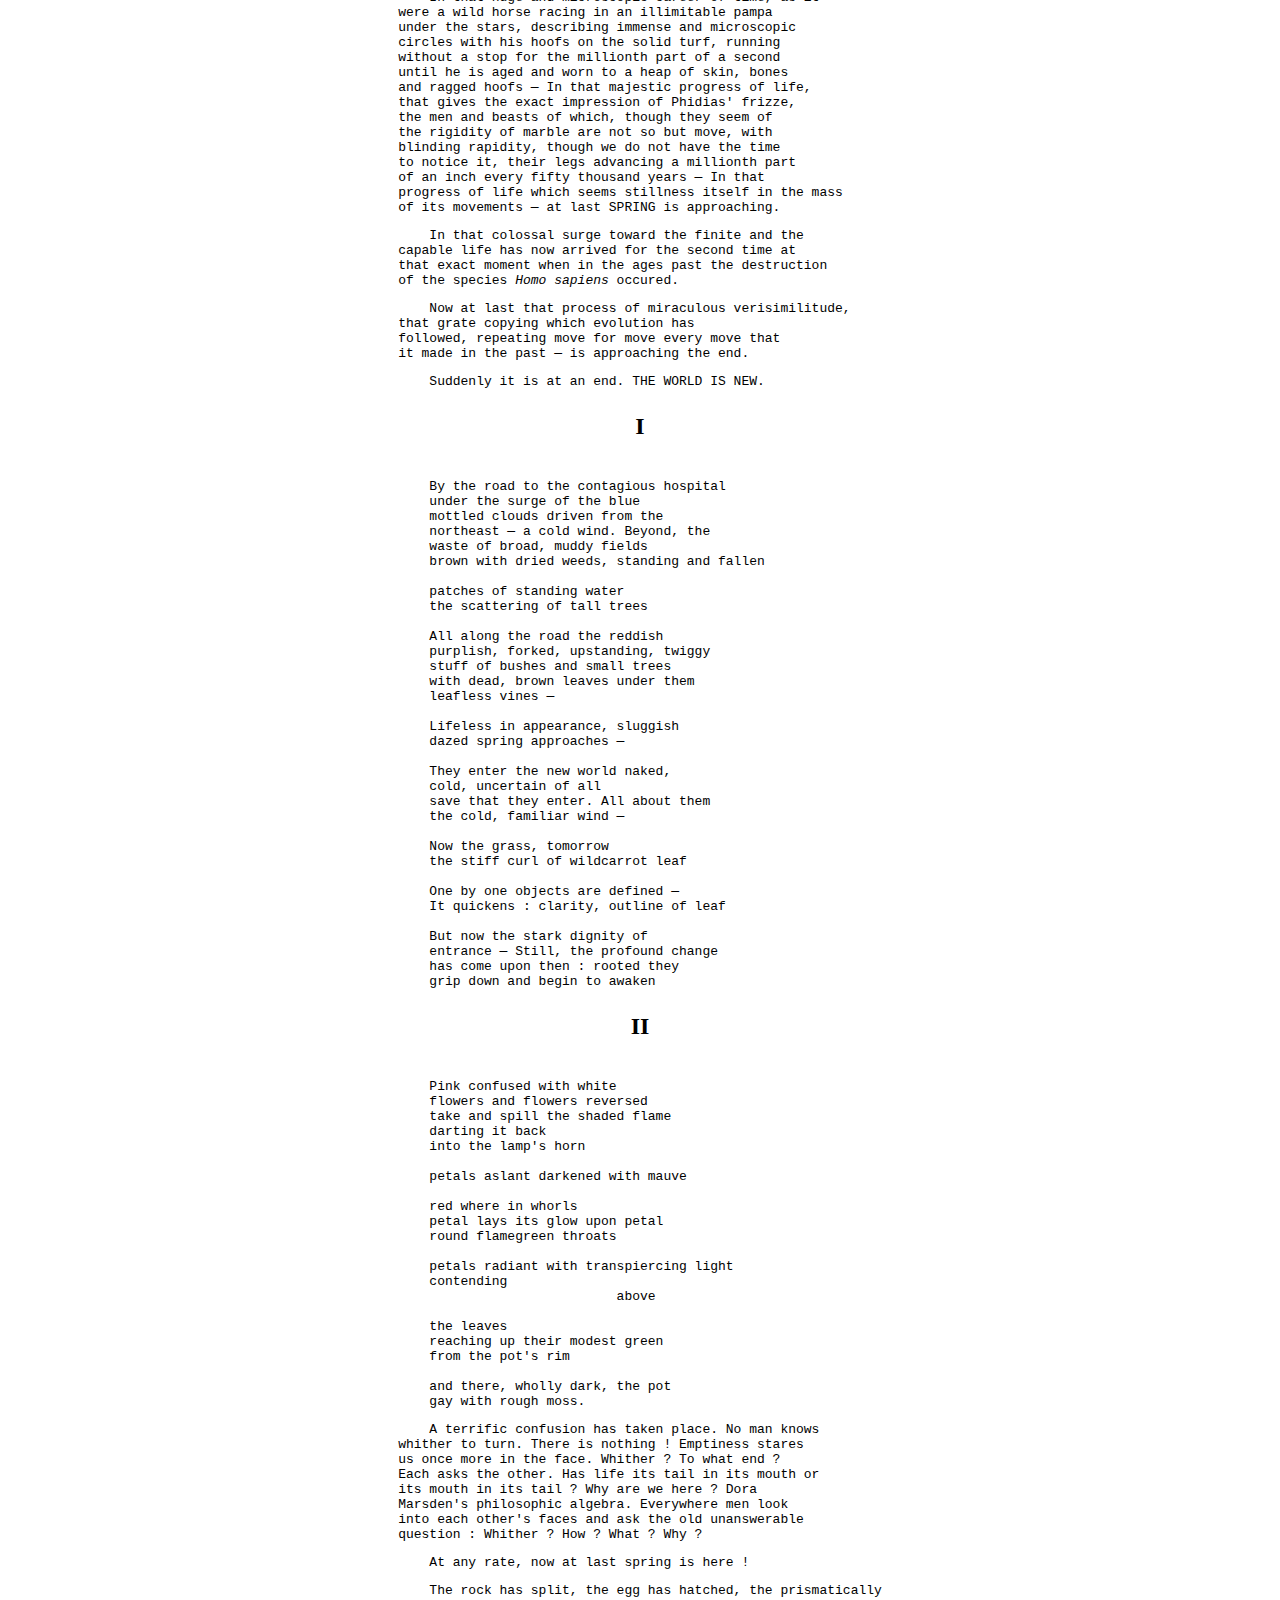
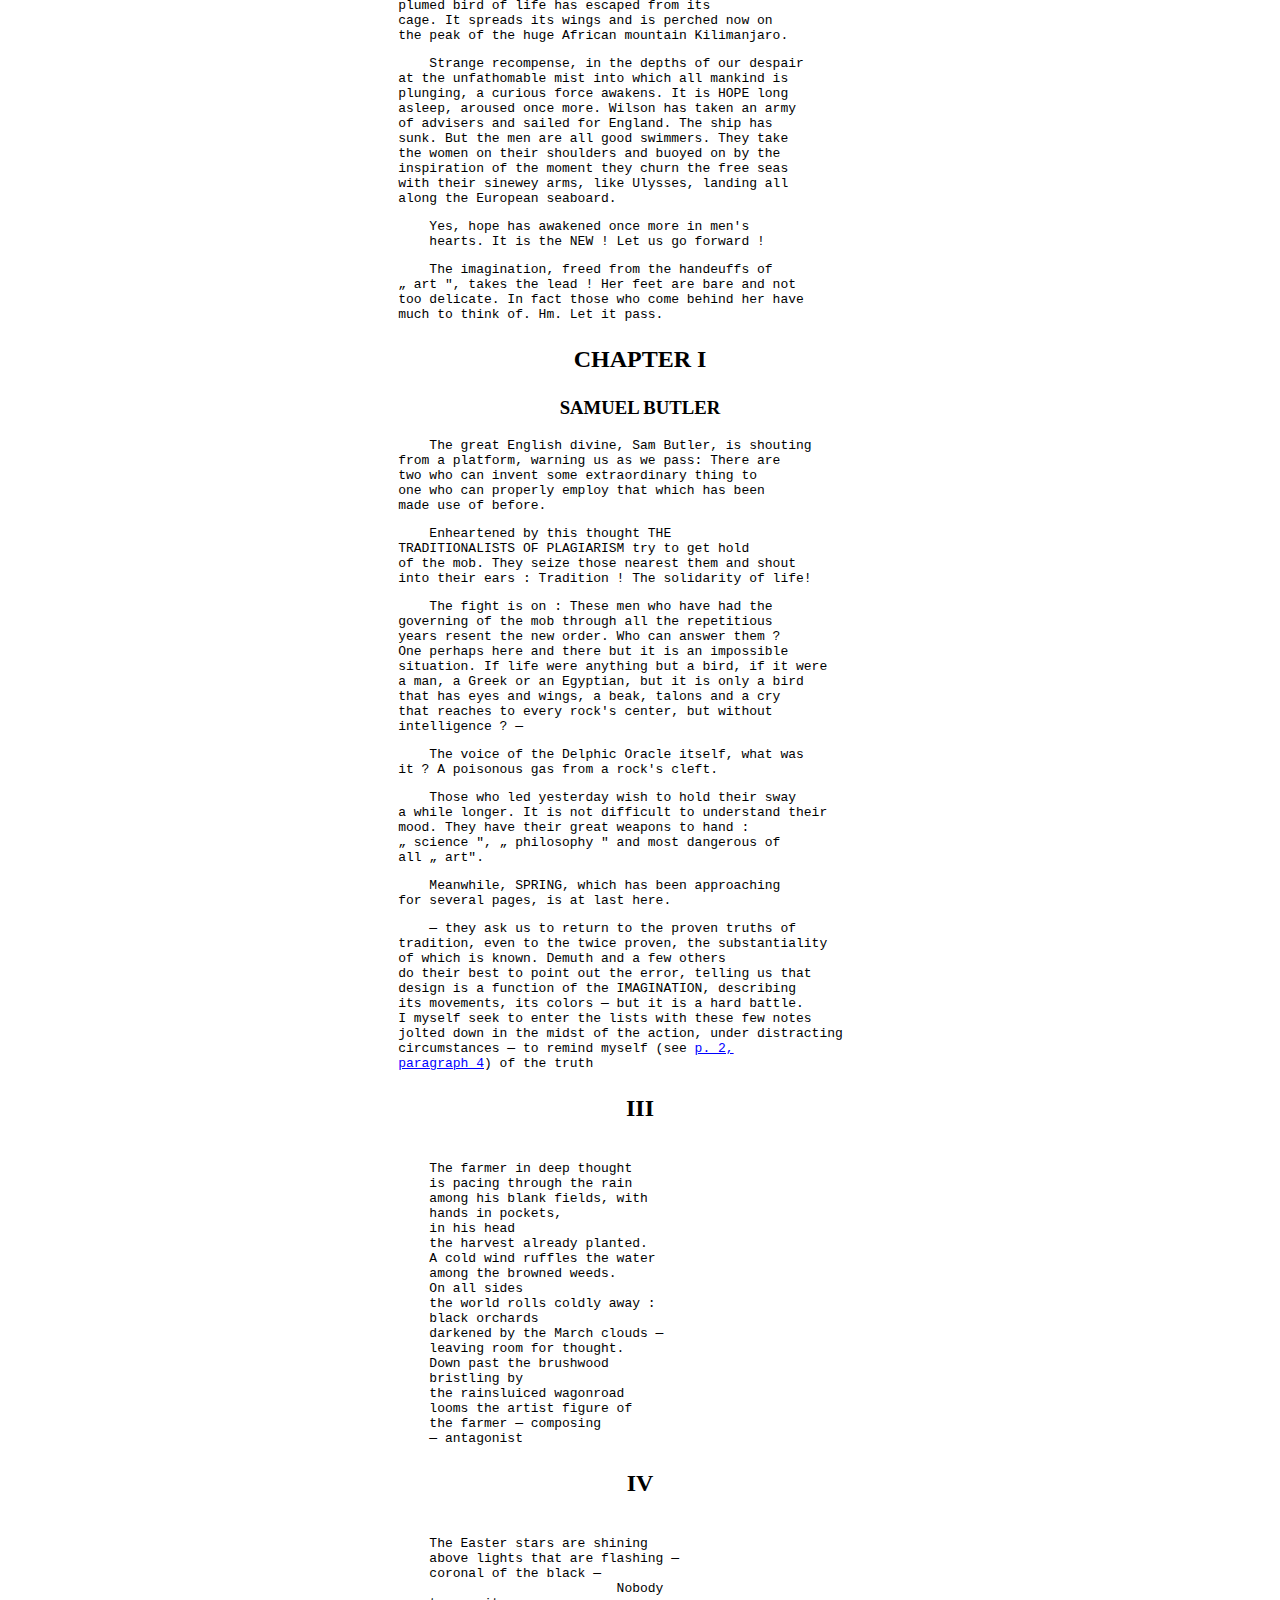
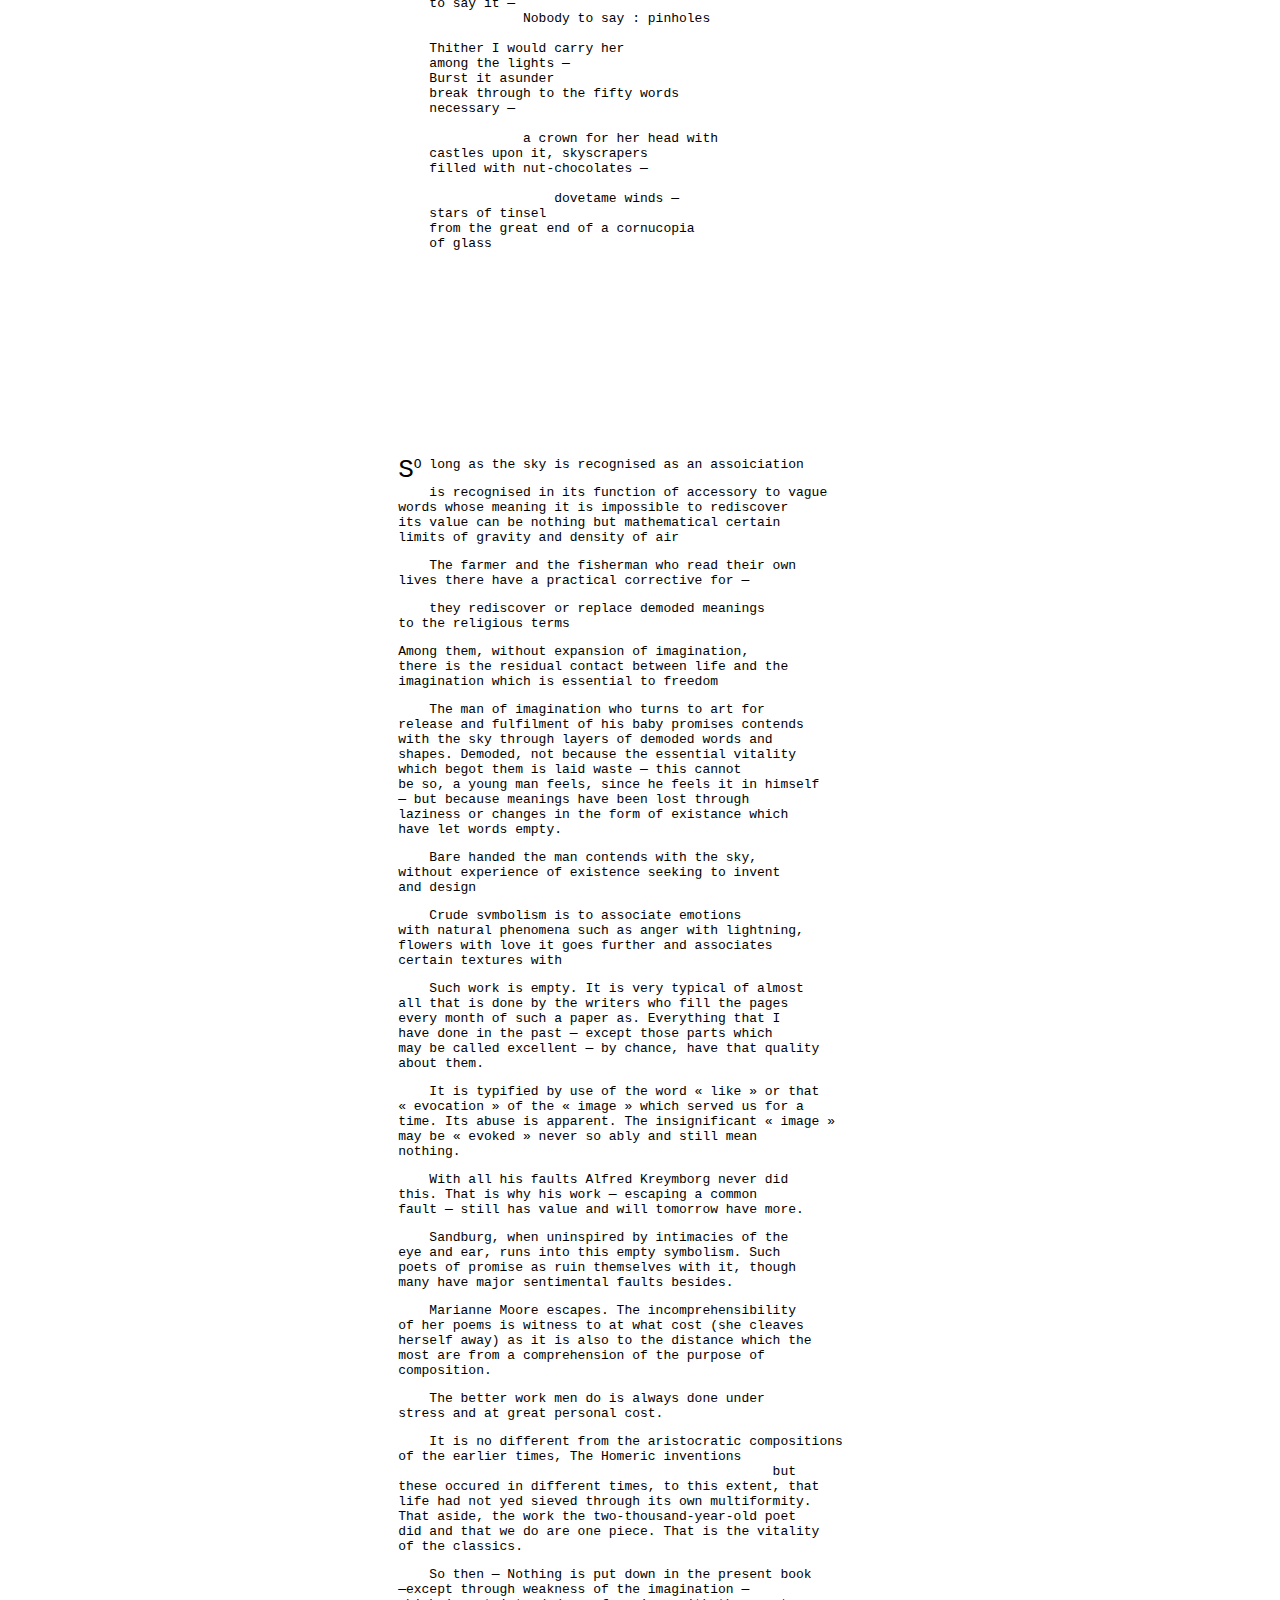
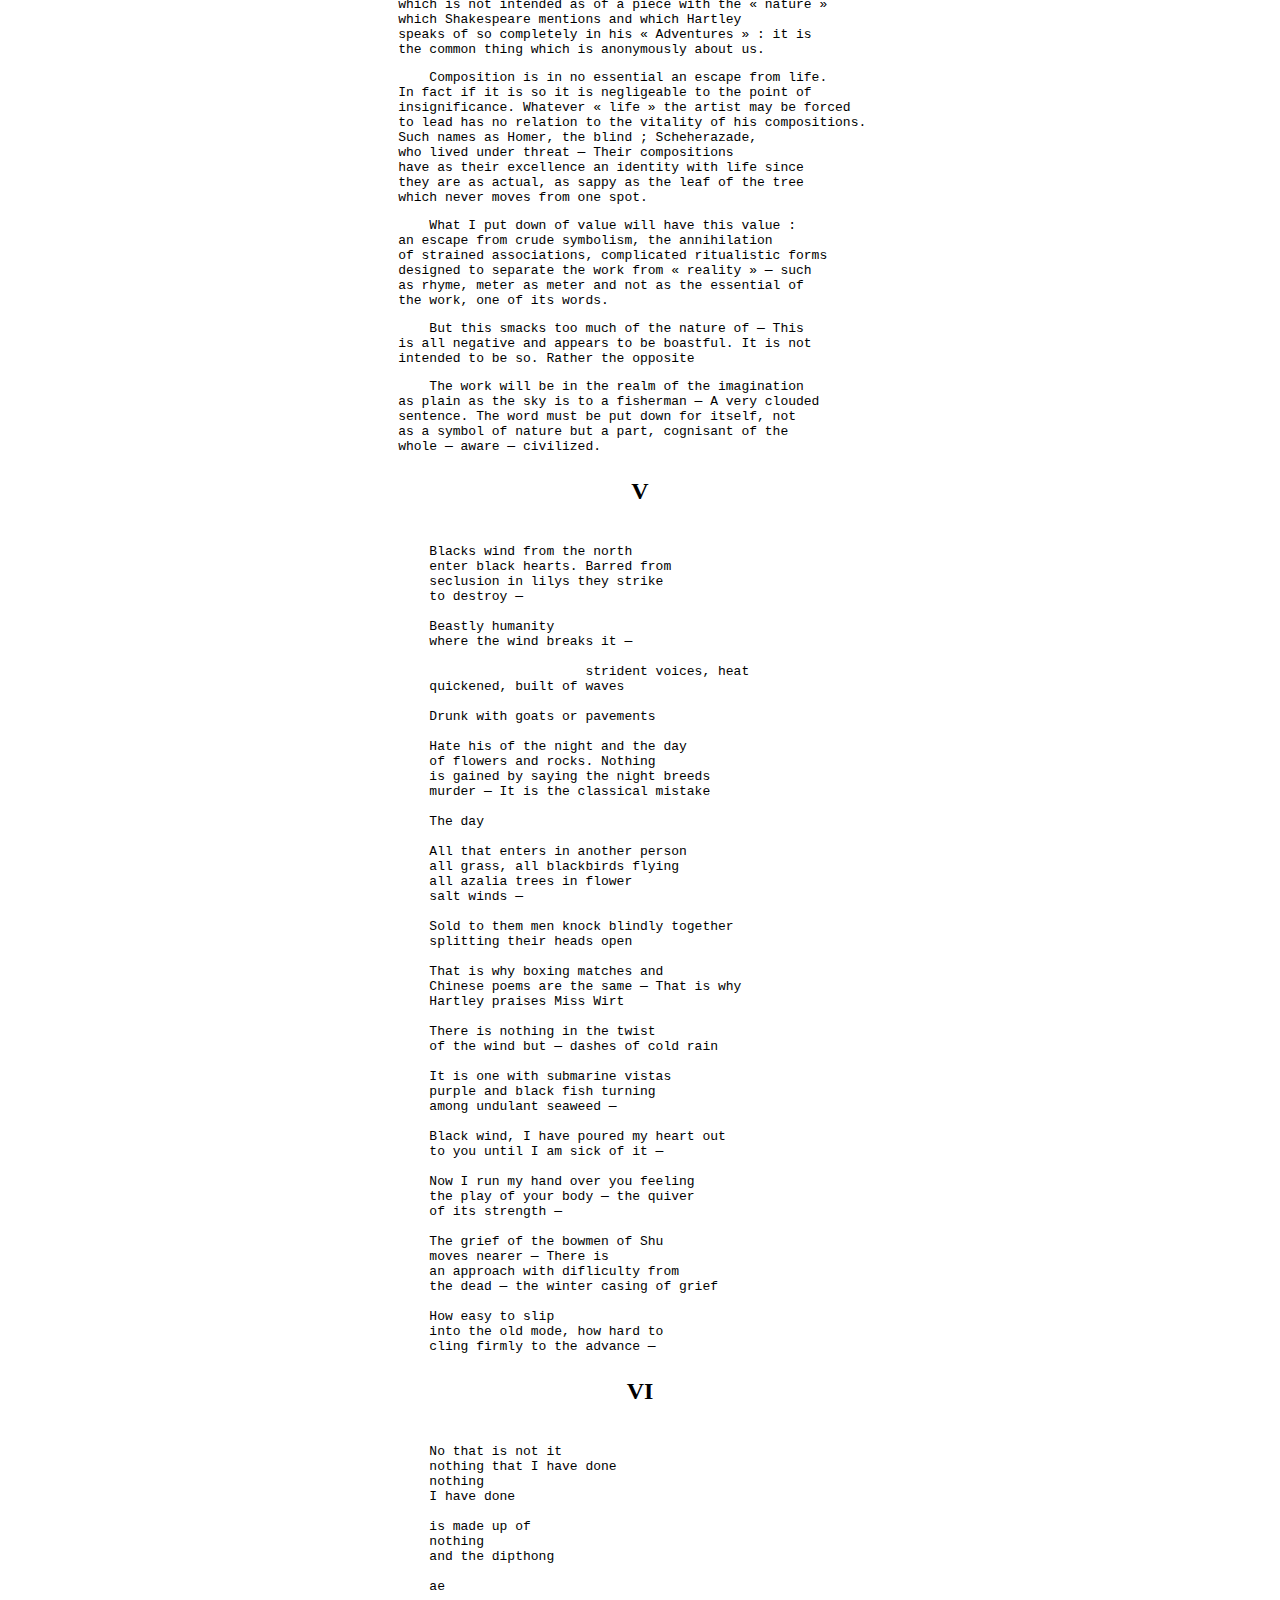
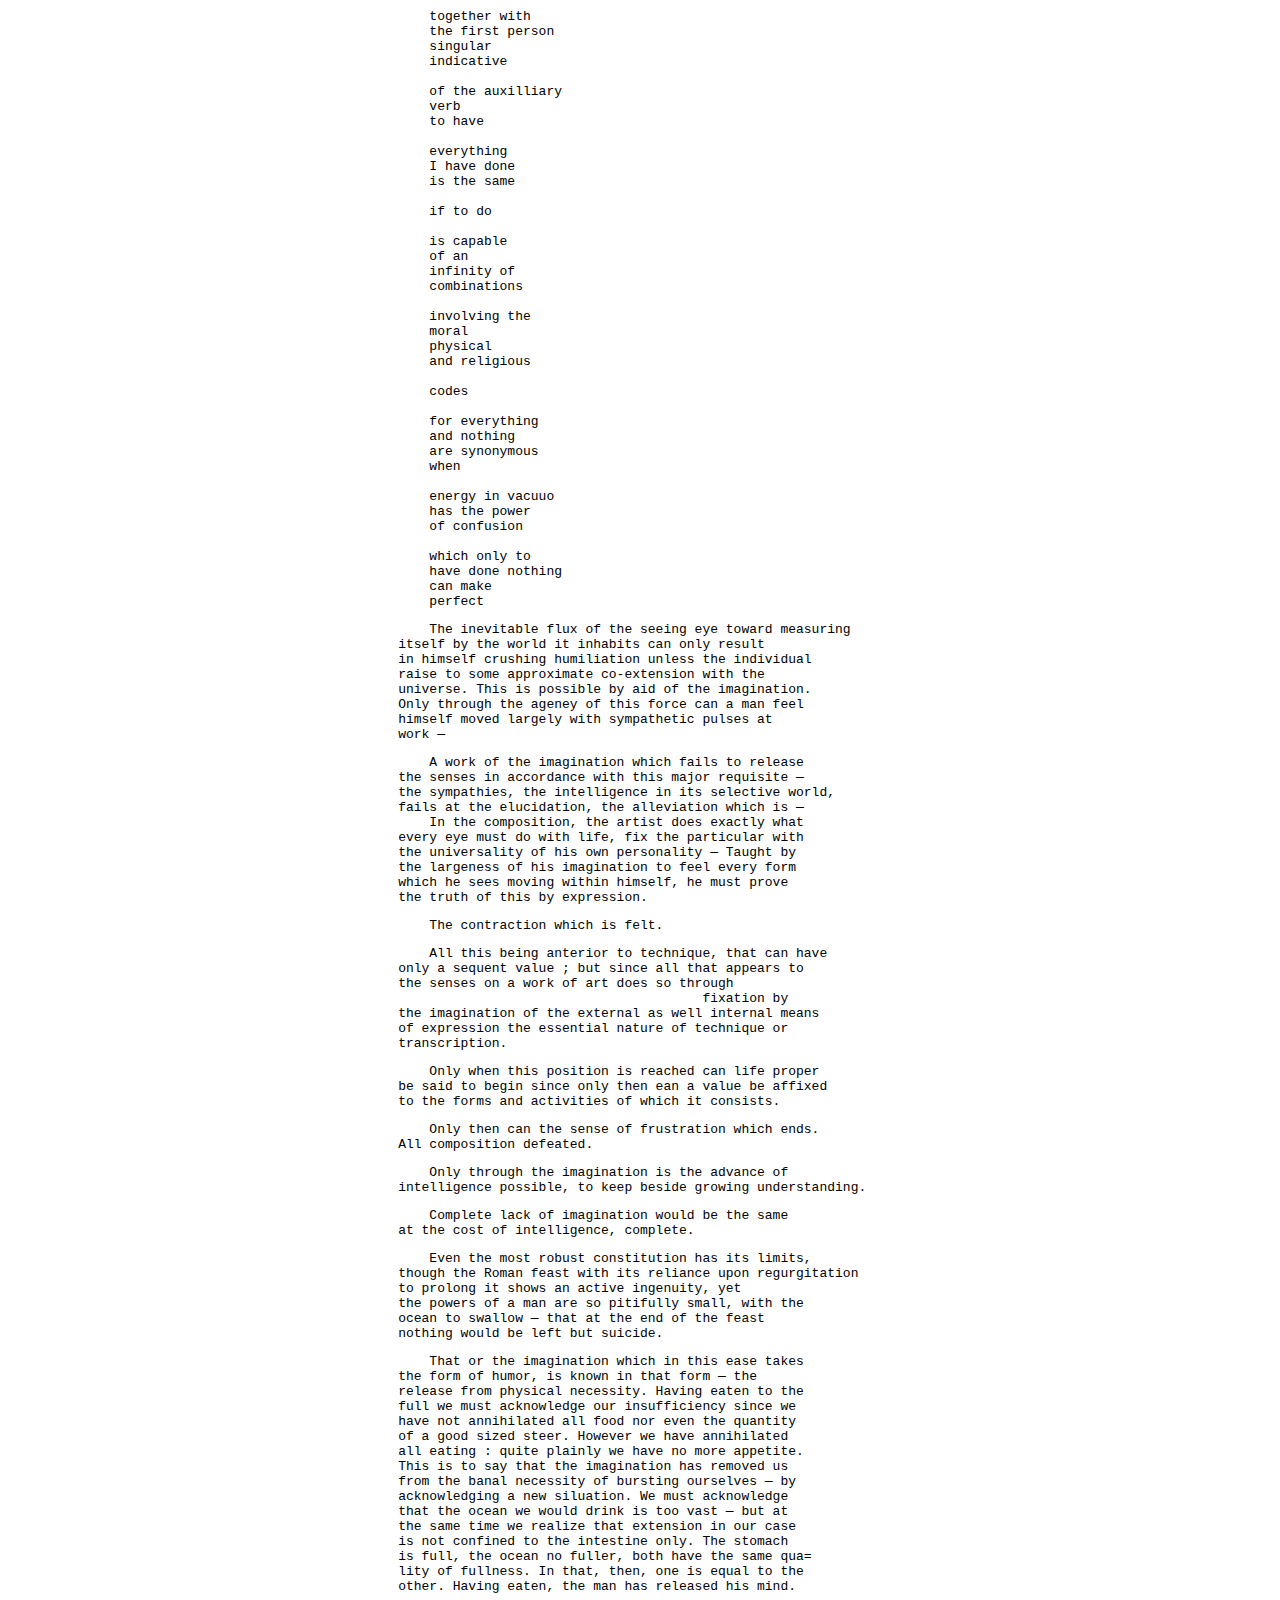
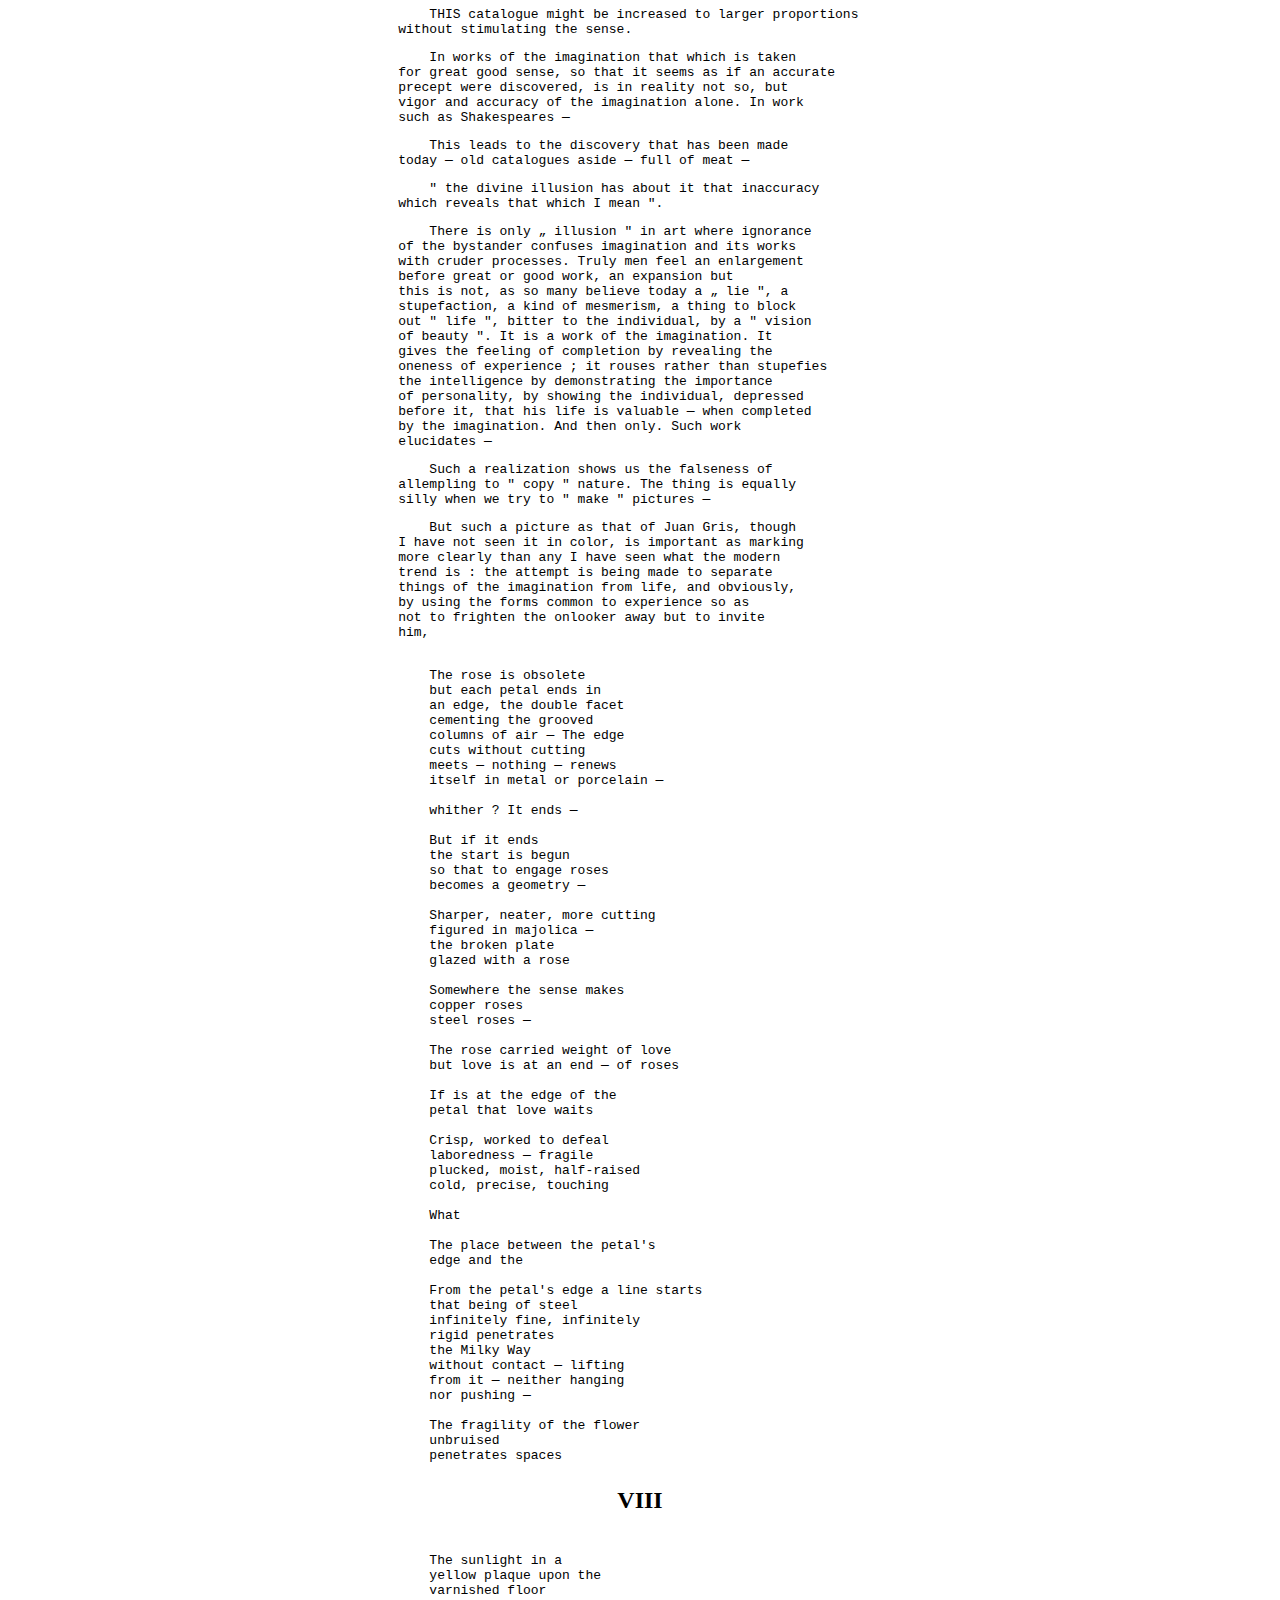
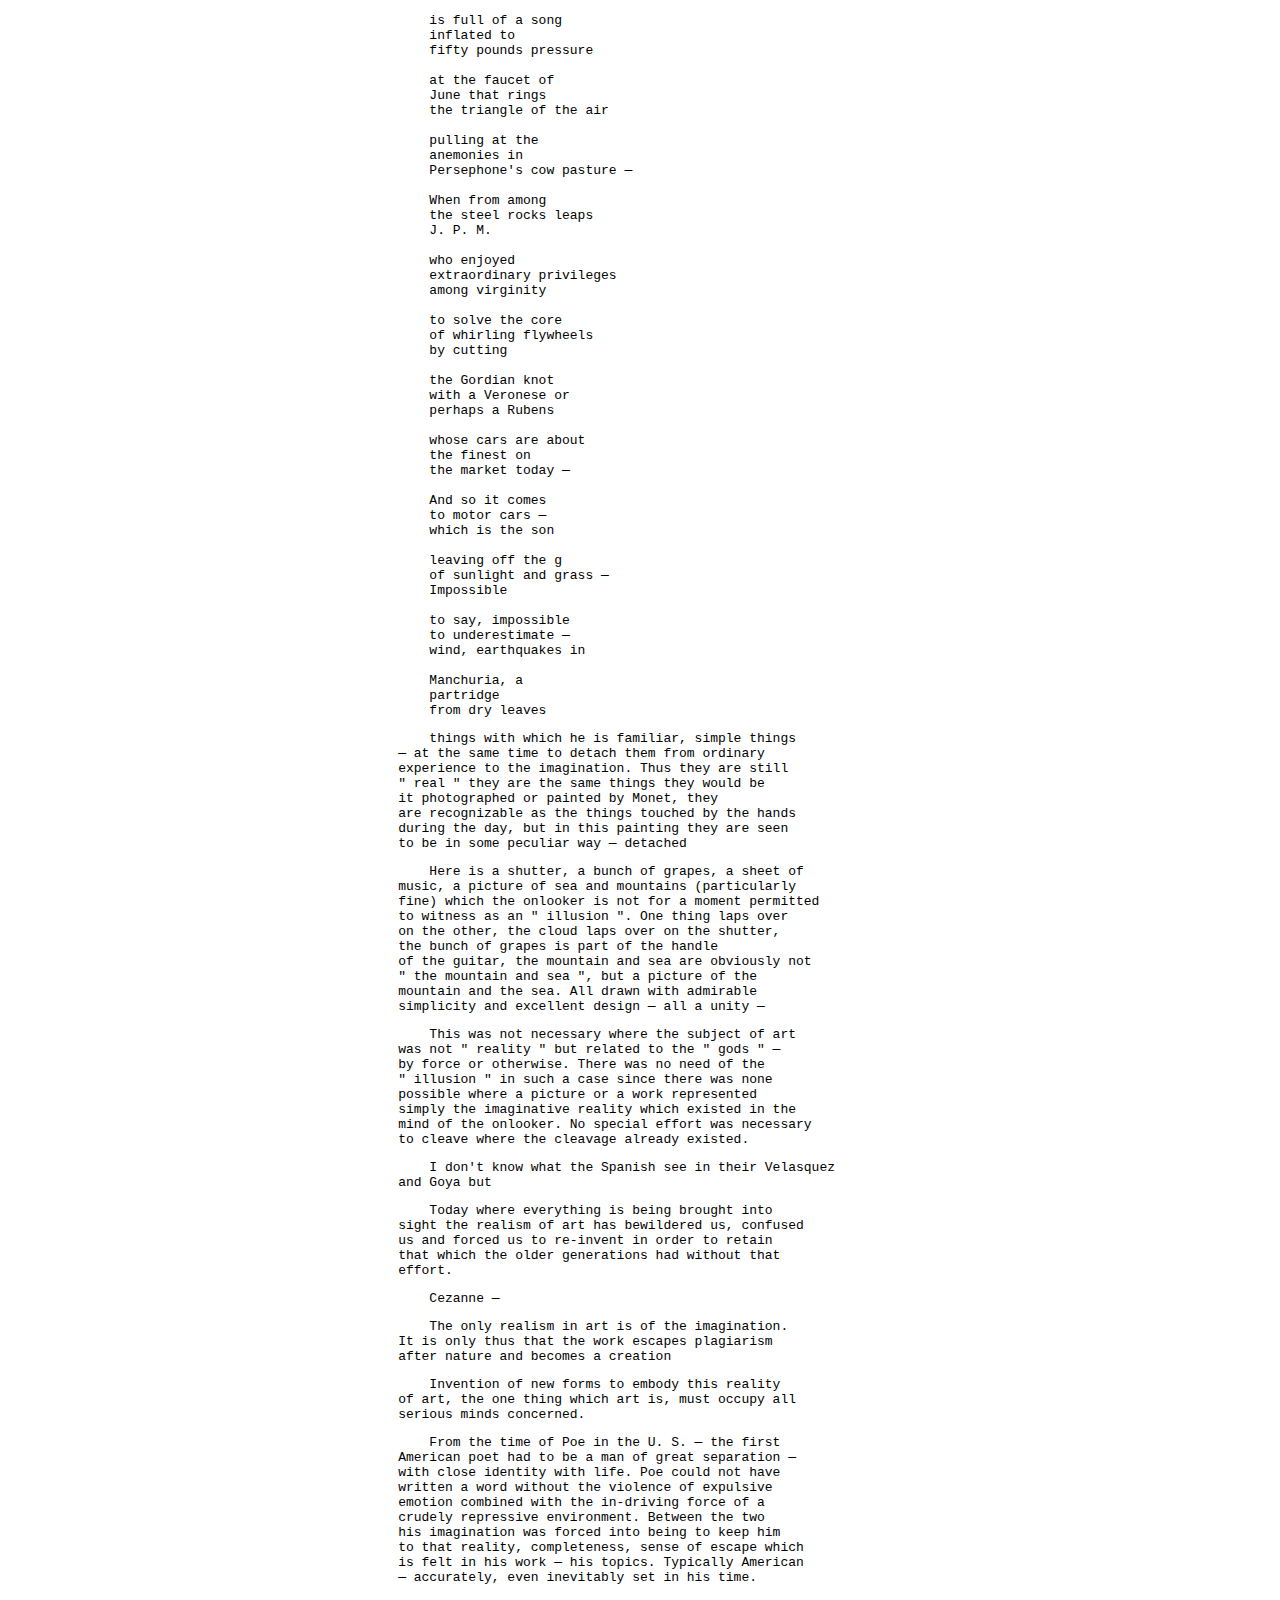
==== commit 48044ed0: "Playing around with cover image pages, better organizatoin in site dir." ====
--- a/text/Spring_and_All.html
+++ b/text/Spring_and_All.html
@@ -3,24 +3,26 @@
 
 <head>
     <meta http-equiv="Content-Type" content="text/html; charset=UTF-8">
+    <meta name="viewport" content="width=device-width, initial-scale=1.0">
+
     <title>Spring and All</title>
 
     <link rel="icon"
           type="image/png"
           sizes="32x32"
-          href="site/favicons/icon-32x32.png">
+          href="site/favicons/full-cover/icon-32x32.png">
 
     <link rel="icon"
           type="image/png"
           sizes="16x16"
-          href="site/favicons/icon-16x16.png">
+          href="site/favicons/full-cover/icon-16x16.png">
 
     <link rel="apple-touch-icon"
           sizes="180x180"
-          href="site/favicons/apple-touch-icon.png">
+          href="site/favicons/full-cover/apple-touch-icon.png">
 
     <link rel="manifest"
-          href="site/favicons/site.webmanifest">
+          href="site/favicons/full-cover/site.webmanifest">
 
     <style>
         body {
@@ -121,9 +123,6 @@
 
 
 <body>
-    <div>
-        <img alt="Cover" src="site/images/front.jpeg"/>
-     </div>
 
     <div id="cover">
             <div id="title">
@@ -2755,12 +2754,6 @@
         <br>
         <br>
 
-        <div>
-            <img alt="Backcover" src="site/images/back.jpeg"/>
-         </div>
-
-        <br>
-
     </main>
 
     <footer>
@@ -2807,7 +2800,7 @@
                 link.rel = 'stylesheet';
                 link.type = 'text/css';
                 link.id = 'debug';
-                link.href = 'site/debug.css';
+                link.href = 'site/stylesheets/debug.css';
 
                 let head = document.head;
                 head.appendChild(link);
